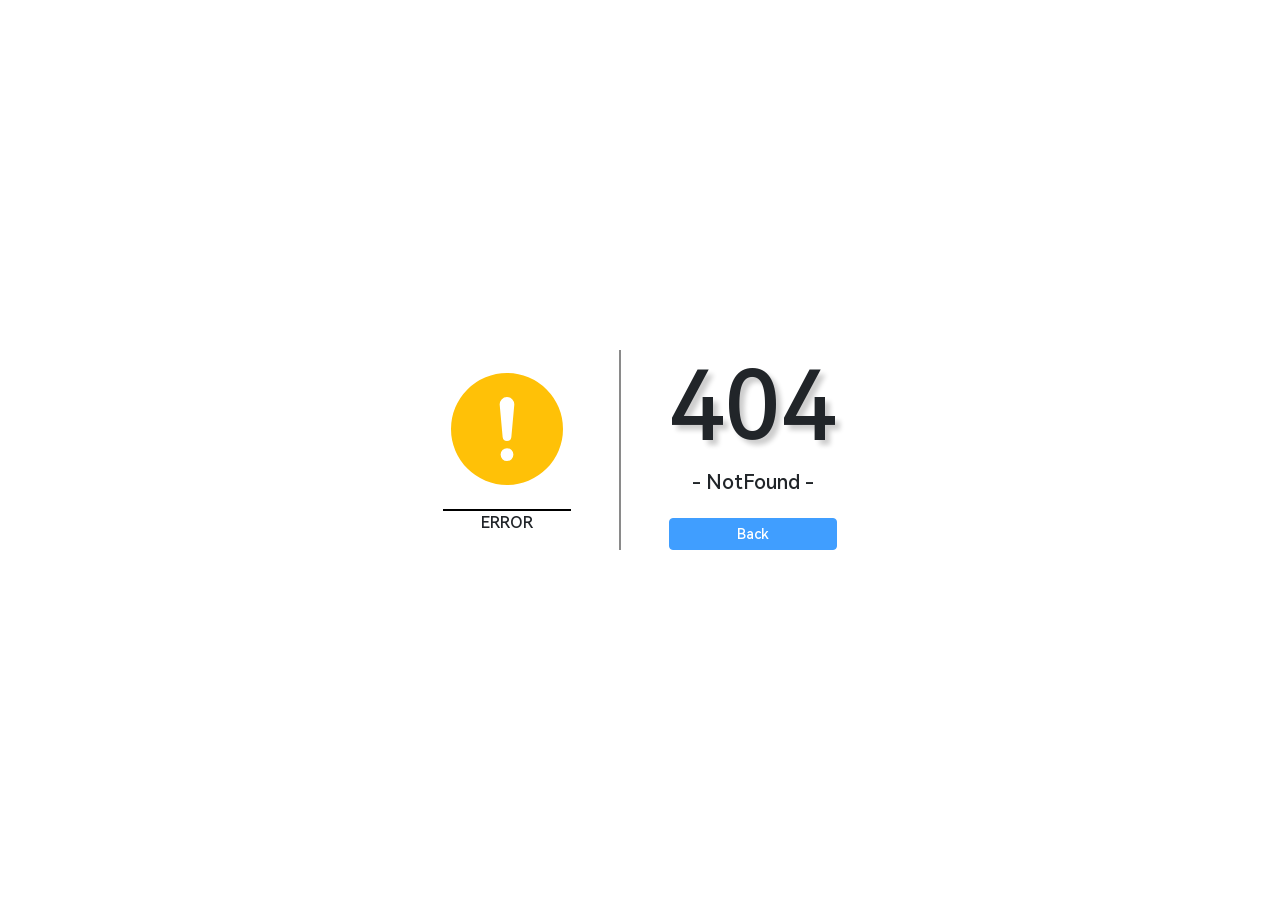
==== index.html @ cea37e4b "First Upload" ====
<!doctype html>
<html lang="cn">
  <head>
    <meta charset="UTF-8" />
    <link rel="icon" type="image/svg+xml" href="/vite.svg" />
    <meta name="viewport" content="width=device-width, initial-scale=1.0" />
    <title>XzTools Box</title>

    <style>
      .before-app-mount {
        position: fixed;
        top: 0;
        left: 0;
        width: 100%;
        height: 100%;
        background-color: #fff;
        z-index: 9999;
        display: flex;
        flex-direction: column;
        justify-content: center;
        align-items: center;
      }
      .before-app-mount #loader-text {
        text-align: center;
        margin-top: 10px;
        font-weight: bold ;
        font-size: 1.5rem;
        color: #999;
        opacity: 0;
        transition: all 1s ease;
      }
      .before-app-mount .loader-status-text {
        position: absolute;
        bottom: 10px;
        right: 20px;
        font-weight: bold ;
        font-size: 1.2rem;
        color: #6d6d6d;
        opacity: 0;
        transition: all 1s ease;
      }
      .before-app-mount .loader-status-text.css {
        bottom: 40px;
      }
      .before-app-mount .loader {
        border: 5px solid #f3f3f3;
        border-top: 5px solid #3498db;
        border-radius: 50%;
        width: 50px;
        height: 50px;
        animation: spin 1s linear infinite;
      }
      @keyframes spin {
        0% { transform: rotate(0deg); }
        100% { transform: rotate(360deg); }
      }
    </style>
    <script type="module" crossorigin src="/assets/index-DbvDPFsM.js"></script>
    <link rel="stylesheet" crossorigin href="/assets/index-CIUN2Kw5.css">
  </head>
  <body>
    <div class="before-app-mount">
      <div class="loader"></div>
      <span id="loader-text"></span>
      <span class="loader-status-text css">CSS 加载完成</span>
      <span class="loader-status-text js">JavaScript 加载完成</span>
    </div>
    <script>
      window.startTime = new Date();
      if (localStorage.getItem('showLoaderStatusText') !== 'true') document.querySelectorAll(".loader-status-text").forEach((e) => e.parentElement.removeChild(e));
      const loaderText = document.querySelector("#loader-text");
      let timer = [
        setTimeout(() => {
          loaderText.innerHTML = "稍安勿躁";
          loaderText.style.opacity = 1;
        }, 5 * 1000)
      ];
      const notices = ['稍等片刻','很快了','拼命加载中','若长时间停留在此,请刷新页面'];
      notices.forEach((e, i) => timer.push(setTimeout(() => loaderText.innerHTML = e, (i + 3) * 5 * 1000)))
      window.closeLoadding = () => {
        document.querySelector(".before-app-mount").style.display = "none";
        timer.forEach((t) => clearTimeout(t));
        delete window.closeLoadding;
        console.log("用时 " + ((new Date() - window.startTime) / 1000).toFixed(2) + " s");
      }
    </script>
    <div id="app"></div>
  </body>

  <!-- By FMaxCloud / XzNetwork Team. -->
</html>
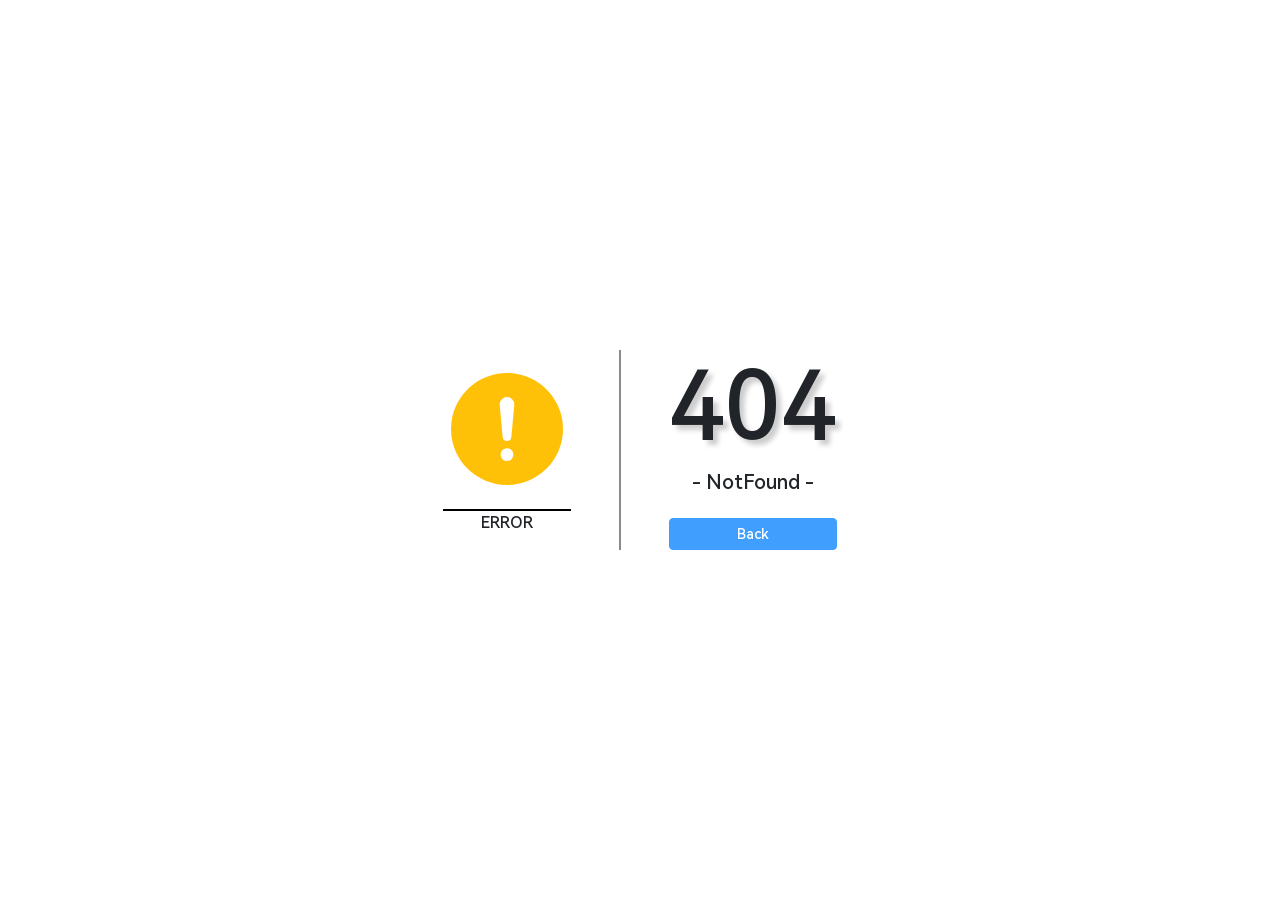
==== commit bc178388: "Add TurnTable" ====
--- a/index.html
+++ b/index.html
@@ -55,8 +55,8 @@
         100% { transform: rotate(360deg); }
       }
     </style>
-    <script type="module" crossorigin src="/assets/index-DbvDPFsM.js"></script>
-    <link rel="stylesheet" crossorigin href="/assets/index-CIUN2Kw5.css">
+    <script type="module" crossorigin src="/assets/index-kB1j82YE.js"></script>
+    <link rel="stylesheet" crossorigin href="/assets/index-BQG4hn-a.css">
   </head>
   <body>
     <div class="before-app-mount">
--- a/assets/index-BQG4hn-a.css
+++ b/assets/index-BQG4hn-a.css
@@ -0,0 +1,5 @@
+@charset "UTF-8";body .before-app-mount .loader-status-text.js{opacity:1}:root{--el-color-white:#ffffff;--el-color-black:#000000;--el-color-primary-rgb:64,158,255;--el-color-success-rgb:103,194,58;--el-color-warning-rgb:230,162,60;--el-color-danger-rgb:245,108,108;--el-color-error-rgb:245,108,108;--el-color-info-rgb:144,147,153;--el-font-size-extra-large:20px;--el-font-size-large:18px;--el-font-size-medium:16px;--el-font-size-base:14px;--el-font-size-small:13px;--el-font-size-extra-small:12px;--el-font-family:"Helvetica Neue",Helvetica,"PingFang SC","Hiragino Sans GB","Microsoft YaHei","微软雅黑",Arial,sans-serif;--el-font-weight-primary:500;--el-font-line-height-primary:24px;--el-index-normal:1;--el-index-top:1000;--el-index-popper:2000;--el-border-radius-base:4px;--el-border-radius-small:2px;--el-border-radius-round:20px;--el-border-radius-circle:100%;--el-transition-duration:.3s;--el-transition-duration-fast:.2s;--el-transition-function-ease-in-out-bezier:cubic-bezier(.645,.045,.355,1);--el-transition-function-fast-bezier:cubic-bezier(.23,1,.32,1);--el-transition-all:all var(--el-transition-duration) var(--el-transition-function-ease-in-out-bezier);--el-transition-fade:opacity var(--el-transition-duration) var(--el-transition-function-fast-bezier);--el-transition-md-fade:transform var(--el-transition-duration) var(--el-transition-function-fast-bezier),opacity var(--el-transition-duration) var(--el-transition-function-fast-bezier);--el-transition-fade-linear:opacity var(--el-transition-duration-fast) linear;--el-transition-border:border-color var(--el-transition-duration-fast) var(--el-transition-function-ease-in-out-bezier);--el-transition-box-shadow:box-shadow var(--el-transition-duration-fast) var(--el-transition-function-ease-in-out-bezier);--el-transition-color:color var(--el-transition-duration-fast) var(--el-transition-function-ease-in-out-bezier);--el-component-size-large:40px;--el-component-size:32px;--el-component-size-small:24px;color-scheme:light;--el-color-primary:#409eff;--el-color-primary-light-3:#79bbff;--el-color-primary-light-5:#a0cfff;--el-color-primary-light-7:#c6e2ff;--el-color-primary-light-8:#d9ecff;--el-color-primary-light-9:#ecf5ff;--el-color-primary-dark-2:#337ecc;--el-color-success:#67c23a;--el-color-success-light-3:#95d475;--el-color-success-light-5:#b3e19d;--el-color-success-light-7:#d1edc4;--el-color-success-light-8:#e1f3d8;--el-color-success-light-9:#f0f9eb;--el-color-success-dark-2:#529b2e;--el-color-warning:#e6a23c;--el-color-warning-light-3:#eebe77;--el-color-warning-light-5:#f3d19e;--el-color-warning-light-7:#f8e3c5;--el-color-warning-light-8:#faecd8;--el-color-warning-light-9:#fdf6ec;--el-color-warning-dark-2:#b88230;--el-color-danger:#f56c6c;--el-color-danger-light-3:#f89898;--el-color-danger-light-5:#fab6b6;--el-color-danger-light-7:#fcd3d3;--el-color-danger-light-8:#fde2e2;--el-color-danger-light-9:#fef0f0;--el-color-danger-dark-2:#c45656;--el-color-error:#f56c6c;--el-color-error-light-3:#f89898;--el-color-error-light-5:#fab6b6;--el-color-error-light-7:#fcd3d3;--el-color-error-light-8:#fde2e2;--el-color-error-light-9:#fef0f0;--el-color-error-dark-2:#c45656;--el-color-info:#909399;--el-color-info-light-3:#b1b3b8;--el-color-info-light-5:#c8c9cc;--el-color-info-light-7:#dedfe0;--el-color-info-light-8:#e9e9eb;--el-color-info-light-9:#f4f4f5;--el-color-info-dark-2:#73767a;--el-bg-color:#ffffff;--el-bg-color-page:#f2f3f5;--el-bg-color-overlay:#ffffff;--el-text-color-primary:#303133;--el-text-color-regular:#606266;--el-text-color-secondary:#909399;--el-text-color-placeholder:#a8abb2;--el-text-color-disabled:#c0c4cc;--el-border-color:#dcdfe6;--el-border-color-light:#e4e7ed;--el-border-color-lighter:#ebeef5;--el-border-color-extra-light:#f2f6fc;--el-border-color-dark:#d4d7de;--el-border-color-darker:#cdd0d6;--el-fill-color:#f0f2f5;--el-fill-color-light:#f5f7fa;--el-fill-color-lighter:#fafafa;--el-fill-color-extra-light:#fafcff;--el-fill-color-dark:#ebedf0;--el-fill-color-darker:#e6e8eb;--el-fill-color-blank:#ffffff;--el-box-shadow:0px 12px 32px 4px rgba(0,0,0,.04),0px 8px 20px rgba(0,0,0,.08);--el-box-shadow-light:0px 0px 12px rgba(0,0,0,.12);--el-box-shadow-lighter:0px 0px 6px rgba(0,0,0,.12);--el-box-shadow-dark:0px 16px 48px 16px rgba(0,0,0,.08),0px 12px 32px rgba(0,0,0,.12),0px 8px 16px -8px rgba(0,0,0,.16);--el-disabled-bg-color:var(--el-fill-color-light);--el-disabled-text-color:var(--el-text-color-placeholder);--el-disabled-border-color:var(--el-border-color-light);--el-overlay-color:rgba(0,0,0,.8);--el-overlay-color-light:rgba(0,0,0,.7);--el-overlay-color-lighter:rgba(0,0,0,.5);--el-mask-color:rgba(255,255,255,.9);--el-mask-color-extra-light:rgba(255,255,255,.3);--el-border-width:1px;--el-border-style:solid;--el-border-color-hover:var(--el-text-color-disabled);--el-border:var(--el-border-width) var(--el-border-style) var(--el-border-color);--el-svg-monochrome-grey:var(--el-border-color)}.fade-in-linear-enter-active,.fade-in-linear-leave-active{transition:var(--el-transition-fade-linear)}.fade-in-linear-enter-from,.fade-in-linear-leave-to{opacity:0}.el-fade-in-linear-enter-active,.el-fade-in-linear-leave-active{transition:var(--el-transition-fade-linear)}.el-fade-in-linear-enter-from,.el-fade-in-linear-leave-to{opacity:0}.el-fade-in-enter-active,.el-fade-in-leave-active{transition:all var(--el-transition-duration) cubic-bezier(.55,0,.1,1)}.el-fade-in-enter-from,.el-fade-in-leave-active{opacity:0}.el-zoom-in-center-enter-active,.el-zoom-in-center-leave-active{transition:all var(--el-transition-duration) cubic-bezier(.55,0,.1,1)}.el-zoom-in-center-enter-from,.el-zoom-in-center-leave-active{opacity:0;transform:scaleX(0)}.el-zoom-in-top-enter-active,.el-zoom-in-top-leave-active{opacity:1;transform:scaleY(1);transform-origin:center top;transition:var(--el-transition-md-fade)}.el-zoom-in-top-enter-active[data-popper-placement^=top],.el-zoom-in-top-leave-active[data-popper-placement^=top]{transform-origin:center bottom}.el-zoom-in-top-enter-from,.el-zoom-in-top-leave-active{opacity:0;transform:scaleY(0)}.el-zoom-in-bottom-enter-active,.el-zoom-in-bottom-leave-active{opacity:1;transform:scaleY(1);transform-origin:center bottom;transition:var(--el-transition-md-fade)}.el-zoom-in-bottom-enter-from,.el-zoom-in-bottom-leave-active{opacity:0;transform:scaleY(0)}.el-zoom-in-left-enter-active,.el-zoom-in-left-leave-active{opacity:1;transform:scale(1);transform-origin:top left;transition:var(--el-transition-md-fade)}.el-zoom-in-left-enter-from,.el-zoom-in-left-leave-active{opacity:0;transform:scale(.45)}.collapse-transition{transition:var(--el-transition-duration) height ease-in-out,var(--el-transition-duration) padding-top ease-in-out,var(--el-transition-duration) padding-bottom ease-in-out}.el-collapse-transition-enter-active,.el-collapse-transition-leave-active{transition:var(--el-transition-duration) max-height ease-in-out,var(--el-transition-duration) padding-top ease-in-out,var(--el-transition-duration) padding-bottom ease-in-out}.horizontal-collapse-transition{transition:var(--el-transition-duration) width ease-in-out,var(--el-transition-duration) padding-left ease-in-out,var(--el-transition-duration) padding-right ease-in-out}.el-list-enter-active,.el-list-leave-active{transition:all 1s}.el-list-enter-from,.el-list-leave-to{opacity:0;transform:translateY(-30px)}.el-list-leave-active{position:absolute!important}.el-opacity-transition{transition:opacity var(--el-transition-duration) cubic-bezier(.55,0,.1,1)}.el-icon-loading{animation:rotating 2s linear infinite}.el-icon--right{margin-left:5px}.el-icon--left{margin-right:5px}@keyframes rotating{0%{transform:rotate(0)}to{transform:rotate(1turn)}}.el-icon{--color:inherit;align-items:center;display:inline-flex;height:1em;justify-content:center;line-height:1em;position:relative;width:1em;fill:currentColor;color:var(--color);font-size:inherit}.el-icon.is-loading{animation:rotating 2s linear infinite}.el-icon svg{height:1em;width:1em}.el-affix--fixed{position:fixed}.el-alert{--el-alert-padding:8px 16px;--el-alert-border-radius-base:var(--el-border-radius-base);--el-alert-title-font-size:14px;--el-alert-title-with-description-font-size:16px;--el-alert-description-font-size:14px;--el-alert-close-font-size:16px;--el-alert-close-customed-font-size:14px;--el-alert-icon-size:16px;--el-alert-icon-large-size:28px;align-items:center;background-color:var(--el-color-white);border-radius:var(--el-alert-border-radius-base);box-sizing:border-box;display:flex;margin:0;opacity:1;overflow:hidden;padding:var(--el-alert-padding);position:relative;transition:opacity var(--el-transition-duration-fast);width:100%}.el-alert.is-light .el-alert__close-btn{color:var(--el-text-color-placeholder)}.el-alert.is-dark .el-alert__close-btn,.el-alert.is-dark .el-alert__description{color:var(--el-color-white)}.el-alert.is-center{justify-content:center}.el-alert--success{--el-alert-bg-color:var(--el-color-success-light-9)}.el-alert--success.is-light{background-color:var(--el-alert-bg-color)}.el-alert--success.is-light,.el-alert--success.is-light .el-alert__description{color:var(--el-color-success)}.el-alert--success.is-dark{background-color:var(--el-color-success);color:var(--el-color-white)}.el-alert--info{--el-alert-bg-color:var(--el-color-info-light-9)}.el-alert--info.is-light{background-color:var(--el-alert-bg-color)}.el-alert--info.is-light,.el-alert--info.is-light .el-alert__description{color:var(--el-color-info)}.el-alert--info.is-dark{background-color:var(--el-color-info);color:var(--el-color-white)}.el-alert--warning{--el-alert-bg-color:var(--el-color-warning-light-9)}.el-alert--warning.is-light{background-color:var(--el-alert-bg-color)}.el-alert--warning.is-light,.el-alert--warning.is-light .el-alert__description{color:var(--el-color-warning)}.el-alert--warning.is-dark{background-color:var(--el-color-warning);color:var(--el-color-white)}.el-alert--error{--el-alert-bg-color:var(--el-color-error-light-9)}.el-alert--error.is-light{background-color:var(--el-alert-bg-color)}.el-alert--error.is-light,.el-alert--error.is-light .el-alert__description{color:var(--el-color-error)}.el-alert--error.is-dark{background-color:var(--el-color-error);color:var(--el-color-white)}.el-alert__content{display:flex;flex-direction:column;gap:4px}.el-alert .el-alert__icon{font-size:var(--el-alert-icon-size);margin-right:8px;width:var(--el-alert-icon-size)}.el-alert .el-alert__icon.is-big{font-size:var(--el-alert-icon-large-size);margin-right:12px;width:var(--el-alert-icon-large-size)}.el-alert__title{font-size:var(--el-alert-title-font-size);line-height:24px}.el-alert__title.with-description{font-size:var(--el-alert-title-with-description-font-size)}.el-alert .el-alert__description{font-size:var(--el-alert-description-font-size);margin:0}.el-alert .el-alert__close-btn{cursor:pointer;font-size:var(--el-alert-close-font-size);opacity:1;position:absolute;right:16px;top:12px}.el-alert .el-alert__close-btn.is-customed{font-size:var(--el-alert-close-customed-font-size);font-style:normal;line-height:24px;top:8px}.el-alert-fade-enter-from,.el-alert-fade-leave-active{opacity:0}.el-aside{box-sizing:border-box;flex-shrink:0;overflow:auto;width:var(--el-aside-width,300px)}.el-autocomplete{--el-input-text-color:var(--el-text-color-regular);--el-input-border:var(--el-border);--el-input-hover-border:var(--el-border-color-hover);--el-input-focus-border:var(--el-color-primary);--el-input-transparent-border:0 0 0 1px transparent inset;--el-input-border-color:var(--el-border-color);--el-input-border-radius:var(--el-border-radius-base);--el-input-bg-color:var(--el-fill-color-blank);--el-input-icon-color:var(--el-text-color-placeholder);--el-input-placeholder-color:var(--el-text-color-placeholder);--el-input-hover-border-color:var(--el-border-color-hover);--el-input-clear-hover-color:var(--el-text-color-secondary);--el-input-focus-border-color:var(--el-color-primary);--el-input-width:100%;display:inline-block;position:relative;width:var(--el-input-width)}.el-autocomplete__popper.el-popper{background:var(--el-bg-color-overlay);box-shadow:var(--el-box-shadow-light)}.el-autocomplete__popper.el-popper,.el-autocomplete__popper.el-popper .el-popper__arrow:before{border:1px solid var(--el-border-color-light)}.el-autocomplete__popper.el-popper[data-popper-placement^=top] .el-popper__arrow:before{border-left-color:transparent;border-top-color:transparent}.el-autocomplete__popper.el-popper[data-popper-placement^=bottom] .el-popper__arrow:before{border-bottom-color:transparent;border-right-color:transparent}.el-autocomplete__popper.el-popper[data-popper-placement^=left] .el-popper__arrow:before{border-bottom-color:transparent;border-left-color:transparent}.el-autocomplete__popper.el-popper[data-popper-placement^=right] .el-popper__arrow:before{border-right-color:transparent;border-top-color:transparent}.el-autocomplete-suggestion{border-radius:var(--el-border-radius-base);box-sizing:border-box}.el-autocomplete-suggestion__wrap{box-sizing:border-box;max-height:280px;padding:10px 0}.el-autocomplete-suggestion__list{margin:0;padding:0}.el-autocomplete-suggestion li{color:var(--el-text-color-regular);cursor:pointer;font-size:var(--el-font-size-base);line-height:34px;list-style:none;margin:0;overflow:hidden;padding:0 20px;text-align:left;text-overflow:ellipsis;white-space:nowrap}.el-autocomplete-suggestion li.highlighted,.el-autocomplete-suggestion li:hover{background-color:var(--el-fill-color-light)}.el-autocomplete-suggestion li.divider{border-top:1px solid var(--el-color-black);margin-top:6px}.el-autocomplete-suggestion li.divider:last-child{margin-bottom:-6px}.el-autocomplete-suggestion.is-loading li{color:var(--el-text-color-secondary);font-size:20px;height:100px;line-height:100px;text-align:center}.el-autocomplete-suggestion.is-loading li:after{content:"";display:inline-block;height:100%;vertical-align:middle}.el-autocomplete-suggestion.is-loading li:hover{background-color:var(--el-bg-color-overlay)}.el-autocomplete-suggestion.is-loading .el-icon-loading{vertical-align:middle}.el-avatar{--el-avatar-text-color:var(--el-color-white);--el-avatar-bg-color:var(--el-text-color-disabled);--el-avatar-text-size:14px;--el-avatar-icon-size:18px;--el-avatar-border-radius:var(--el-border-radius-base);--el-avatar-size-large:56px;--el-avatar-size-small:24px;--el-avatar-size:40px;align-items:center;background:var(--el-avatar-bg-color);box-sizing:border-box;color:var(--el-avatar-text-color);display:inline-flex;font-size:var(--el-avatar-text-size);height:var(--el-avatar-size);justify-content:center;overflow:hidden;text-align:center;width:var(--el-avatar-size)}.el-avatar>img{display:block;height:100%;width:100%}.el-avatar--circle{border-radius:50%}.el-avatar--square{border-radius:var(--el-avatar-border-radius)}.el-avatar--icon{font-size:var(--el-avatar-icon-size)}.el-avatar--small{--el-avatar-size:24px}.el-avatar--large{--el-avatar-size:56px}.el-backtop{--el-backtop-bg-color:var(--el-bg-color-overlay);--el-backtop-text-color:var(--el-color-primary);--el-backtop-hover-bg-color:var(--el-border-color-extra-light);align-items:center;background-color:var(--el-backtop-bg-color);border-radius:50%;box-shadow:var(--el-box-shadow-lighter);color:var(--el-backtop-text-color);cursor:pointer;display:flex;font-size:20px;height:40px;justify-content:center;position:fixed;width:40px;z-index:5}.el-backtop:hover{background-color:var(--el-backtop-hover-bg-color)}.el-backtop__icon{font-size:20px}.el-badge{--el-badge-bg-color:var(--el-color-danger);--el-badge-radius:10px;--el-badge-font-size:12px;--el-badge-padding:6px;--el-badge-size:18px;display:inline-block;position:relative;vertical-align:middle;width:-moz-fit-content;width:fit-content}.el-badge__content{align-items:center;background-color:var(--el-badge-bg-color);border:1px solid var(--el-bg-color);border-radius:var(--el-badge-radius);color:var(--el-color-white);display:inline-flex;font-size:var(--el-badge-font-size);height:var(--el-badge-size);justify-content:center;padding:0 var(--el-badge-padding);white-space:nowrap}.el-badge__content.is-fixed{position:absolute;right:calc(1px + var(--el-badge-size)/2);top:0;transform:translateY(-50%) translate(100%);z-index:var(--el-index-normal)}.el-badge__content.is-fixed.is-dot{right:5px}.el-badge__content.is-dot{border-radius:50%;height:8px;padding:0;right:0;width:8px}.el-badge__content--primary{background-color:var(--el-color-primary)}.el-badge__content--success{background-color:var(--el-color-success)}.el-badge__content--warning{background-color:var(--el-color-warning)}.el-badge__content--info{background-color:var(--el-color-info)}.el-badge__content--danger{background-color:var(--el-color-danger)}.el-breadcrumb{font-size:14px;line-height:1}.el-breadcrumb:after,.el-breadcrumb:before{content:"";display:table}.el-breadcrumb:after{clear:both}.el-breadcrumb__separator{color:var(--el-text-color-placeholder);font-weight:700;margin:0 9px}.el-breadcrumb__separator.el-icon{font-weight:400;margin:0 6px}.el-breadcrumb__separator.el-icon svg{vertical-align:middle}.el-breadcrumb__item{align-items:center;display:inline-flex;float:left}.el-breadcrumb__inner{color:var(--el-text-color-regular)}.el-breadcrumb__inner a,.el-breadcrumb__inner.is-link{color:var(--el-text-color-primary);font-weight:700;text-decoration:none;transition:var(--el-transition-color)}.el-breadcrumb__inner a:hover,.el-breadcrumb__inner.is-link:hover{color:var(--el-color-primary);cursor:pointer}.el-breadcrumb__item:last-child .el-breadcrumb__inner,.el-breadcrumb__item:last-child .el-breadcrumb__inner a,.el-breadcrumb__item:last-child .el-breadcrumb__inner a:hover,.el-breadcrumb__item:last-child .el-breadcrumb__inner:hover{color:var(--el-text-color-regular);cursor:text;font-weight:400}.el-breadcrumb__item:last-child .el-breadcrumb__separator{display:none}.el-button-group{display:inline-block;vertical-align:middle}.el-button-group:after,.el-button-group:before{content:"";display:table}.el-button-group:after{clear:both}.el-button-group>.el-button{float:left;position:relative}.el-button-group>.el-button+.el-button{margin-left:0}.el-button-group>.el-button:first-child{border-bottom-right-radius:0;border-top-right-radius:0}.el-button-group>.el-button:last-child{border-bottom-left-radius:0;border-top-left-radius:0}.el-button-group>.el-button:first-child:last-child{border-bottom-left-radius:var(--el-border-radius-base);border-bottom-right-radius:var(--el-border-radius-base);border-top-left-radius:var(--el-border-radius-base);border-top-right-radius:var(--el-border-radius-base)}.el-button-group>.el-button:first-child:last-child.is-round{border-radius:var(--el-border-radius-round)}.el-button-group>.el-button:first-child:last-child.is-circle{border-radius:50%}.el-button-group>.el-button:not(:first-child):not(:last-child){border-radius:0}.el-button-group>.el-button:not(:last-child){margin-right:-1px}.el-button-group>.el-button.is-active,.el-button-group>.el-button:active,.el-button-group>.el-button:focus,.el-button-group>.el-button:hover{z-index:1}.el-button-group>.el-dropdown>.el-button{border-bottom-left-radius:0;border-left-color:var(--el-button-divide-border-color);border-top-left-radius:0}.el-button-group .el-button--primary:first-child{border-right-color:var(--el-button-divide-border-color)}.el-button-group .el-button--primary:last-child{border-left-color:var(--el-button-divide-border-color)}.el-button-group .el-button--primary:not(:first-child):not(:last-child){border-left-color:var(--el-button-divide-border-color);border-right-color:var(--el-button-divide-border-color)}.el-button-group .el-button--success:first-child{border-right-color:var(--el-button-divide-border-color)}.el-button-group .el-button--success:last-child{border-left-color:var(--el-button-divide-border-color)}.el-button-group .el-button--success:not(:first-child):not(:last-child){border-left-color:var(--el-button-divide-border-color);border-right-color:var(--el-button-divide-border-color)}.el-button-group .el-button--warning:first-child{border-right-color:var(--el-button-divide-border-color)}.el-button-group .el-button--warning:last-child{border-left-color:var(--el-button-divide-border-color)}.el-button-group .el-button--warning:not(:first-child):not(:last-child){border-left-color:var(--el-button-divide-border-color);border-right-color:var(--el-button-divide-border-color)}.el-button-group .el-button--danger:first-child{border-right-color:var(--el-button-divide-border-color)}.el-button-group .el-button--danger:last-child{border-left-color:var(--el-button-divide-border-color)}.el-button-group .el-button--danger:not(:first-child):not(:last-child){border-left-color:var(--el-button-divide-border-color);border-right-color:var(--el-button-divide-border-color)}.el-button-group .el-button--info:first-child{border-right-color:var(--el-button-divide-border-color)}.el-button-group .el-button--info:last-child{border-left-color:var(--el-button-divide-border-color)}.el-button-group .el-button--info:not(:first-child):not(:last-child){border-left-color:var(--el-button-divide-border-color);border-right-color:var(--el-button-divide-border-color)}.el-button{--el-button-font-weight:var(--el-font-weight-primary);--el-button-border-color:var(--el-border-color);--el-button-bg-color:var(--el-fill-color-blank);--el-button-text-color:var(--el-text-color-regular);--el-button-disabled-text-color:var(--el-disabled-text-color);--el-button-disabled-bg-color:var(--el-fill-color-blank);--el-button-disabled-border-color:var(--el-border-color-light);--el-button-divide-border-color:rgba(255,255,255,.5);--el-button-hover-text-color:var(--el-color-primary);--el-button-hover-bg-color:var(--el-color-primary-light-9);--el-button-hover-border-color:var(--el-color-primary-light-7);--el-button-active-text-color:var(--el-button-hover-text-color);--el-button-active-border-color:var(--el-color-primary);--el-button-active-bg-color:var(--el-button-hover-bg-color);--el-button-outline-color:var(--el-color-primary-light-5);--el-button-hover-link-text-color:var(--el-color-info);--el-button-active-color:var(--el-text-color-primary);align-items:center;-webkit-appearance:none;background-color:var(--el-button-bg-color);border:var(--el-border);border-color:var(--el-button-border-color);box-sizing:border-box;color:var(--el-button-text-color);cursor:pointer;display:inline-flex;font-weight:var(--el-button-font-weight);height:32px;justify-content:center;line-height:1;outline:none;text-align:center;transition:.1s;-webkit-user-select:none;-moz-user-select:none;user-select:none;vertical-align:middle;white-space:nowrap}.el-button:hover{background-color:var(--el-button-hover-bg-color);border-color:var(--el-button-hover-border-color);color:var(--el-button-hover-text-color);outline:none}.el-button:active{background-color:var(--el-button-active-bg-color);border-color:var(--el-button-active-border-color);color:var(--el-button-active-text-color);outline:none}.el-button:focus-visible{outline:2px solid var(--el-button-outline-color);outline-offset:1px;transition:outline-offset 0s,outline 0s}.el-button>span{align-items:center;display:inline-flex}.el-button+.el-button{margin-left:12px}.el-button{border-radius:var(--el-border-radius-base);font-size:var(--el-font-size-base)}.el-button,.el-button.is-round{padding:8px 15px}.el-button::-moz-focus-inner{border:0}.el-button [class*=el-icon]+span{margin-left:6px}.el-button [class*=el-icon] svg{vertical-align:bottom}.el-button.is-plain{--el-button-hover-text-color:var(--el-color-primary);--el-button-hover-bg-color:var(--el-fill-color-blank);--el-button-hover-border-color:var(--el-color-primary)}.el-button.is-active{background-color:var(--el-button-active-bg-color);border-color:var(--el-button-active-border-color);color:var(--el-button-active-text-color);outline:none}.el-button.is-disabled,.el-button.is-disabled:hover{background-color:var(--el-button-disabled-bg-color);background-image:none;border-color:var(--el-button-disabled-border-color);color:var(--el-button-disabled-text-color);cursor:not-allowed}.el-button.is-loading{pointer-events:none;position:relative}.el-button.is-loading:before{background-color:var(--el-mask-color-extra-light);border-radius:inherit;bottom:-1px;content:"";left:-1px;pointer-events:none;position:absolute;right:-1px;top:-1px;z-index:1}.el-button.is-round{border-radius:var(--el-border-radius-round)}.el-button.is-circle{border-radius:50%;padding:8px;width:32px}.el-button.is-text{background-color:transparent;border:0 solid transparent;color:var(--el-button-text-color)}.el-button.is-text.is-disabled{background-color:transparent!important;color:var(--el-button-disabled-text-color)}.el-button.is-text:not(.is-disabled):hover{background-color:var(--el-fill-color-light)}.el-button.is-text:not(.is-disabled):focus-visible{outline:2px solid var(--el-button-outline-color);outline-offset:1px;transition:outline-offset 0s,outline 0s}.el-button.is-text:not(.is-disabled):active{background-color:var(--el-fill-color)}.el-button.is-text:not(.is-disabled).is-has-bg{background-color:var(--el-fill-color-light)}.el-button.is-text:not(.is-disabled).is-has-bg:hover{background-color:var(--el-fill-color)}.el-button.is-text:not(.is-disabled).is-has-bg:active{background-color:var(--el-fill-color-dark)}.el-button__text--expand{letter-spacing:.3em;margin-right:-.3em}.el-button.is-link{background:transparent;border-color:transparent;color:var(--el-button-text-color);height:auto;padding:2px}.el-button.is-link:hover{color:var(--el-button-hover-link-text-color)}.el-button.is-link.is-disabled{background-color:transparent!important;border-color:transparent!important;color:var(--el-button-disabled-text-color)}.el-button.is-link:not(.is-disabled):active,.el-button.is-link:not(.is-disabled):hover{background-color:transparent;border-color:transparent}.el-button.is-link:not(.is-disabled):active{color:var(--el-button-active-color)}.el-button--text{background:transparent;border-color:transparent;color:var(--el-color-primary);padding-left:0;padding-right:0}.el-button--text.is-disabled{background-color:transparent!important;border-color:transparent!important;color:var(--el-button-disabled-text-color)}.el-button--text:not(.is-disabled):hover{background-color:transparent;border-color:transparent;color:var(--el-color-primary-light-3)}.el-button--text:not(.is-disabled):active{background-color:transparent;border-color:transparent;color:var(--el-color-primary-dark-2)}.el-button__link--expand{letter-spacing:.3em;margin-right:-.3em}.el-button--primary{--el-button-text-color:var(--el-color-white);--el-button-bg-color:var(--el-color-primary);--el-button-border-color:var(--el-color-primary);--el-button-outline-color:var(--el-color-primary-light-5);--el-button-active-color:var(--el-color-primary-dark-2);--el-button-hover-text-color:var(--el-color-white);--el-button-hover-link-text-color:var(--el-color-primary-light-5);--el-button-hover-bg-color:var(--el-color-primary-light-3);--el-button-hover-border-color:var(--el-color-primary-light-3);--el-button-active-bg-color:var(--el-color-primary-dark-2);--el-button-active-border-color:var(--el-color-primary-dark-2);--el-button-disabled-text-color:var(--el-color-white);--el-button-disabled-bg-color:var(--el-color-primary-light-5);--el-button-disabled-border-color:var(--el-color-primary-light-5)}.el-button--primary.is-link,.el-button--primary.is-plain,.el-button--primary.is-text{--el-button-text-color:var(--el-color-primary);--el-button-bg-color:var(--el-color-primary-light-9);--el-button-border-color:var(--el-color-primary-light-5);--el-button-hover-text-color:var(--el-color-white);--el-button-hover-bg-color:var(--el-color-primary);--el-button-hover-border-color:var(--el-color-primary);--el-button-active-text-color:var(--el-color-white)}.el-button--primary.is-link.is-disabled,.el-button--primary.is-link.is-disabled:active,.el-button--primary.is-link.is-disabled:focus,.el-button--primary.is-link.is-disabled:hover,.el-button--primary.is-plain.is-disabled,.el-button--primary.is-plain.is-disabled:active,.el-button--primary.is-plain.is-disabled:focus,.el-button--primary.is-plain.is-disabled:hover,.el-button--primary.is-text.is-disabled,.el-button--primary.is-text.is-disabled:active,.el-button--primary.is-text.is-disabled:focus,.el-button--primary.is-text.is-disabled:hover{background-color:var(--el-color-primary-light-9);border-color:var(--el-color-primary-light-8);color:var(--el-color-primary-light-5)}.el-button--success{--el-button-text-color:var(--el-color-white);--el-button-bg-color:var(--el-color-success);--el-button-border-color:var(--el-color-success);--el-button-outline-color:var(--el-color-success-light-5);--el-button-active-color:var(--el-color-success-dark-2);--el-button-hover-text-color:var(--el-color-white);--el-button-hover-link-text-color:var(--el-color-success-light-5);--el-button-hover-bg-color:var(--el-color-success-light-3);--el-button-hover-border-color:var(--el-color-success-light-3);--el-button-active-bg-color:var(--el-color-success-dark-2);--el-button-active-border-color:var(--el-color-success-dark-2);--el-button-disabled-text-color:var(--el-color-white);--el-button-disabled-bg-color:var(--el-color-success-light-5);--el-button-disabled-border-color:var(--el-color-success-light-5)}.el-button--success.is-link,.el-button--success.is-plain,.el-button--success.is-text{--el-button-text-color:var(--el-color-success);--el-button-bg-color:var(--el-color-success-light-9);--el-button-border-color:var(--el-color-success-light-5);--el-button-hover-text-color:var(--el-color-white);--el-button-hover-bg-color:var(--el-color-success);--el-button-hover-border-color:var(--el-color-success);--el-button-active-text-color:var(--el-color-white)}.el-button--success.is-link.is-disabled,.el-button--success.is-link.is-disabled:active,.el-button--success.is-link.is-disabled:focus,.el-button--success.is-link.is-disabled:hover,.el-button--success.is-plain.is-disabled,.el-button--success.is-plain.is-disabled:active,.el-button--success.is-plain.is-disabled:focus,.el-button--success.is-plain.is-disabled:hover,.el-button--success.is-text.is-disabled,.el-button--success.is-text.is-disabled:active,.el-button--success.is-text.is-disabled:focus,.el-button--success.is-text.is-disabled:hover{background-color:var(--el-color-success-light-9);border-color:var(--el-color-success-light-8);color:var(--el-color-success-light-5)}.el-button--warning{--el-button-text-color:var(--el-color-white);--el-button-bg-color:var(--el-color-warning);--el-button-border-color:var(--el-color-warning);--el-button-outline-color:var(--el-color-warning-light-5);--el-button-active-color:var(--el-color-warning-dark-2);--el-button-hover-text-color:var(--el-color-white);--el-button-hover-link-text-color:var(--el-color-warning-light-5);--el-button-hover-bg-color:var(--el-color-warning-light-3);--el-button-hover-border-color:var(--el-color-warning-light-3);--el-button-active-bg-color:var(--el-color-warning-dark-2);--el-button-active-border-color:var(--el-color-warning-dark-2);--el-button-disabled-text-color:var(--el-color-white);--el-button-disabled-bg-color:var(--el-color-warning-light-5);--el-button-disabled-border-color:var(--el-color-warning-light-5)}.el-button--warning.is-link,.el-button--warning.is-plain,.el-button--warning.is-text{--el-button-text-color:var(--el-color-warning);--el-button-bg-color:var(--el-color-warning-light-9);--el-button-border-color:var(--el-color-warning-light-5);--el-button-hover-text-color:var(--el-color-white);--el-button-hover-bg-color:var(--el-color-warning);--el-button-hover-border-color:var(--el-color-warning);--el-button-active-text-color:var(--el-color-white)}.el-button--warning.is-link.is-disabled,.el-button--warning.is-link.is-disabled:active,.el-button--warning.is-link.is-disabled:focus,.el-button--warning.is-link.is-disabled:hover,.el-button--warning.is-plain.is-disabled,.el-button--warning.is-plain.is-disabled:active,.el-button--warning.is-plain.is-disabled:focus,.el-button--warning.is-plain.is-disabled:hover,.el-button--warning.is-text.is-disabled,.el-button--warning.is-text.is-disabled:active,.el-button--warning.is-text.is-disabled:focus,.el-button--warning.is-text.is-disabled:hover{background-color:var(--el-color-warning-light-9);border-color:var(--el-color-warning-light-8);color:var(--el-color-warning-light-5)}.el-button--danger{--el-button-text-color:var(--el-color-white);--el-button-bg-color:var(--el-color-danger);--el-button-border-color:var(--el-color-danger);--el-button-outline-color:var(--el-color-danger-light-5);--el-button-active-color:var(--el-color-danger-dark-2);--el-button-hover-text-color:var(--el-color-white);--el-button-hover-link-text-color:var(--el-color-danger-light-5);--el-button-hover-bg-color:var(--el-color-danger-light-3);--el-button-hover-border-color:var(--el-color-danger-light-3);--el-button-active-bg-color:var(--el-color-danger-dark-2);--el-button-active-border-color:var(--el-color-danger-dark-2);--el-button-disabled-text-color:var(--el-color-white);--el-button-disabled-bg-color:var(--el-color-danger-light-5);--el-button-disabled-border-color:var(--el-color-danger-light-5)}.el-button--danger.is-link,.el-button--danger.is-plain,.el-button--danger.is-text{--el-button-text-color:var(--el-color-danger);--el-button-bg-color:var(--el-color-danger-light-9);--el-button-border-color:var(--el-color-danger-light-5);--el-button-hover-text-color:var(--el-color-white);--el-button-hover-bg-color:var(--el-color-danger);--el-button-hover-border-color:var(--el-color-danger);--el-button-active-text-color:var(--el-color-white)}.el-button--danger.is-link.is-disabled,.el-button--danger.is-link.is-disabled:active,.el-button--danger.is-link.is-disabled:focus,.el-button--danger.is-link.is-disabled:hover,.el-button--danger.is-plain.is-disabled,.el-button--danger.is-plain.is-disabled:active,.el-button--danger.is-plain.is-disabled:focus,.el-button--danger.is-plain.is-disabled:hover,.el-button--danger.is-text.is-disabled,.el-button--danger.is-text.is-disabled:active,.el-button--danger.is-text.is-disabled:focus,.el-button--danger.is-text.is-disabled:hover{background-color:var(--el-color-danger-light-9);border-color:var(--el-color-danger-light-8);color:var(--el-color-danger-light-5)}.el-button--info{--el-button-text-color:var(--el-color-white);--el-button-bg-color:var(--el-color-info);--el-button-border-color:var(--el-color-info);--el-button-outline-color:var(--el-color-info-light-5);--el-button-active-color:var(--el-color-info-dark-2);--el-button-hover-text-color:var(--el-color-white);--el-button-hover-link-text-color:var(--el-color-info-light-5);--el-button-hover-bg-color:var(--el-color-info-light-3);--el-button-hover-border-color:var(--el-color-info-light-3);--el-button-active-bg-color:var(--el-color-info-dark-2);--el-button-active-border-color:var(--el-color-info-dark-2);--el-button-disabled-text-color:var(--el-color-white);--el-button-disabled-bg-color:var(--el-color-info-light-5);--el-button-disabled-border-color:var(--el-color-info-light-5)}.el-button--info.is-link,.el-button--info.is-plain,.el-button--info.is-text{--el-button-text-color:var(--el-color-info);--el-button-bg-color:var(--el-color-info-light-9);--el-button-border-color:var(--el-color-info-light-5);--el-button-hover-text-color:var(--el-color-white);--el-button-hover-bg-color:var(--el-color-info);--el-button-hover-border-color:var(--el-color-info);--el-button-active-text-color:var(--el-color-white)}.el-button--info.is-link.is-disabled,.el-button--info.is-link.is-disabled:active,.el-button--info.is-link.is-disabled:focus,.el-button--info.is-link.is-disabled:hover,.el-button--info.is-plain.is-disabled,.el-button--info.is-plain.is-disabled:active,.el-button--info.is-plain.is-disabled:focus,.el-button--info.is-plain.is-disabled:hover,.el-button--info.is-text.is-disabled,.el-button--info.is-text.is-disabled:active,.el-button--info.is-text.is-disabled:focus,.el-button--info.is-text.is-disabled:hover{background-color:var(--el-color-info-light-9);border-color:var(--el-color-info-light-8);color:var(--el-color-info-light-5)}.el-button--large{--el-button-size:40px;height:var(--el-button-size)}.el-button--large [class*=el-icon]+span{margin-left:8px}.el-button--large{border-radius:var(--el-border-radius-base);font-size:var(--el-font-size-base);padding:12px 19px}.el-button--large.is-round{padding:12px 19px}.el-button--large.is-circle{padding:12px;width:var(--el-button-size)}.el-button--small{--el-button-size:24px;height:var(--el-button-size)}.el-button--small [class*=el-icon]+span{margin-left:4px}.el-button--small{border-radius:calc(var(--el-border-radius-base) - 1px);font-size:12px;padding:5px 11px}.el-button--small.is-round{padding:5px 11px}.el-button--small.is-circle{padding:5px;width:var(--el-button-size)}.el-calendar{--el-calendar-border:var(--el-table-border,1px solid var(--el-border-color-lighter));--el-calendar-header-border-bottom:var(--el-calendar-border);--el-calendar-selected-bg-color:var(--el-color-primary-light-9);--el-calendar-cell-width:85px;background-color:var(--el-fill-color-blank)}.el-calendar__header{border-bottom:var(--el-calendar-header-border-bottom);display:flex;justify-content:space-between;padding:12px 20px}.el-calendar__title{align-self:center;color:var(--el-text-color)}.el-calendar__body{padding:12px 20px 35px}.el-calendar-table{table-layout:fixed;width:100%}.el-calendar-table thead th{color:var(--el-text-color-regular);font-weight:400;padding:12px 0}.el-calendar-table:not(.is-range) td.next,.el-calendar-table:not(.is-range) td.prev{color:var(--el-text-color-placeholder)}.el-calendar-table td{border-bottom:var(--el-calendar-border);border-right:var(--el-calendar-border);transition:background-color var(--el-transition-duration-fast) ease;vertical-align:top}.el-calendar-table td.is-selected{background-color:var(--el-calendar-selected-bg-color)}.el-calendar-table td.is-today{color:var(--el-color-primary)}.el-calendar-table tr:first-child td{border-top:var(--el-calendar-border)}.el-calendar-table tr td:first-child{border-left:var(--el-calendar-border)}.el-calendar-table tr.el-calendar-table__row--hide-border td{border-top:none}.el-calendar-table .el-calendar-day{box-sizing:border-box;height:var(--el-calendar-cell-width);padding:8px}.el-calendar-table .el-calendar-day:hover{background-color:var(--el-calendar-selected-bg-color);cursor:pointer}.el-card{--el-card-border-color:var(--el-border-color-light);--el-card-border-radius:4px;--el-card-padding:20px;--el-card-bg-color:var(--el-fill-color-blank);background-color:var(--el-card-bg-color);border:1px solid var(--el-card-border-color);border-radius:var(--el-card-border-radius);color:var(--el-text-color-primary);overflow:hidden;transition:var(--el-transition-duration)}.el-card.is-always-shadow,.el-card.is-hover-shadow:focus,.el-card.is-hover-shadow:hover{box-shadow:var(--el-box-shadow-light)}.el-card__header{border-bottom:1px solid var(--el-card-border-color);box-sizing:border-box;padding:calc(var(--el-card-padding) - 2px) var(--el-card-padding)}.el-card__body{padding:var(--el-card-padding)}.el-card__footer{border-top:1px solid var(--el-card-border-color);box-sizing:border-box;padding:calc(var(--el-card-padding) - 2px) var(--el-card-padding)}.el-carousel__item{display:inline-block;height:100%;left:0;overflow:hidden;position:absolute;top:0;width:100%}.el-carousel__item,.el-carousel__item.is-active{z-index:calc(var(--el-index-normal) - 1)}.el-carousel__item--card,.el-carousel__item.is-animating{transition:transform .4s ease-in-out}.el-carousel__item--card{width:50%}.el-carousel__item--card.is-in-stage{cursor:pointer;z-index:var(--el-index-normal)}.el-carousel__item--card.is-in-stage.is-hover .el-carousel__mask,.el-carousel__item--card.is-in-stage:hover .el-carousel__mask{opacity:.12}.el-carousel__item--card.is-active{z-index:calc(var(--el-index-normal) + 1)}.el-carousel__item--card-vertical{height:50%;width:100%}.el-carousel__mask{background-color:var(--el-color-white);height:100%;left:0;opacity:.24;position:absolute;top:0;transition:var(--el-transition-duration-fast);width:100%}.el-carousel{--el-carousel-arrow-font-size:12px;--el-carousel-arrow-size:36px;--el-carousel-arrow-background:rgba(31,45,61,.11);--el-carousel-arrow-hover-background:rgba(31,45,61,.23);--el-carousel-indicator-width:30px;--el-carousel-indicator-height:2px;--el-carousel-indicator-padding-horizontal:4px;--el-carousel-indicator-padding-vertical:12px;--el-carousel-indicator-out-color:var(--el-border-color-hover);position:relative}.el-carousel--horizontal,.el-carousel--vertical{overflow:hidden}.el-carousel__container{height:300px;position:relative}.el-carousel__arrow{align-items:center;background-color:var(--el-carousel-arrow-background);border:none;border-radius:50%;color:#fff;cursor:pointer;display:inline-flex;font-size:var(--el-carousel-arrow-font-size);height:var(--el-carousel-arrow-size);justify-content:center;margin:0;outline:none;padding:0;position:absolute;text-align:center;top:50%;transform:translateY(-50%);transition:var(--el-transition-duration);width:var(--el-carousel-arrow-size);z-index:10}.el-carousel__arrow--left{left:16px}.el-carousel__arrow--right{right:16px}.el-carousel__arrow:hover{background-color:var(--el-carousel-arrow-hover-background)}.el-carousel__arrow i{cursor:pointer}.el-carousel__indicators{list-style:none;margin:0;padding:0;position:absolute;z-index:calc(var(--el-index-normal) + 1)}.el-carousel__indicators--horizontal{bottom:0;left:50%;transform:translate(-50%)}.el-carousel__indicators--vertical{right:0;top:50%;transform:translateY(-50%)}.el-carousel__indicators--outside{bottom:calc(var(--el-carousel-indicator-height) + var(--el-carousel-indicator-padding-vertical)*2);position:static;text-align:center;transform:none}.el-carousel__indicators--outside .el-carousel__indicator:hover button{opacity:.64}.el-carousel__indicators--outside button{background-color:var(--el-carousel-indicator-out-color);opacity:.24}.el-carousel__indicators--right{right:0}.el-carousel__indicators--labels{left:0;right:0;text-align:center;transform:none}.el-carousel__indicators--labels .el-carousel__button{color:#000;font-size:12px;height:auto;padding:2px 18px;width:auto}.el-carousel__indicators--labels .el-carousel__indicator{padding:6px 4px}.el-carousel__indicator{background-color:transparent;cursor:pointer}.el-carousel__indicator:hover button{opacity:.72}.el-carousel__indicator--horizontal{display:inline-block;padding:var(--el-carousel-indicator-padding-vertical) var(--el-carousel-indicator-padding-horizontal)}.el-carousel__indicator--vertical{padding:var(--el-carousel-indicator-padding-horizontal) var(--el-carousel-indicator-padding-vertical)}.el-carousel__indicator--vertical .el-carousel__button{height:calc(var(--el-carousel-indicator-width)/2);width:var(--el-carousel-indicator-height)}.el-carousel__indicator.is-active button{opacity:1}.el-carousel__button{background-color:#fff;border:none;cursor:pointer;display:block;height:var(--el-carousel-indicator-height);margin:0;opacity:.48;outline:none;padding:0;transition:var(--el-transition-duration);width:var(--el-carousel-indicator-width)}.carousel-arrow-left-enter-from,.carousel-arrow-left-leave-active{opacity:0;transform:translateY(-50%) translate(-10px)}.carousel-arrow-right-enter-from,.carousel-arrow-right-leave-active{opacity:0;transform:translateY(-50%) translate(10px)}.el-transitioning{filter:url(#elCarouselHorizontal)}.el-transitioning-vertical{filter:url(#elCarouselVertical)}.el-cascader-panel{--el-cascader-menu-text-color:var(--el-text-color-regular);--el-cascader-menu-selected-text-color:var(--el-color-primary);--el-cascader-menu-fill:var(--el-bg-color-overlay);--el-cascader-menu-font-size:var(--el-font-size-base);--el-cascader-menu-radius:var(--el-border-radius-base);--el-cascader-menu-border:solid 1px var(--el-border-color-light);--el-cascader-menu-shadow:var(--el-box-shadow-light);--el-cascader-node-background-hover:var(--el-fill-color-light);--el-cascader-node-color-disabled:var(--el-text-color-placeholder);--el-cascader-color-empty:var(--el-text-color-placeholder);--el-cascader-tag-background:var(--el-fill-color);border-radius:var(--el-cascader-menu-radius);display:flex;font-size:var(--el-cascader-menu-font-size)}.el-cascader-panel.is-bordered{border:var(--el-cascader-menu-border);border-radius:var(--el-cascader-menu-radius)}.el-cascader-menu{border-right:var(--el-cascader-menu-border);box-sizing:border-box;color:var(--el-cascader-menu-text-color);min-width:180px}.el-cascader-menu:last-child{border-right:none}.el-cascader-menu:last-child .el-cascader-node{padding-right:20px}.el-cascader-menu__wrap.el-scrollbar__wrap{height:204px}.el-cascader-menu__list{box-sizing:border-box;list-style:none;margin:0;min-height:100%;padding:6px 0;position:relative}.el-cascader-menu__hover-zone{height:100%;left:0;pointer-events:none;position:absolute;top:0;width:100%}.el-cascader-menu__empty-text{align-items:center;color:var(--el-cascader-color-empty);display:flex;left:50%;position:absolute;top:50%;transform:translate(-50%,-50%)}.el-cascader-menu__empty-text .is-loading{margin-right:2px}.el-cascader-node{align-items:center;display:flex;height:34px;line-height:34px;outline:none;padding:0 30px 0 20px;position:relative}.el-cascader-node.is-selectable.in-active-path{color:var(--el-cascader-menu-text-color)}.el-cascader-node.in-active-path,.el-cascader-node.is-active,.el-cascader-node.is-selectable.in-checked-path{color:var(--el-cascader-menu-selected-text-color);font-weight:700}.el-cascader-node:not(.is-disabled){cursor:pointer}.el-cascader-node:not(.is-disabled):focus,.el-cascader-node:not(.is-disabled):hover{background:var(--el-cascader-node-background-hover)}.el-cascader-node.is-disabled{color:var(--el-cascader-node-color-disabled);cursor:not-allowed}.el-cascader-node__prefix{left:10px;position:absolute}.el-cascader-node__postfix{position:absolute;right:10px}.el-cascader-node__label{flex:1;overflow:hidden;padding:0 8px;text-align:left;text-overflow:ellipsis;white-space:nowrap}.el-cascader-node>.el-checkbox,.el-cascader-node>.el-radio{margin-right:0}.el-cascader-node>.el-radio .el-radio__label{padding-left:0}.el-cascader{--el-cascader-menu-text-color:var(--el-text-color-regular);--el-cascader-menu-selected-text-color:var(--el-color-primary);--el-cascader-menu-fill:var(--el-bg-color-overlay);--el-cascader-menu-font-size:var(--el-font-size-base);--el-cascader-menu-radius:var(--el-border-radius-base);--el-cascader-menu-border:solid 1px var(--el-border-color-light);--el-cascader-menu-shadow:var(--el-box-shadow-light);--el-cascader-node-background-hover:var(--el-fill-color-light);--el-cascader-node-color-disabled:var(--el-text-color-placeholder);--el-cascader-color-empty:var(--el-text-color-placeholder);--el-cascader-tag-background:var(--el-fill-color);display:inline-block;font-size:var(--el-font-size-base);line-height:32px;outline:none;position:relative;vertical-align:middle}.el-cascader:not(.is-disabled):hover .el-input__wrapper{box-shadow:0 0 0 1px var(--el-input-hover-border-color) inset;cursor:pointer}.el-cascader .el-input{cursor:pointer;display:flex}.el-cascader .el-input .el-input__inner{cursor:pointer;text-overflow:ellipsis}.el-cascader .el-input .el-input__suffix-inner .el-icon{height:calc(100% - 2px)}.el-cascader .el-input .el-input__suffix-inner .el-icon svg{vertical-align:middle}.el-cascader .el-input .icon-arrow-down{font-size:14px;transition:transform var(--el-transition-duration)}.el-cascader .el-input .icon-arrow-down.is-reverse{transform:rotate(180deg)}.el-cascader .el-input .icon-circle-close:hover{color:var(--el-input-clear-hover-color,var(--el-text-color-secondary))}.el-cascader .el-input.is-focus .el-input__wrapper{box-shadow:0 0 0 1px var(--el-input-focus-border-color,var(--el-color-primary)) inset}.el-cascader--large{font-size:14px;line-height:40px}.el-cascader--small{font-size:12px;line-height:24px}.el-cascader.is-disabled .el-cascader__label{color:var(--el-disabled-text-color);z-index:calc(var(--el-index-normal) + 1)}.el-cascader__dropdown{--el-cascader-menu-text-color:var(--el-text-color-regular);--el-cascader-menu-selected-text-color:var(--el-color-primary);--el-cascader-menu-fill:var(--el-bg-color-overlay);--el-cascader-menu-font-size:var(--el-font-size-base);--el-cascader-menu-radius:var(--el-border-radius-base);--el-cascader-menu-border:solid 1px var(--el-border-color-light);--el-cascader-menu-shadow:var(--el-box-shadow-light);--el-cascader-node-background-hover:var(--el-fill-color-light);--el-cascader-node-color-disabled:var(--el-text-color-placeholder);--el-cascader-color-empty:var(--el-text-color-placeholder);--el-cascader-tag-background:var(--el-fill-color);border-radius:var(--el-cascader-menu-radius);font-size:var(--el-cascader-menu-font-size)}.el-cascader__dropdown.el-popper{background:var(--el-cascader-menu-fill)}.el-cascader__dropdown.el-popper,.el-cascader__dropdown.el-popper .el-popper__arrow:before{border:var(--el-cascader-menu-border)}.el-cascader__dropdown.el-popper[data-popper-placement^=top] .el-popper__arrow:before{border-left-color:transparent;border-top-color:transparent}.el-cascader__dropdown.el-popper[data-popper-placement^=bottom] .el-popper__arrow:before{border-bottom-color:transparent;border-right-color:transparent}.el-cascader__dropdown.el-popper[data-popper-placement^=left] .el-popper__arrow:before{border-bottom-color:transparent;border-left-color:transparent}.el-cascader__dropdown.el-popper[data-popper-placement^=right] .el-popper__arrow:before{border-right-color:transparent;border-top-color:transparent}.el-cascader__dropdown.el-popper{box-shadow:var(--el-cascader-menu-shadow)}.el-cascader__tags{box-sizing:border-box;display:flex;flex-wrap:wrap;left:0;line-height:normal;position:absolute;right:30px;text-align:left;top:50%;transform:translateY(-50%)}.el-cascader__tags .el-tag{align-items:center;background:var(--el-cascader-tag-background);display:inline-flex;margin:2px 0 2px 6px;max-width:100%;text-overflow:ellipsis}.el-cascader__tags .el-tag.el-tag--dark,.el-cascader__tags .el-tag.el-tag--plain{background-color:var(--el-tag-bg-color)}.el-cascader__tags .el-tag:not(.is-hit){border-color:transparent}.el-cascader__tags .el-tag:not(.is-hit).el-tag--dark,.el-cascader__tags .el-tag:not(.is-hit).el-tag--plain{border-color:var(--el-tag-border-color)}.el-cascader__tags .el-tag>span{flex:1;overflow:hidden;text-overflow:ellipsis}.el-cascader__tags .el-tag .el-icon-close{background-color:var(--el-text-color-placeholder);color:var(--el-color-white);flex:none}.el-cascader__tags .el-tag .el-icon-close:hover{background-color:var(--el-text-color-secondary)}.el-cascader__tags.is-validate{right:55px}.el-cascader__collapse-tags{white-space:normal;z-index:var(--el-index-normal)}.el-cascader__collapse-tags .el-tag{align-items:center;background:var(--el-fill-color);display:inline-flex;margin:2px 0 2px 6px;max-width:100%;text-overflow:ellipsis}.el-cascader__collapse-tags .el-tag.el-tag--dark,.el-cascader__collapse-tags .el-tag.el-tag--plain{background-color:var(--el-tag-bg-color)}.el-cascader__collapse-tags .el-tag:not(.is-hit){border-color:transparent}.el-cascader__collapse-tags .el-tag:not(.is-hit).el-tag--dark,.el-cascader__collapse-tags .el-tag:not(.is-hit).el-tag--plain{border-color:var(--el-tag-border-color)}.el-cascader__collapse-tags .el-tag>span{flex:1;overflow:hidden;text-overflow:ellipsis}.el-cascader__collapse-tags .el-tag .el-icon-close{background-color:var(--el-text-color-placeholder);color:var(--el-color-white);flex:none}.el-cascader__collapse-tags .el-tag .el-icon-close:hover{background-color:var(--el-text-color-secondary)}.el-cascader__suggestion-panel{border-radius:var(--el-cascader-menu-radius)}.el-cascader__suggestion-list{color:var(--el-cascader-menu-text-color);font-size:var(--el-font-size-base);margin:0;max-height:204px;padding:6px 0;text-align:center}.el-cascader__suggestion-item{align-items:center;cursor:pointer;display:flex;height:34px;justify-content:space-between;outline:none;padding:0 15px;text-align:left}.el-cascader__suggestion-item:focus,.el-cascader__suggestion-item:hover{background:var(--el-cascader-node-background-hover)}.el-cascader__suggestion-item.is-checked{color:var(--el-cascader-menu-selected-text-color);font-weight:700}.el-cascader__suggestion-item>span{margin-right:10px}.el-cascader__empty-text{color:var(--el-cascader-color-empty);margin:10px 0}.el-cascader__search-input{background:transparent;border:none;box-sizing:border-box;color:var(--el-cascader-menu-text-color);flex:1;height:24px;margin:2px 0 2px 11px;min-width:60px;outline:none;padding:0}.el-cascader__search-input::-moz-placeholder{color:transparent}.el-cascader__search-input::placeholder{color:transparent}.el-check-tag{background-color:var(--el-color-info-light-9);border-radius:var(--el-border-radius-base);color:var(--el-color-info);cursor:pointer;display:inline-block;font-size:var(--el-font-size-base);font-weight:700;line-height:var(--el-font-size-base);padding:7px 15px;transition:var(--el-transition-all)}.el-check-tag:hover{background-color:var(--el-color-info-light-7)}.el-check-tag.el-check-tag--primary.is-checked{background-color:var(--el-color-primary-light-8);color:var(--el-color-primary)}.el-check-tag.el-check-tag--primary.is-checked:hover{background-color:var(--el-color-primary-light-7)}.el-check-tag.el-check-tag--primary.is-checked.is-disabled{background-color:var(--el-color-primary-light-8);color:var(--el-disabled-text-color);cursor:not-allowed}.el-check-tag.el-check-tag--primary.is-checked.is-disabled:hover{background-color:var(--el-color-primary-light-8)}.el-check-tag.el-check-tag--primary.is-disabled{background-color:var(--el-color-info-light-9);color:var(--el-disabled-text-color);cursor:not-allowed}.el-check-tag.el-check-tag--primary.is-disabled:hover{background-color:var(--el-color-info-light-9)}.el-check-tag.el-check-tag--success.is-checked{background-color:var(--el-color-success-light-8);color:var(--el-color-success)}.el-check-tag.el-check-tag--success.is-checked:hover{background-color:var(--el-color-success-light-7)}.el-check-tag.el-check-tag--success.is-checked.is-disabled{background-color:var(--el-color-success-light-8);color:var(--el-disabled-text-color);cursor:not-allowed}.el-check-tag.el-check-tag--success.is-checked.is-disabled:hover{background-color:var(--el-color-success-light-8)}.el-check-tag.el-check-tag--success.is-disabled{color:var(--el-disabled-text-color);cursor:not-allowed}.el-check-tag.el-check-tag--success.is-disabled,.el-check-tag.el-check-tag--success.is-disabled:hover{background-color:var(--el-color-success-light-9)}.el-check-tag.el-check-tag--warning.is-checked{background-color:var(--el-color-warning-light-8);color:var(--el-color-warning)}.el-check-tag.el-check-tag--warning.is-checked:hover{background-color:var(--el-color-warning-light-7)}.el-check-tag.el-check-tag--warning.is-checked.is-disabled{background-color:var(--el-color-warning-light-8);color:var(--el-disabled-text-color);cursor:not-allowed}.el-check-tag.el-check-tag--warning.is-checked.is-disabled:hover{background-color:var(--el-color-warning-light-8)}.el-check-tag.el-check-tag--warning.is-disabled{color:var(--el-disabled-text-color);cursor:not-allowed}.el-check-tag.el-check-tag--warning.is-disabled,.el-check-tag.el-check-tag--warning.is-disabled:hover{background-color:var(--el-color-warning-light-9)}.el-check-tag.el-check-tag--danger.is-checked{background-color:var(--el-color-danger-light-8);color:var(--el-color-danger)}.el-check-tag.el-check-tag--danger.is-checked:hover{background-color:var(--el-color-danger-light-7)}.el-check-tag.el-check-tag--danger.is-checked.is-disabled{background-color:var(--el-color-danger-light-8);color:var(--el-disabled-text-color);cursor:not-allowed}.el-check-tag.el-check-tag--danger.is-checked.is-disabled:hover{background-color:var(--el-color-danger-light-8)}.el-check-tag.el-check-tag--danger.is-disabled{color:var(--el-disabled-text-color);cursor:not-allowed}.el-check-tag.el-check-tag--danger.is-disabled,.el-check-tag.el-check-tag--danger.is-disabled:hover{background-color:var(--el-color-danger-light-9)}.el-check-tag.el-check-tag--error.is-checked{background-color:var(--el-color-error-light-8);color:var(--el-color-error)}.el-check-tag.el-check-tag--error.is-checked:hover{background-color:var(--el-color-error-light-7)}.el-check-tag.el-check-tag--error.is-checked.is-disabled{background-color:var(--el-color-error-light-8);color:var(--el-disabled-text-color);cursor:not-allowed}.el-check-tag.el-check-tag--error.is-checked.is-disabled:hover{background-color:var(--el-color-error-light-8)}.el-check-tag.el-check-tag--error.is-disabled{color:var(--el-disabled-text-color);cursor:not-allowed}.el-check-tag.el-check-tag--error.is-disabled,.el-check-tag.el-check-tag--error.is-disabled:hover{background-color:var(--el-color-error-light-9)}.el-check-tag.el-check-tag--info.is-checked{background-color:var(--el-color-info-light-8);color:var(--el-color-info)}.el-check-tag.el-check-tag--info.is-checked:hover{background-color:var(--el-color-info-light-7)}.el-check-tag.el-check-tag--info.is-checked.is-disabled{background-color:var(--el-color-info-light-8);color:var(--el-disabled-text-color);cursor:not-allowed}.el-check-tag.el-check-tag--info.is-checked.is-disabled:hover{background-color:var(--el-color-info-light-8)}.el-check-tag.el-check-tag--info.is-disabled{color:var(--el-disabled-text-color);cursor:not-allowed}.el-check-tag.el-check-tag--info.is-disabled,.el-check-tag.el-check-tag--info.is-disabled:hover{background-color:var(--el-color-info-light-9)}.el-checkbox-button{--el-checkbox-button-checked-bg-color:var(--el-color-primary);--el-checkbox-button-checked-text-color:var(--el-color-white);--el-checkbox-button-checked-border-color:var(--el-color-primary);display:inline-block;position:relative}.el-checkbox-button__inner{-webkit-appearance:none;background:var(--el-button-bg-color,var(--el-fill-color-blank));border:var(--el-border);border-left-color:transparent;border-radius:0;box-sizing:border-box;color:var(--el-button-text-color,var(--el-text-color-regular));cursor:pointer;display:inline-block;font-size:var(--el-font-size-base);font-weight:var(--el-checkbox-font-weight);line-height:1;margin:0;outline:none;padding:8px 15px;position:relative;text-align:center;transition:var(--el-transition-all);-webkit-user-select:none;-moz-user-select:none;user-select:none;vertical-align:middle;white-space:nowrap}.el-checkbox-button__inner.is-round{padding:8px 15px}.el-checkbox-button__inner:hover{color:var(--el-color-primary)}.el-checkbox-button__inner [class*=el-icon-]{line-height:.9}.el-checkbox-button__inner [class*=el-icon-]+span{margin-left:5px}.el-checkbox-button__original{margin:0;opacity:0;outline:none;position:absolute;z-index:-1}.el-checkbox-button.is-checked .el-checkbox-button__inner{background-color:var(--el-checkbox-button-checked-bg-color);border-color:var(--el-checkbox-button-checked-border-color);box-shadow:-1px 0 0 0 var(--el-color-primary-light-7);color:var(--el-checkbox-button-checked-text-color)}.el-checkbox-button.is-checked:first-child .el-checkbox-button__inner{border-left-color:var(--el-checkbox-button-checked-border-color)}.el-checkbox-button.is-disabled .el-checkbox-button__inner{background-color:var(--el-button-disabled-bg-color,var(--el-fill-color-blank));background-image:none;border-color:var(--el-button-disabled-border-color,var(--el-border-color-light));box-shadow:none;color:var(--el-disabled-text-color);cursor:not-allowed}.el-checkbox-button.is-disabled:first-child .el-checkbox-button__inner{border-left-color:var(--el-button-disabled-border-color,var(--el-border-color-light))}.el-checkbox-button:first-child .el-checkbox-button__inner{border-bottom-left-radius:var(--el-border-radius-base);border-left:var(--el-border);border-top-left-radius:var(--el-border-radius-base);box-shadow:none!important}.el-checkbox-button.is-focus .el-checkbox-button__inner{border-color:var(--el-checkbox-button-checked-border-color)}.el-checkbox-button:last-child .el-checkbox-button__inner{border-bottom-right-radius:var(--el-border-radius-base);border-top-right-radius:var(--el-border-radius-base)}.el-checkbox-button--large .el-checkbox-button__inner{border-radius:0;font-size:var(--el-font-size-base);padding:12px 19px}.el-checkbox-button--large .el-checkbox-button__inner.is-round{padding:12px 19px}.el-checkbox-button--small .el-checkbox-button__inner{border-radius:0;font-size:12px;padding:5px 11px}.el-checkbox-button--small .el-checkbox-button__inner.is-round{padding:5px 11px}.el-checkbox-group{font-size:0;line-height:0}.el-checkbox{--el-checkbox-font-size:14px;--el-checkbox-font-weight:var(--el-font-weight-primary);--el-checkbox-text-color:var(--el-text-color-regular);--el-checkbox-input-height:14px;--el-checkbox-input-width:14px;--el-checkbox-border-radius:var(--el-border-radius-small);--el-checkbox-bg-color:var(--el-fill-color-blank);--el-checkbox-input-border:var(--el-border);--el-checkbox-disabled-border-color:var(--el-border-color);--el-checkbox-disabled-input-fill:var(--el-fill-color-light);--el-checkbox-disabled-icon-color:var(--el-text-color-placeholder);--el-checkbox-disabled-checked-input-fill:var(--el-border-color-extra-light);--el-checkbox-disabled-checked-input-border-color:var(--el-border-color);--el-checkbox-disabled-checked-icon-color:var(--el-text-color-placeholder);--el-checkbox-checked-text-color:var(--el-color-primary);--el-checkbox-checked-input-border-color:var(--el-color-primary);--el-checkbox-checked-bg-color:var(--el-color-primary);--el-checkbox-checked-icon-color:var(--el-color-white);--el-checkbox-input-border-color-hover:var(--el-color-primary);align-items:center;color:var(--el-checkbox-text-color);cursor:pointer;display:inline-flex;font-size:var(--el-font-size-base);font-weight:var(--el-checkbox-font-weight);height:var(--el-checkbox-height,32px);margin-right:30px;position:relative;-webkit-user-select:none;-moz-user-select:none;user-select:none;white-space:nowrap}.el-checkbox.is-disabled{cursor:not-allowed}.el-checkbox.is-bordered{border:var(--el-border);border-radius:var(--el-border-radius-base);box-sizing:border-box;padding:0 15px 0 9px}.el-checkbox.is-bordered.is-checked{border-color:var(--el-color-primary)}.el-checkbox.is-bordered.is-disabled{border-color:var(--el-border-color-lighter)}.el-checkbox.is-bordered.el-checkbox--large{border-radius:var(--el-border-radius-base);padding:0 19px 0 11px}.el-checkbox.is-bordered.el-checkbox--large .el-checkbox__label{font-size:var(--el-font-size-base)}.el-checkbox.is-bordered.el-checkbox--large .el-checkbox__inner{height:14px;width:14px}.el-checkbox.is-bordered.el-checkbox--small{border-radius:calc(var(--el-border-radius-base) - 1px);padding:0 11px 0 7px}.el-checkbox.is-bordered.el-checkbox--small .el-checkbox__label{font-size:12px}.el-checkbox.is-bordered.el-checkbox--small .el-checkbox__inner{height:12px;width:12px}.el-checkbox.is-bordered.el-checkbox--small .el-checkbox__inner:after{height:6px;width:2px}.el-checkbox input:focus-visible+.el-checkbox__inner{border-radius:var(--el-checkbox-border-radius);outline:2px solid var(--el-checkbox-input-border-color-hover);outline-offset:1px}.el-checkbox__input{cursor:pointer;display:inline-flex;outline:none;position:relative;white-space:nowrap}.el-checkbox__input.is-disabled .el-checkbox__inner{background-color:var(--el-checkbox-disabled-input-fill);border-color:var(--el-checkbox-disabled-border-color);cursor:not-allowed}.el-checkbox__input.is-disabled .el-checkbox__inner:after{border-color:var(--el-checkbox-disabled-icon-color);cursor:not-allowed}.el-checkbox__input.is-disabled.is-checked .el-checkbox__inner{background-color:var(--el-checkbox-disabled-checked-input-fill);border-color:var(--el-checkbox-disabled-checked-input-border-color)}.el-checkbox__input.is-disabled.is-checked .el-checkbox__inner:after{border-color:var(--el-checkbox-disabled-checked-icon-color)}.el-checkbox__input.is-disabled.is-indeterminate .el-checkbox__inner{background-color:var(--el-checkbox-disabled-checked-input-fill);border-color:var(--el-checkbox-disabled-checked-input-border-color)}.el-checkbox__input.is-disabled.is-indeterminate .el-checkbox__inner:before{background-color:var(--el-checkbox-disabled-checked-icon-color);border-color:var(--el-checkbox-disabled-checked-icon-color)}.el-checkbox__input.is-disabled+span.el-checkbox__label{color:var(--el-disabled-text-color);cursor:not-allowed}.el-checkbox__input.is-checked .el-checkbox__inner{background-color:var(--el-checkbox-checked-bg-color);border-color:var(--el-checkbox-checked-input-border-color)}.el-checkbox__input.is-checked .el-checkbox__inner:after{border-color:var(--el-checkbox-checked-icon-color);transform:rotate(45deg) scaleY(1)}.el-checkbox__input.is-checked+.el-checkbox__label{color:var(--el-checkbox-checked-text-color)}.el-checkbox__input.is-focus:not(.is-checked) .el-checkbox__original:not(:focus-visible){border-color:var(--el-checkbox-input-border-color-hover)}.el-checkbox__input.is-indeterminate .el-checkbox__inner{background-color:var(--el-checkbox-checked-bg-color);border-color:var(--el-checkbox-checked-input-border-color)}.el-checkbox__input.is-indeterminate .el-checkbox__inner:before{background-color:var(--el-checkbox-checked-icon-color);content:"";display:block;height:2px;left:0;position:absolute;right:0;top:5px;transform:scale(.5)}.el-checkbox__input.is-indeterminate .el-checkbox__inner:after{display:none}.el-checkbox__inner{background-color:var(--el-checkbox-bg-color);border:var(--el-checkbox-input-border);border-radius:var(--el-checkbox-border-radius);box-sizing:border-box;display:inline-block;height:var(--el-checkbox-input-height);position:relative;transition:border-color .25s cubic-bezier(.71,-.46,.29,1.46),background-color .25s cubic-bezier(.71,-.46,.29,1.46),outline .25s cubic-bezier(.71,-.46,.29,1.46);width:var(--el-checkbox-input-width);z-index:var(--el-index-normal)}.el-checkbox__inner:hover{border-color:var(--el-checkbox-input-border-color-hover)}.el-checkbox__inner:after{border:1px solid transparent;border-left:0;border-top:0;box-sizing:content-box;content:"";height:7px;left:4px;position:absolute;top:1px;transform:rotate(45deg) scaleY(0);transform-origin:center;transition:transform .15s ease-in .05s;width:3px}.el-checkbox__original{height:0;margin:0;opacity:0;outline:none;position:absolute;width:0;z-index:-1}.el-checkbox__label{display:inline-block;font-size:var(--el-checkbox-font-size);line-height:1;padding-left:8px}.el-checkbox.el-checkbox--large{height:40px}.el-checkbox.el-checkbox--large .el-checkbox__label{font-size:14px}.el-checkbox.el-checkbox--large .el-checkbox__inner{height:14px;width:14px}.el-checkbox.el-checkbox--small{height:24px}.el-checkbox.el-checkbox--small .el-checkbox__label{font-size:12px}.el-checkbox.el-checkbox--small .el-checkbox__inner{height:12px;width:12px}.el-checkbox.el-checkbox--small .el-checkbox__input.is-indeterminate .el-checkbox__inner:before{top:4px}.el-checkbox.el-checkbox--small .el-checkbox__inner:after{height:6px;width:2px}.el-checkbox:last-of-type{margin-right:0}[class*=el-col-]{box-sizing:border-box}[class*=el-col-].is-guttered{display:block;min-height:1px}.el-col-0{flex:0 0 0%;max-width:0}.el-col-0,.el-col-0.is-guttered{display:none}.el-col-offset-0{margin-left:0}.el-col-pull-0{position:relative;right:0}.el-col-push-0{left:0;position:relative}.el-col-1{flex:0 0 4.1666666667%;max-width:4.1666666667%}.el-col-1,.el-col-1.is-guttered{display:block}.el-col-offset-1{margin-left:4.1666666667%}.el-col-pull-1{position:relative;right:4.1666666667%}.el-col-push-1{left:4.1666666667%;position:relative}.el-col-2{flex:0 0 8.3333333333%;max-width:8.3333333333%}.el-col-2,.el-col-2.is-guttered{display:block}.el-col-offset-2{margin-left:8.3333333333%}.el-col-pull-2{position:relative;right:8.3333333333%}.el-col-push-2{left:8.3333333333%;position:relative}.el-col-3{flex:0 0 12.5%;max-width:12.5%}.el-col-3,.el-col-3.is-guttered{display:block}.el-col-offset-3{margin-left:12.5%}.el-col-pull-3{position:relative;right:12.5%}.el-col-push-3{left:12.5%;position:relative}.el-col-4{flex:0 0 16.6666666667%;max-width:16.6666666667%}.el-col-4,.el-col-4.is-guttered{display:block}.el-col-offset-4{margin-left:16.6666666667%}.el-col-pull-4{position:relative;right:16.6666666667%}.el-col-push-4{left:16.6666666667%;position:relative}.el-col-5{flex:0 0 20.8333333333%;max-width:20.8333333333%}.el-col-5,.el-col-5.is-guttered{display:block}.el-col-offset-5{margin-left:20.8333333333%}.el-col-pull-5{position:relative;right:20.8333333333%}.el-col-push-5{left:20.8333333333%;position:relative}.el-col-6{flex:0 0 25%;max-width:25%}.el-col-6,.el-col-6.is-guttered{display:block}.el-col-offset-6{margin-left:25%}.el-col-pull-6{position:relative;right:25%}.el-col-push-6{left:25%;position:relative}.el-col-7{flex:0 0 29.1666666667%;max-width:29.1666666667%}.el-col-7,.el-col-7.is-guttered{display:block}.el-col-offset-7{margin-left:29.1666666667%}.el-col-pull-7{position:relative;right:29.1666666667%}.el-col-push-7{left:29.1666666667%;position:relative}.el-col-8{flex:0 0 33.3333333333%;max-width:33.3333333333%}.el-col-8,.el-col-8.is-guttered{display:block}.el-col-offset-8{margin-left:33.3333333333%}.el-col-pull-8{position:relative;right:33.3333333333%}.el-col-push-8{left:33.3333333333%;position:relative}.el-col-9{flex:0 0 37.5%;max-width:37.5%}.el-col-9,.el-col-9.is-guttered{display:block}.el-col-offset-9{margin-left:37.5%}.el-col-pull-9{position:relative;right:37.5%}.el-col-push-9{left:37.5%;position:relative}.el-col-10{flex:0 0 41.6666666667%;max-width:41.6666666667%}.el-col-10,.el-col-10.is-guttered{display:block}.el-col-offset-10{margin-left:41.6666666667%}.el-col-pull-10{position:relative;right:41.6666666667%}.el-col-push-10{left:41.6666666667%;position:relative}.el-col-11{flex:0 0 45.8333333333%;max-width:45.8333333333%}.el-col-11,.el-col-11.is-guttered{display:block}.el-col-offset-11{margin-left:45.8333333333%}.el-col-pull-11{position:relative;right:45.8333333333%}.el-col-push-11{left:45.8333333333%;position:relative}.el-col-12{flex:0 0 50%;max-width:50%}.el-col-12,.el-col-12.is-guttered{display:block}.el-col-offset-12{margin-left:50%}.el-col-pull-12{position:relative;right:50%}.el-col-push-12{left:50%;position:relative}.el-col-13{flex:0 0 54.1666666667%;max-width:54.1666666667%}.el-col-13,.el-col-13.is-guttered{display:block}.el-col-offset-13{margin-left:54.1666666667%}.el-col-pull-13{position:relative;right:54.1666666667%}.el-col-push-13{left:54.1666666667%;position:relative}.el-col-14{flex:0 0 58.3333333333%;max-width:58.3333333333%}.el-col-14,.el-col-14.is-guttered{display:block}.el-col-offset-14{margin-left:58.3333333333%}.el-col-pull-14{position:relative;right:58.3333333333%}.el-col-push-14{left:58.3333333333%;position:relative}.el-col-15{flex:0 0 62.5%;max-width:62.5%}.el-col-15,.el-col-15.is-guttered{display:block}.el-col-offset-15{margin-left:62.5%}.el-col-pull-15{position:relative;right:62.5%}.el-col-push-15{left:62.5%;position:relative}.el-col-16{flex:0 0 66.6666666667%;max-width:66.6666666667%}.el-col-16,.el-col-16.is-guttered{display:block}.el-col-offset-16{margin-left:66.6666666667%}.el-col-pull-16{position:relative;right:66.6666666667%}.el-col-push-16{left:66.6666666667%;position:relative}.el-col-17{flex:0 0 70.8333333333%;max-width:70.8333333333%}.el-col-17,.el-col-17.is-guttered{display:block}.el-col-offset-17{margin-left:70.8333333333%}.el-col-pull-17{position:relative;right:70.8333333333%}.el-col-push-17{left:70.8333333333%;position:relative}.el-col-18{flex:0 0 75%;max-width:75%}.el-col-18,.el-col-18.is-guttered{display:block}.el-col-offset-18{margin-left:75%}.el-col-pull-18{position:relative;right:75%}.el-col-push-18{left:75%;position:relative}.el-col-19{flex:0 0 79.1666666667%;max-width:79.1666666667%}.el-col-19,.el-col-19.is-guttered{display:block}.el-col-offset-19{margin-left:79.1666666667%}.el-col-pull-19{position:relative;right:79.1666666667%}.el-col-push-19{left:79.1666666667%;position:relative}.el-col-20{flex:0 0 83.3333333333%;max-width:83.3333333333%}.el-col-20,.el-col-20.is-guttered{display:block}.el-col-offset-20{margin-left:83.3333333333%}.el-col-pull-20{position:relative;right:83.3333333333%}.el-col-push-20{left:83.3333333333%;position:relative}.el-col-21{flex:0 0 87.5%;max-width:87.5%}.el-col-21,.el-col-21.is-guttered{display:block}.el-col-offset-21{margin-left:87.5%}.el-col-pull-21{position:relative;right:87.5%}.el-col-push-21{left:87.5%;position:relative}.el-col-22{flex:0 0 91.6666666667%;max-width:91.6666666667%}.el-col-22,.el-col-22.is-guttered{display:block}.el-col-offset-22{margin-left:91.6666666667%}.el-col-pull-22{position:relative;right:91.6666666667%}.el-col-push-22{left:91.6666666667%;position:relative}.el-col-23{flex:0 0 95.8333333333%;max-width:95.8333333333%}.el-col-23,.el-col-23.is-guttered{display:block}.el-col-offset-23{margin-left:95.8333333333%}.el-col-pull-23{position:relative;right:95.8333333333%}.el-col-push-23{left:95.8333333333%;position:relative}.el-col-24{flex:0 0 100%;max-width:100%}.el-col-24,.el-col-24.is-guttered{display:block}.el-col-offset-24{margin-left:100%}.el-col-pull-24{position:relative;right:100%}.el-col-push-24{left:100%;position:relative}@media only screen and (max-width:767px){.el-col-xs-0{display:none;flex:0 0 0%;max-width:0}.el-col-xs-0.is-guttered{display:none}.el-col-xs-offset-0{margin-left:0}.el-col-xs-pull-0{position:relative;right:0}.el-col-xs-push-0{left:0;position:relative}.el-col-xs-1{flex:0 0 4.1666666667%;max-width:4.1666666667%}.el-col-xs-1,.el-col-xs-1.is-guttered{display:block}.el-col-xs-offset-1{margin-left:4.1666666667%}.el-col-xs-pull-1{position:relative;right:4.1666666667%}.el-col-xs-push-1{left:4.1666666667%;position:relative}.el-col-xs-2{flex:0 0 8.3333333333%;max-width:8.3333333333%}.el-col-xs-2,.el-col-xs-2.is-guttered{display:block}.el-col-xs-offset-2{margin-left:8.3333333333%}.el-col-xs-pull-2{position:relative;right:8.3333333333%}.el-col-xs-push-2{left:8.3333333333%;position:relative}.el-col-xs-3{flex:0 0 12.5%;max-width:12.5%}.el-col-xs-3,.el-col-xs-3.is-guttered{display:block}.el-col-xs-offset-3{margin-left:12.5%}.el-col-xs-pull-3{position:relative;right:12.5%}.el-col-xs-push-3{left:12.5%;position:relative}.el-col-xs-4{flex:0 0 16.6666666667%;max-width:16.6666666667%}.el-col-xs-4,.el-col-xs-4.is-guttered{display:block}.el-col-xs-offset-4{margin-left:16.6666666667%}.el-col-xs-pull-4{position:relative;right:16.6666666667%}.el-col-xs-push-4{left:16.6666666667%;position:relative}.el-col-xs-5{flex:0 0 20.8333333333%;max-width:20.8333333333%}.el-col-xs-5,.el-col-xs-5.is-guttered{display:block}.el-col-xs-offset-5{margin-left:20.8333333333%}.el-col-xs-pull-5{position:relative;right:20.8333333333%}.el-col-xs-push-5{left:20.8333333333%;position:relative}.el-col-xs-6{flex:0 0 25%;max-width:25%}.el-col-xs-6,.el-col-xs-6.is-guttered{display:block}.el-col-xs-offset-6{margin-left:25%}.el-col-xs-pull-6{position:relative;right:25%}.el-col-xs-push-6{left:25%;position:relative}.el-col-xs-7{flex:0 0 29.1666666667%;max-width:29.1666666667%}.el-col-xs-7,.el-col-xs-7.is-guttered{display:block}.el-col-xs-offset-7{margin-left:29.1666666667%}.el-col-xs-pull-7{position:relative;right:29.1666666667%}.el-col-xs-push-7{left:29.1666666667%;position:relative}.el-col-xs-8{flex:0 0 33.3333333333%;max-width:33.3333333333%}.el-col-xs-8,.el-col-xs-8.is-guttered{display:block}.el-col-xs-offset-8{margin-left:33.3333333333%}.el-col-xs-pull-8{position:relative;right:33.3333333333%}.el-col-xs-push-8{left:33.3333333333%;position:relative}.el-col-xs-9{flex:0 0 37.5%;max-width:37.5%}.el-col-xs-9,.el-col-xs-9.is-guttered{display:block}.el-col-xs-offset-9{margin-left:37.5%}.el-col-xs-pull-9{position:relative;right:37.5%}.el-col-xs-push-9{left:37.5%;position:relative}.el-col-xs-10{display:block;flex:0 0 41.6666666667%;max-width:41.6666666667%}.el-col-xs-10.is-guttered{display:block}.el-col-xs-offset-10{margin-left:41.6666666667%}.el-col-xs-pull-10{position:relative;right:41.6666666667%}.el-col-xs-push-10{left:41.6666666667%;position:relative}.el-col-xs-11{display:block;flex:0 0 45.8333333333%;max-width:45.8333333333%}.el-col-xs-11.is-guttered{display:block}.el-col-xs-offset-11{margin-left:45.8333333333%}.el-col-xs-pull-11{position:relative;right:45.8333333333%}.el-col-xs-push-11{left:45.8333333333%;position:relative}.el-col-xs-12{display:block;flex:0 0 50%;max-width:50%}.el-col-xs-12.is-guttered{display:block}.el-col-xs-offset-12{margin-left:50%}.el-col-xs-pull-12{position:relative;right:50%}.el-col-xs-push-12{left:50%;position:relative}.el-col-xs-13{display:block;flex:0 0 54.1666666667%;max-width:54.1666666667%}.el-col-xs-13.is-guttered{display:block}.el-col-xs-offset-13{margin-left:54.1666666667%}.el-col-xs-pull-13{position:relative;right:54.1666666667%}.el-col-xs-push-13{left:54.1666666667%;position:relative}.el-col-xs-14{display:block;flex:0 0 58.3333333333%;max-width:58.3333333333%}.el-col-xs-14.is-guttered{display:block}.el-col-xs-offset-14{margin-left:58.3333333333%}.el-col-xs-pull-14{position:relative;right:58.3333333333%}.el-col-xs-push-14{left:58.3333333333%;position:relative}.el-col-xs-15{display:block;flex:0 0 62.5%;max-width:62.5%}.el-col-xs-15.is-guttered{display:block}.el-col-xs-offset-15{margin-left:62.5%}.el-col-xs-pull-15{position:relative;right:62.5%}.el-col-xs-push-15{left:62.5%;position:relative}.el-col-xs-16{display:block;flex:0 0 66.6666666667%;max-width:66.6666666667%}.el-col-xs-16.is-guttered{display:block}.el-col-xs-offset-16{margin-left:66.6666666667%}.el-col-xs-pull-16{position:relative;right:66.6666666667%}.el-col-xs-push-16{left:66.6666666667%;position:relative}.el-col-xs-17{display:block;flex:0 0 70.8333333333%;max-width:70.8333333333%}.el-col-xs-17.is-guttered{display:block}.el-col-xs-offset-17{margin-left:70.8333333333%}.el-col-xs-pull-17{position:relative;right:70.8333333333%}.el-col-xs-push-17{left:70.8333333333%;position:relative}.el-col-xs-18{display:block;flex:0 0 75%;max-width:75%}.el-col-xs-18.is-guttered{display:block}.el-col-xs-offset-18{margin-left:75%}.el-col-xs-pull-18{position:relative;right:75%}.el-col-xs-push-18{left:75%;position:relative}.el-col-xs-19{display:block;flex:0 0 79.1666666667%;max-width:79.1666666667%}.el-col-xs-19.is-guttered{display:block}.el-col-xs-offset-19{margin-left:79.1666666667%}.el-col-xs-pull-19{position:relative;right:79.1666666667%}.el-col-xs-push-19{left:79.1666666667%;position:relative}.el-col-xs-20{display:block;flex:0 0 83.3333333333%;max-width:83.3333333333%}.el-col-xs-20.is-guttered{display:block}.el-col-xs-offset-20{margin-left:83.3333333333%}.el-col-xs-pull-20{position:relative;right:83.3333333333%}.el-col-xs-push-20{left:83.3333333333%;position:relative}.el-col-xs-21{display:block;flex:0 0 87.5%;max-width:87.5%}.el-col-xs-21.is-guttered{display:block}.el-col-xs-offset-21{margin-left:87.5%}.el-col-xs-pull-21{position:relative;right:87.5%}.el-col-xs-push-21{left:87.5%;position:relative}.el-col-xs-22{display:block;flex:0 0 91.6666666667%;max-width:91.6666666667%}.el-col-xs-22.is-guttered{display:block}.el-col-xs-offset-22{margin-left:91.6666666667%}.el-col-xs-pull-22{position:relative;right:91.6666666667%}.el-col-xs-push-22{left:91.6666666667%;position:relative}.el-col-xs-23{display:block;flex:0 0 95.8333333333%;max-width:95.8333333333%}.el-col-xs-23.is-guttered{display:block}.el-col-xs-offset-23{margin-left:95.8333333333%}.el-col-xs-pull-23{position:relative;right:95.8333333333%}.el-col-xs-push-23{left:95.8333333333%;position:relative}.el-col-xs-24{display:block;flex:0 0 100%;max-width:100%}.el-col-xs-24.is-guttered{display:block}.el-col-xs-offset-24{margin-left:100%}.el-col-xs-pull-24{position:relative;right:100%}.el-col-xs-push-24{left:100%;position:relative}}@media only screen and (min-width:768px){.el-col-sm-0{display:none;flex:0 0 0%;max-width:0}.el-col-sm-0.is-guttered{display:none}.el-col-sm-offset-0{margin-left:0}.el-col-sm-pull-0{position:relative;right:0}.el-col-sm-push-0{left:0;position:relative}.el-col-sm-1{flex:0 0 4.1666666667%;max-width:4.1666666667%}.el-col-sm-1,.el-col-sm-1.is-guttered{display:block}.el-col-sm-offset-1{margin-left:4.1666666667%}.el-col-sm-pull-1{position:relative;right:4.1666666667%}.el-col-sm-push-1{left:4.1666666667%;position:relative}.el-col-sm-2{flex:0 0 8.3333333333%;max-width:8.3333333333%}.el-col-sm-2,.el-col-sm-2.is-guttered{display:block}.el-col-sm-offset-2{margin-left:8.3333333333%}.el-col-sm-pull-2{position:relative;right:8.3333333333%}.el-col-sm-push-2{left:8.3333333333%;position:relative}.el-col-sm-3{flex:0 0 12.5%;max-width:12.5%}.el-col-sm-3,.el-col-sm-3.is-guttered{display:block}.el-col-sm-offset-3{margin-left:12.5%}.el-col-sm-pull-3{position:relative;right:12.5%}.el-col-sm-push-3{left:12.5%;position:relative}.el-col-sm-4{flex:0 0 16.6666666667%;max-width:16.6666666667%}.el-col-sm-4,.el-col-sm-4.is-guttered{display:block}.el-col-sm-offset-4{margin-left:16.6666666667%}.el-col-sm-pull-4{position:relative;right:16.6666666667%}.el-col-sm-push-4{left:16.6666666667%;position:relative}.el-col-sm-5{flex:0 0 20.8333333333%;max-width:20.8333333333%}.el-col-sm-5,.el-col-sm-5.is-guttered{display:block}.el-col-sm-offset-5{margin-left:20.8333333333%}.el-col-sm-pull-5{position:relative;right:20.8333333333%}.el-col-sm-push-5{left:20.8333333333%;position:relative}.el-col-sm-6{flex:0 0 25%;max-width:25%}.el-col-sm-6,.el-col-sm-6.is-guttered{display:block}.el-col-sm-offset-6{margin-left:25%}.el-col-sm-pull-6{position:relative;right:25%}.el-col-sm-push-6{left:25%;position:relative}.el-col-sm-7{flex:0 0 29.1666666667%;max-width:29.1666666667%}.el-col-sm-7,.el-col-sm-7.is-guttered{display:block}.el-col-sm-offset-7{margin-left:29.1666666667%}.el-col-sm-pull-7{position:relative;right:29.1666666667%}.el-col-sm-push-7{left:29.1666666667%;position:relative}.el-col-sm-8{flex:0 0 33.3333333333%;max-width:33.3333333333%}.el-col-sm-8,.el-col-sm-8.is-guttered{display:block}.el-col-sm-offset-8{margin-left:33.3333333333%}.el-col-sm-pull-8{position:relative;right:33.3333333333%}.el-col-sm-push-8{left:33.3333333333%;position:relative}.el-col-sm-9{flex:0 0 37.5%;max-width:37.5%}.el-col-sm-9,.el-col-sm-9.is-guttered{display:block}.el-col-sm-offset-9{margin-left:37.5%}.el-col-sm-pull-9{position:relative;right:37.5%}.el-col-sm-push-9{left:37.5%;position:relative}.el-col-sm-10{display:block;flex:0 0 41.6666666667%;max-width:41.6666666667%}.el-col-sm-10.is-guttered{display:block}.el-col-sm-offset-10{margin-left:41.6666666667%}.el-col-sm-pull-10{position:relative;right:41.6666666667%}.el-col-sm-push-10{left:41.6666666667%;position:relative}.el-col-sm-11{display:block;flex:0 0 45.8333333333%;max-width:45.8333333333%}.el-col-sm-11.is-guttered{display:block}.el-col-sm-offset-11{margin-left:45.8333333333%}.el-col-sm-pull-11{position:relative;right:45.8333333333%}.el-col-sm-push-11{left:45.8333333333%;position:relative}.el-col-sm-12{display:block;flex:0 0 50%;max-width:50%}.el-col-sm-12.is-guttered{display:block}.el-col-sm-offset-12{margin-left:50%}.el-col-sm-pull-12{position:relative;right:50%}.el-col-sm-push-12{left:50%;position:relative}.el-col-sm-13{display:block;flex:0 0 54.1666666667%;max-width:54.1666666667%}.el-col-sm-13.is-guttered{display:block}.el-col-sm-offset-13{margin-left:54.1666666667%}.el-col-sm-pull-13{position:relative;right:54.1666666667%}.el-col-sm-push-13{left:54.1666666667%;position:relative}.el-col-sm-14{display:block;flex:0 0 58.3333333333%;max-width:58.3333333333%}.el-col-sm-14.is-guttered{display:block}.el-col-sm-offset-14{margin-left:58.3333333333%}.el-col-sm-pull-14{position:relative;right:58.3333333333%}.el-col-sm-push-14{left:58.3333333333%;position:relative}.el-col-sm-15{display:block;flex:0 0 62.5%;max-width:62.5%}.el-col-sm-15.is-guttered{display:block}.el-col-sm-offset-15{margin-left:62.5%}.el-col-sm-pull-15{position:relative;right:62.5%}.el-col-sm-push-15{left:62.5%;position:relative}.el-col-sm-16{display:block;flex:0 0 66.6666666667%;max-width:66.6666666667%}.el-col-sm-16.is-guttered{display:block}.el-col-sm-offset-16{margin-left:66.6666666667%}.el-col-sm-pull-16{position:relative;right:66.6666666667%}.el-col-sm-push-16{left:66.6666666667%;position:relative}.el-col-sm-17{display:block;flex:0 0 70.8333333333%;max-width:70.8333333333%}.el-col-sm-17.is-guttered{display:block}.el-col-sm-offset-17{margin-left:70.8333333333%}.el-col-sm-pull-17{position:relative;right:70.8333333333%}.el-col-sm-push-17{left:70.8333333333%;position:relative}.el-col-sm-18{display:block;flex:0 0 75%;max-width:75%}.el-col-sm-18.is-guttered{display:block}.el-col-sm-offset-18{margin-left:75%}.el-col-sm-pull-18{position:relative;right:75%}.el-col-sm-push-18{left:75%;position:relative}.el-col-sm-19{display:block;flex:0 0 79.1666666667%;max-width:79.1666666667%}.el-col-sm-19.is-guttered{display:block}.el-col-sm-offset-19{margin-left:79.1666666667%}.el-col-sm-pull-19{position:relative;right:79.1666666667%}.el-col-sm-push-19{left:79.1666666667%;position:relative}.el-col-sm-20{display:block;flex:0 0 83.3333333333%;max-width:83.3333333333%}.el-col-sm-20.is-guttered{display:block}.el-col-sm-offset-20{margin-left:83.3333333333%}.el-col-sm-pull-20{position:relative;right:83.3333333333%}.el-col-sm-push-20{left:83.3333333333%;position:relative}.el-col-sm-21{display:block;flex:0 0 87.5%;max-width:87.5%}.el-col-sm-21.is-guttered{display:block}.el-col-sm-offset-21{margin-left:87.5%}.el-col-sm-pull-21{position:relative;right:87.5%}.el-col-sm-push-21{left:87.5%;position:relative}.el-col-sm-22{display:block;flex:0 0 91.6666666667%;max-width:91.6666666667%}.el-col-sm-22.is-guttered{display:block}.el-col-sm-offset-22{margin-left:91.6666666667%}.el-col-sm-pull-22{position:relative;right:91.6666666667%}.el-col-sm-push-22{left:91.6666666667%;position:relative}.el-col-sm-23{display:block;flex:0 0 95.8333333333%;max-width:95.8333333333%}.el-col-sm-23.is-guttered{display:block}.el-col-sm-offset-23{margin-left:95.8333333333%}.el-col-sm-pull-23{position:relative;right:95.8333333333%}.el-col-sm-push-23{left:95.8333333333%;position:relative}.el-col-sm-24{display:block;flex:0 0 100%;max-width:100%}.el-col-sm-24.is-guttered{display:block}.el-col-sm-offset-24{margin-left:100%}.el-col-sm-pull-24{position:relative;right:100%}.el-col-sm-push-24{left:100%;position:relative}}@media only screen and (min-width:992px){.el-col-md-0{display:none;flex:0 0 0%;max-width:0}.el-col-md-0.is-guttered{display:none}.el-col-md-offset-0{margin-left:0}.el-col-md-pull-0{position:relative;right:0}.el-col-md-push-0{left:0;position:relative}.el-col-md-1{flex:0 0 4.1666666667%;max-width:4.1666666667%}.el-col-md-1,.el-col-md-1.is-guttered{display:block}.el-col-md-offset-1{margin-left:4.1666666667%}.el-col-md-pull-1{position:relative;right:4.1666666667%}.el-col-md-push-1{left:4.1666666667%;position:relative}.el-col-md-2{flex:0 0 8.3333333333%;max-width:8.3333333333%}.el-col-md-2,.el-col-md-2.is-guttered{display:block}.el-col-md-offset-2{margin-left:8.3333333333%}.el-col-md-pull-2{position:relative;right:8.3333333333%}.el-col-md-push-2{left:8.3333333333%;position:relative}.el-col-md-3{flex:0 0 12.5%;max-width:12.5%}.el-col-md-3,.el-col-md-3.is-guttered{display:block}.el-col-md-offset-3{margin-left:12.5%}.el-col-md-pull-3{position:relative;right:12.5%}.el-col-md-push-3{left:12.5%;position:relative}.el-col-md-4{flex:0 0 16.6666666667%;max-width:16.6666666667%}.el-col-md-4,.el-col-md-4.is-guttered{display:block}.el-col-md-offset-4{margin-left:16.6666666667%}.el-col-md-pull-4{position:relative;right:16.6666666667%}.el-col-md-push-4{left:16.6666666667%;position:relative}.el-col-md-5{flex:0 0 20.8333333333%;max-width:20.8333333333%}.el-col-md-5,.el-col-md-5.is-guttered{display:block}.el-col-md-offset-5{margin-left:20.8333333333%}.el-col-md-pull-5{position:relative;right:20.8333333333%}.el-col-md-push-5{left:20.8333333333%;position:relative}.el-col-md-6{flex:0 0 25%;max-width:25%}.el-col-md-6,.el-col-md-6.is-guttered{display:block}.el-col-md-offset-6{margin-left:25%}.el-col-md-pull-6{position:relative;right:25%}.el-col-md-push-6{left:25%;position:relative}.el-col-md-7{flex:0 0 29.1666666667%;max-width:29.1666666667%}.el-col-md-7,.el-col-md-7.is-guttered{display:block}.el-col-md-offset-7{margin-left:29.1666666667%}.el-col-md-pull-7{position:relative;right:29.1666666667%}.el-col-md-push-7{left:29.1666666667%;position:relative}.el-col-md-8{flex:0 0 33.3333333333%;max-width:33.3333333333%}.el-col-md-8,.el-col-md-8.is-guttered{display:block}.el-col-md-offset-8{margin-left:33.3333333333%}.el-col-md-pull-8{position:relative;right:33.3333333333%}.el-col-md-push-8{left:33.3333333333%;position:relative}.el-col-md-9{flex:0 0 37.5%;max-width:37.5%}.el-col-md-9,.el-col-md-9.is-guttered{display:block}.el-col-md-offset-9{margin-left:37.5%}.el-col-md-pull-9{position:relative;right:37.5%}.el-col-md-push-9{left:37.5%;position:relative}.el-col-md-10{display:block;flex:0 0 41.6666666667%;max-width:41.6666666667%}.el-col-md-10.is-guttered{display:block}.el-col-md-offset-10{margin-left:41.6666666667%}.el-col-md-pull-10{position:relative;right:41.6666666667%}.el-col-md-push-10{left:41.6666666667%;position:relative}.el-col-md-11{display:block;flex:0 0 45.8333333333%;max-width:45.8333333333%}.el-col-md-11.is-guttered{display:block}.el-col-md-offset-11{margin-left:45.8333333333%}.el-col-md-pull-11{position:relative;right:45.8333333333%}.el-col-md-push-11{left:45.8333333333%;position:relative}.el-col-md-12{display:block;flex:0 0 50%;max-width:50%}.el-col-md-12.is-guttered{display:block}.el-col-md-offset-12{margin-left:50%}.el-col-md-pull-12{position:relative;right:50%}.el-col-md-push-12{left:50%;position:relative}.el-col-md-13{display:block;flex:0 0 54.1666666667%;max-width:54.1666666667%}.el-col-md-13.is-guttered{display:block}.el-col-md-offset-13{margin-left:54.1666666667%}.el-col-md-pull-13{position:relative;right:54.1666666667%}.el-col-md-push-13{left:54.1666666667%;position:relative}.el-col-md-14{display:block;flex:0 0 58.3333333333%;max-width:58.3333333333%}.el-col-md-14.is-guttered{display:block}.el-col-md-offset-14{margin-left:58.3333333333%}.el-col-md-pull-14{position:relative;right:58.3333333333%}.el-col-md-push-14{left:58.3333333333%;position:relative}.el-col-md-15{display:block;flex:0 0 62.5%;max-width:62.5%}.el-col-md-15.is-guttered{display:block}.el-col-md-offset-15{margin-left:62.5%}.el-col-md-pull-15{position:relative;right:62.5%}.el-col-md-push-15{left:62.5%;position:relative}.el-col-md-16{display:block;flex:0 0 66.6666666667%;max-width:66.6666666667%}.el-col-md-16.is-guttered{display:block}.el-col-md-offset-16{margin-left:66.6666666667%}.el-col-md-pull-16{position:relative;right:66.6666666667%}.el-col-md-push-16{left:66.6666666667%;position:relative}.el-col-md-17{display:block;flex:0 0 70.8333333333%;max-width:70.8333333333%}.el-col-md-17.is-guttered{display:block}.el-col-md-offset-17{margin-left:70.8333333333%}.el-col-md-pull-17{position:relative;right:70.8333333333%}.el-col-md-push-17{left:70.8333333333%;position:relative}.el-col-md-18{display:block;flex:0 0 75%;max-width:75%}.el-col-md-18.is-guttered{display:block}.el-col-md-offset-18{margin-left:75%}.el-col-md-pull-18{position:relative;right:75%}.el-col-md-push-18{left:75%;position:relative}.el-col-md-19{display:block;flex:0 0 79.1666666667%;max-width:79.1666666667%}.el-col-md-19.is-guttered{display:block}.el-col-md-offset-19{margin-left:79.1666666667%}.el-col-md-pull-19{position:relative;right:79.1666666667%}.el-col-md-push-19{left:79.1666666667%;position:relative}.el-col-md-20{display:block;flex:0 0 83.3333333333%;max-width:83.3333333333%}.el-col-md-20.is-guttered{display:block}.el-col-md-offset-20{margin-left:83.3333333333%}.el-col-md-pull-20{position:relative;right:83.3333333333%}.el-col-md-push-20{left:83.3333333333%;position:relative}.el-col-md-21{display:block;flex:0 0 87.5%;max-width:87.5%}.el-col-md-21.is-guttered{display:block}.el-col-md-offset-21{margin-left:87.5%}.el-col-md-pull-21{position:relative;right:87.5%}.el-col-md-push-21{left:87.5%;position:relative}.el-col-md-22{display:block;flex:0 0 91.6666666667%;max-width:91.6666666667%}.el-col-md-22.is-guttered{display:block}.el-col-md-offset-22{margin-left:91.6666666667%}.el-col-md-pull-22{position:relative;right:91.6666666667%}.el-col-md-push-22{left:91.6666666667%;position:relative}.el-col-md-23{display:block;flex:0 0 95.8333333333%;max-width:95.8333333333%}.el-col-md-23.is-guttered{display:block}.el-col-md-offset-23{margin-left:95.8333333333%}.el-col-md-pull-23{position:relative;right:95.8333333333%}.el-col-md-push-23{left:95.8333333333%;position:relative}.el-col-md-24{display:block;flex:0 0 100%;max-width:100%}.el-col-md-24.is-guttered{display:block}.el-col-md-offset-24{margin-left:100%}.el-col-md-pull-24{position:relative;right:100%}.el-col-md-push-24{left:100%;position:relative}}@media only screen and (min-width:1200px){.el-col-lg-0{display:none;flex:0 0 0%;max-width:0}.el-col-lg-0.is-guttered{display:none}.el-col-lg-offset-0{margin-left:0}.el-col-lg-pull-0{position:relative;right:0}.el-col-lg-push-0{left:0;position:relative}.el-col-lg-1{flex:0 0 4.1666666667%;max-width:4.1666666667%}.el-col-lg-1,.el-col-lg-1.is-guttered{display:block}.el-col-lg-offset-1{margin-left:4.1666666667%}.el-col-lg-pull-1{position:relative;right:4.1666666667%}.el-col-lg-push-1{left:4.1666666667%;position:relative}.el-col-lg-2{flex:0 0 8.3333333333%;max-width:8.3333333333%}.el-col-lg-2,.el-col-lg-2.is-guttered{display:block}.el-col-lg-offset-2{margin-left:8.3333333333%}.el-col-lg-pull-2{position:relative;right:8.3333333333%}.el-col-lg-push-2{left:8.3333333333%;position:relative}.el-col-lg-3{flex:0 0 12.5%;max-width:12.5%}.el-col-lg-3,.el-col-lg-3.is-guttered{display:block}.el-col-lg-offset-3{margin-left:12.5%}.el-col-lg-pull-3{position:relative;right:12.5%}.el-col-lg-push-3{left:12.5%;position:relative}.el-col-lg-4{flex:0 0 16.6666666667%;max-width:16.6666666667%}.el-col-lg-4,.el-col-lg-4.is-guttered{display:block}.el-col-lg-offset-4{margin-left:16.6666666667%}.el-col-lg-pull-4{position:relative;right:16.6666666667%}.el-col-lg-push-4{left:16.6666666667%;position:relative}.el-col-lg-5{flex:0 0 20.8333333333%;max-width:20.8333333333%}.el-col-lg-5,.el-col-lg-5.is-guttered{display:block}.el-col-lg-offset-5{margin-left:20.8333333333%}.el-col-lg-pull-5{position:relative;right:20.8333333333%}.el-col-lg-push-5{left:20.8333333333%;position:relative}.el-col-lg-6{flex:0 0 25%;max-width:25%}.el-col-lg-6,.el-col-lg-6.is-guttered{display:block}.el-col-lg-offset-6{margin-left:25%}.el-col-lg-pull-6{position:relative;right:25%}.el-col-lg-push-6{left:25%;position:relative}.el-col-lg-7{flex:0 0 29.1666666667%;max-width:29.1666666667%}.el-col-lg-7,.el-col-lg-7.is-guttered{display:block}.el-col-lg-offset-7{margin-left:29.1666666667%}.el-col-lg-pull-7{position:relative;right:29.1666666667%}.el-col-lg-push-7{left:29.1666666667%;position:relative}.el-col-lg-8{flex:0 0 33.3333333333%;max-width:33.3333333333%}.el-col-lg-8,.el-col-lg-8.is-guttered{display:block}.el-col-lg-offset-8{margin-left:33.3333333333%}.el-col-lg-pull-8{position:relative;right:33.3333333333%}.el-col-lg-push-8{left:33.3333333333%;position:relative}.el-col-lg-9{flex:0 0 37.5%;max-width:37.5%}.el-col-lg-9,.el-col-lg-9.is-guttered{display:block}.el-col-lg-offset-9{margin-left:37.5%}.el-col-lg-pull-9{position:relative;right:37.5%}.el-col-lg-push-9{left:37.5%;position:relative}.el-col-lg-10{display:block;flex:0 0 41.6666666667%;max-width:41.6666666667%}.el-col-lg-10.is-guttered{display:block}.el-col-lg-offset-10{margin-left:41.6666666667%}.el-col-lg-pull-10{position:relative;right:41.6666666667%}.el-col-lg-push-10{left:41.6666666667%;position:relative}.el-col-lg-11{display:block;flex:0 0 45.8333333333%;max-width:45.8333333333%}.el-col-lg-11.is-guttered{display:block}.el-col-lg-offset-11{margin-left:45.8333333333%}.el-col-lg-pull-11{position:relative;right:45.8333333333%}.el-col-lg-push-11{left:45.8333333333%;position:relative}.el-col-lg-12{display:block;flex:0 0 50%;max-width:50%}.el-col-lg-12.is-guttered{display:block}.el-col-lg-offset-12{margin-left:50%}.el-col-lg-pull-12{position:relative;right:50%}.el-col-lg-push-12{left:50%;position:relative}.el-col-lg-13{display:block;flex:0 0 54.1666666667%;max-width:54.1666666667%}.el-col-lg-13.is-guttered{display:block}.el-col-lg-offset-13{margin-left:54.1666666667%}.el-col-lg-pull-13{position:relative;right:54.1666666667%}.el-col-lg-push-13{left:54.1666666667%;position:relative}.el-col-lg-14{display:block;flex:0 0 58.3333333333%;max-width:58.3333333333%}.el-col-lg-14.is-guttered{display:block}.el-col-lg-offset-14{margin-left:58.3333333333%}.el-col-lg-pull-14{position:relative;right:58.3333333333%}.el-col-lg-push-14{left:58.3333333333%;position:relative}.el-col-lg-15{display:block;flex:0 0 62.5%;max-width:62.5%}.el-col-lg-15.is-guttered{display:block}.el-col-lg-offset-15{margin-left:62.5%}.el-col-lg-pull-15{position:relative;right:62.5%}.el-col-lg-push-15{left:62.5%;position:relative}.el-col-lg-16{display:block;flex:0 0 66.6666666667%;max-width:66.6666666667%}.el-col-lg-16.is-guttered{display:block}.el-col-lg-offset-16{margin-left:66.6666666667%}.el-col-lg-pull-16{position:relative;right:66.6666666667%}.el-col-lg-push-16{left:66.6666666667%;position:relative}.el-col-lg-17{display:block;flex:0 0 70.8333333333%;max-width:70.8333333333%}.el-col-lg-17.is-guttered{display:block}.el-col-lg-offset-17{margin-left:70.8333333333%}.el-col-lg-pull-17{position:relative;right:70.8333333333%}.el-col-lg-push-17{left:70.8333333333%;position:relative}.el-col-lg-18{display:block;flex:0 0 75%;max-width:75%}.el-col-lg-18.is-guttered{display:block}.el-col-lg-offset-18{margin-left:75%}.el-col-lg-pull-18{position:relative;right:75%}.el-col-lg-push-18{left:75%;position:relative}.el-col-lg-19{display:block;flex:0 0 79.1666666667%;max-width:79.1666666667%}.el-col-lg-19.is-guttered{display:block}.el-col-lg-offset-19{margin-left:79.1666666667%}.el-col-lg-pull-19{position:relative;right:79.1666666667%}.el-col-lg-push-19{left:79.1666666667%;position:relative}.el-col-lg-20{display:block;flex:0 0 83.3333333333%;max-width:83.3333333333%}.el-col-lg-20.is-guttered{display:block}.el-col-lg-offset-20{margin-left:83.3333333333%}.el-col-lg-pull-20{position:relative;right:83.3333333333%}.el-col-lg-push-20{left:83.3333333333%;position:relative}.el-col-lg-21{display:block;flex:0 0 87.5%;max-width:87.5%}.el-col-lg-21.is-guttered{display:block}.el-col-lg-offset-21{margin-left:87.5%}.el-col-lg-pull-21{position:relative;right:87.5%}.el-col-lg-push-21{left:87.5%;position:relative}.el-col-lg-22{display:block;flex:0 0 91.6666666667%;max-width:91.6666666667%}.el-col-lg-22.is-guttered{display:block}.el-col-lg-offset-22{margin-left:91.6666666667%}.el-col-lg-pull-22{position:relative;right:91.6666666667%}.el-col-lg-push-22{left:91.6666666667%;position:relative}.el-col-lg-23{display:block;flex:0 0 95.8333333333%;max-width:95.8333333333%}.el-col-lg-23.is-guttered{display:block}.el-col-lg-offset-23{margin-left:95.8333333333%}.el-col-lg-pull-23{position:relative;right:95.8333333333%}.el-col-lg-push-23{left:95.8333333333%;position:relative}.el-col-lg-24{display:block;flex:0 0 100%;max-width:100%}.el-col-lg-24.is-guttered{display:block}.el-col-lg-offset-24{margin-left:100%}.el-col-lg-pull-24{position:relative;right:100%}.el-col-lg-push-24{left:100%;position:relative}}@media only screen and (min-width:1920px){.el-col-xl-0{display:none;flex:0 0 0%;max-width:0}.el-col-xl-0.is-guttered{display:none}.el-col-xl-offset-0{margin-left:0}.el-col-xl-pull-0{position:relative;right:0}.el-col-xl-push-0{left:0;position:relative}.el-col-xl-1{flex:0 0 4.1666666667%;max-width:4.1666666667%}.el-col-xl-1,.el-col-xl-1.is-guttered{display:block}.el-col-xl-offset-1{margin-left:4.1666666667%}.el-col-xl-pull-1{position:relative;right:4.1666666667%}.el-col-xl-push-1{left:4.1666666667%;position:relative}.el-col-xl-2{flex:0 0 8.3333333333%;max-width:8.3333333333%}.el-col-xl-2,.el-col-xl-2.is-guttered{display:block}.el-col-xl-offset-2{margin-left:8.3333333333%}.el-col-xl-pull-2{position:relative;right:8.3333333333%}.el-col-xl-push-2{left:8.3333333333%;position:relative}.el-col-xl-3{flex:0 0 12.5%;max-width:12.5%}.el-col-xl-3,.el-col-xl-3.is-guttered{display:block}.el-col-xl-offset-3{margin-left:12.5%}.el-col-xl-pull-3{position:relative;right:12.5%}.el-col-xl-push-3{left:12.5%;position:relative}.el-col-xl-4{flex:0 0 16.6666666667%;max-width:16.6666666667%}.el-col-xl-4,.el-col-xl-4.is-guttered{display:block}.el-col-xl-offset-4{margin-left:16.6666666667%}.el-col-xl-pull-4{position:relative;right:16.6666666667%}.el-col-xl-push-4{left:16.6666666667%;position:relative}.el-col-xl-5{flex:0 0 20.8333333333%;max-width:20.8333333333%}.el-col-xl-5,.el-col-xl-5.is-guttered{display:block}.el-col-xl-offset-5{margin-left:20.8333333333%}.el-col-xl-pull-5{position:relative;right:20.8333333333%}.el-col-xl-push-5{left:20.8333333333%;position:relative}.el-col-xl-6{flex:0 0 25%;max-width:25%}.el-col-xl-6,.el-col-xl-6.is-guttered{display:block}.el-col-xl-offset-6{margin-left:25%}.el-col-xl-pull-6{position:relative;right:25%}.el-col-xl-push-6{left:25%;position:relative}.el-col-xl-7{flex:0 0 29.1666666667%;max-width:29.1666666667%}.el-col-xl-7,.el-col-xl-7.is-guttered{display:block}.el-col-xl-offset-7{margin-left:29.1666666667%}.el-col-xl-pull-7{position:relative;right:29.1666666667%}.el-col-xl-push-7{left:29.1666666667%;position:relative}.el-col-xl-8{flex:0 0 33.3333333333%;max-width:33.3333333333%}.el-col-xl-8,.el-col-xl-8.is-guttered{display:block}.el-col-xl-offset-8{margin-left:33.3333333333%}.el-col-xl-pull-8{position:relative;right:33.3333333333%}.el-col-xl-push-8{left:33.3333333333%;position:relative}.el-col-xl-9{flex:0 0 37.5%;max-width:37.5%}.el-col-xl-9,.el-col-xl-9.is-guttered{display:block}.el-col-xl-offset-9{margin-left:37.5%}.el-col-xl-pull-9{position:relative;right:37.5%}.el-col-xl-push-9{left:37.5%;position:relative}.el-col-xl-10{display:block;flex:0 0 41.6666666667%;max-width:41.6666666667%}.el-col-xl-10.is-guttered{display:block}.el-col-xl-offset-10{margin-left:41.6666666667%}.el-col-xl-pull-10{position:relative;right:41.6666666667%}.el-col-xl-push-10{left:41.6666666667%;position:relative}.el-col-xl-11{display:block;flex:0 0 45.8333333333%;max-width:45.8333333333%}.el-col-xl-11.is-guttered{display:block}.el-col-xl-offset-11{margin-left:45.8333333333%}.el-col-xl-pull-11{position:relative;right:45.8333333333%}.el-col-xl-push-11{left:45.8333333333%;position:relative}.el-col-xl-12{display:block;flex:0 0 50%;max-width:50%}.el-col-xl-12.is-guttered{display:block}.el-col-xl-offset-12{margin-left:50%}.el-col-xl-pull-12{position:relative;right:50%}.el-col-xl-push-12{left:50%;position:relative}.el-col-xl-13{display:block;flex:0 0 54.1666666667%;max-width:54.1666666667%}.el-col-xl-13.is-guttered{display:block}.el-col-xl-offset-13{margin-left:54.1666666667%}.el-col-xl-pull-13{position:relative;right:54.1666666667%}.el-col-xl-push-13{left:54.1666666667%;position:relative}.el-col-xl-14{display:block;flex:0 0 58.3333333333%;max-width:58.3333333333%}.el-col-xl-14.is-guttered{display:block}.el-col-xl-offset-14{margin-left:58.3333333333%}.el-col-xl-pull-14{position:relative;right:58.3333333333%}.el-col-xl-push-14{left:58.3333333333%;position:relative}.el-col-xl-15{display:block;flex:0 0 62.5%;max-width:62.5%}.el-col-xl-15.is-guttered{display:block}.el-col-xl-offset-15{margin-left:62.5%}.el-col-xl-pull-15{position:relative;right:62.5%}.el-col-xl-push-15{left:62.5%;position:relative}.el-col-xl-16{display:block;flex:0 0 66.6666666667%;max-width:66.6666666667%}.el-col-xl-16.is-guttered{display:block}.el-col-xl-offset-16{margin-left:66.6666666667%}.el-col-xl-pull-16{position:relative;right:66.6666666667%}.el-col-xl-push-16{left:66.6666666667%;position:relative}.el-col-xl-17{display:block;flex:0 0 70.8333333333%;max-width:70.8333333333%}.el-col-xl-17.is-guttered{display:block}.el-col-xl-offset-17{margin-left:70.8333333333%}.el-col-xl-pull-17{position:relative;right:70.8333333333%}.el-col-xl-push-17{left:70.8333333333%;position:relative}.el-col-xl-18{display:block;flex:0 0 75%;max-width:75%}.el-col-xl-18.is-guttered{display:block}.el-col-xl-offset-18{margin-left:75%}.el-col-xl-pull-18{position:relative;right:75%}.el-col-xl-push-18{left:75%;position:relative}.el-col-xl-19{display:block;flex:0 0 79.1666666667%;max-width:79.1666666667%}.el-col-xl-19.is-guttered{display:block}.el-col-xl-offset-19{margin-left:79.1666666667%}.el-col-xl-pull-19{position:relative;right:79.1666666667%}.el-col-xl-push-19{left:79.1666666667%;position:relative}.el-col-xl-20{display:block;flex:0 0 83.3333333333%;max-width:83.3333333333%}.el-col-xl-20.is-guttered{display:block}.el-col-xl-offset-20{margin-left:83.3333333333%}.el-col-xl-pull-20{position:relative;right:83.3333333333%}.el-col-xl-push-20{left:83.3333333333%;position:relative}.el-col-xl-21{display:block;flex:0 0 87.5%;max-width:87.5%}.el-col-xl-21.is-guttered{display:block}.el-col-xl-offset-21{margin-left:87.5%}.el-col-xl-pull-21{position:relative;right:87.5%}.el-col-xl-push-21{left:87.5%;position:relative}.el-col-xl-22{display:block;flex:0 0 91.6666666667%;max-width:91.6666666667%}.el-col-xl-22.is-guttered{display:block}.el-col-xl-offset-22{margin-left:91.6666666667%}.el-col-xl-pull-22{position:relative;right:91.6666666667%}.el-col-xl-push-22{left:91.6666666667%;position:relative}.el-col-xl-23{display:block;flex:0 0 95.8333333333%;max-width:95.8333333333%}.el-col-xl-23.is-guttered{display:block}.el-col-xl-offset-23{margin-left:95.8333333333%}.el-col-xl-pull-23{position:relative;right:95.8333333333%}.el-col-xl-push-23{left:95.8333333333%;position:relative}.el-col-xl-24{display:block;flex:0 0 100%;max-width:100%}.el-col-xl-24.is-guttered{display:block}.el-col-xl-offset-24{margin-left:100%}.el-col-xl-pull-24{position:relative;right:100%}.el-col-xl-push-24{left:100%;position:relative}}.el-collapse{--el-collapse-border-color:var(--el-border-color-lighter);--el-collapse-header-height:48px;--el-collapse-header-bg-color:var(--el-fill-color-blank);--el-collapse-header-text-color:var(--el-text-color-primary);--el-collapse-header-font-size:13px;--el-collapse-content-bg-color:var(--el-fill-color-blank);--el-collapse-content-font-size:13px;--el-collapse-content-text-color:var(--el-text-color-primary);border-bottom:1px solid var(--el-collapse-border-color);border-top:1px solid var(--el-collapse-border-color)}.el-collapse-item.is-disabled .el-collapse-item__header{color:var(--el-text-color-disabled);cursor:not-allowed}.el-collapse-item__header{align-items:center;background-color:var(--el-collapse-header-bg-color);border:none;border-bottom:1px solid var(--el-collapse-border-color);color:var(--el-collapse-header-text-color);cursor:pointer;display:flex;font-size:var(--el-collapse-header-font-size);font-weight:500;height:var(--el-collapse-header-height);line-height:var(--el-collapse-header-height);outline:none;padding:0;transition:border-bottom-color var(--el-transition-duration);width:100%}.el-collapse-item__arrow{font-weight:300;margin:0 8px 0 auto;transition:transform var(--el-transition-duration)}.el-collapse-item__arrow.is-active{transform:rotate(90deg)}.el-collapse-item__header.focusing:focus:not(:hover){color:var(--el-color-primary)}.el-collapse-item__header.is-active{border-bottom-color:transparent}.el-collapse-item__wrap{background-color:var(--el-collapse-content-bg-color);border-bottom:1px solid var(--el-collapse-border-color);box-sizing:border-box;overflow:hidden;will-change:height}.el-collapse-item__content{color:var(--el-collapse-content-text-color);font-size:var(--el-collapse-content-font-size);line-height:1.7692307692;padding-bottom:25px}.el-collapse-item:last-child{margin-bottom:-1px}.el-color-predefine{display:flex;font-size:12px;margin-top:8px;width:280px}.el-color-predefine__colors{display:flex;flex:1;flex-wrap:wrap}.el-color-predefine__color-selector{border-radius:4px;cursor:pointer;height:20px;margin:0 0 8px 8px;width:20px}.el-color-predefine__color-selector:nth-child(10n+1){margin-left:0}.el-color-predefine__color-selector.selected{box-shadow:0 0 3px 2px var(--el-color-primary)}.el-color-predefine__color-selector>div{border-radius:3px;display:flex;height:100%}.el-color-predefine__color-selector.is-alpha{background-image:url([data-uri])}.el-color-hue-slider{background-color:red;box-sizing:border-box;float:right;height:12px;padding:0 2px;position:relative;width:280px}.el-color-hue-slider__bar{background:linear-gradient(90deg,red 0,#ff0 17%,#0f0 33%,#0ff,#00f 67%,#f0f 83%,red);height:100%;position:relative}.el-color-hue-slider__thumb{background:#fff;border:1px solid var(--el-border-color-lighter);border-radius:1px;box-shadow:0 0 2px #0009;box-sizing:border-box;cursor:pointer;height:100%;left:0;position:absolute;top:0;width:4px;z-index:1}.el-color-hue-slider__thumb:focus-visible{outline:2px solid var(--el-color-primary);outline-offset:1px}.el-color-hue-slider.is-vertical{height:180px;padding:2px 0;width:12px}.el-color-hue-slider.is-vertical .el-color-hue-slider__bar{background:linear-gradient(180deg,red 0,#ff0 17%,#0f0 33%,#0ff,#00f 67%,#f0f 83%,red)}.el-color-hue-slider.is-vertical .el-color-hue-slider__thumb{height:4px;left:0;top:0;width:100%}.el-color-svpanel{height:180px;position:relative;width:280px}.el-color-svpanel__black,.el-color-svpanel__white{bottom:0;left:0;position:absolute;right:0;top:0}.el-color-svpanel__white{background:linear-gradient(90deg,#fff,#fff0)}.el-color-svpanel__black{background:linear-gradient(0deg,#000,#0000)}.el-color-svpanel__cursor{position:absolute}.el-color-svpanel__cursor>div{border-radius:50%;box-shadow:0 0 0 1.5px #fff,inset 0 0 1px 1px #0000004d,0 0 1px 2px #0006;cursor:head;height:4px;transform:translate(-2px,-2px);width:4px}.el-color-alpha-slider{background-image:linear-gradient(45deg,var(--el-color-picker-alpha-bg-a) 25%,var(--el-color-picker-alpha-bg-b) 25%),linear-gradient(135deg,var(--el-color-picker-alpha-bg-a) 25%,var(--el-color-picker-alpha-bg-b) 25%),linear-gradient(45deg,var(--el-color-picker-alpha-bg-b) 75%,var(--el-color-picker-alpha-bg-a) 75%),linear-gradient(135deg,var(--el-color-picker-alpha-bg-b) 75%,var(--el-color-picker-alpha-bg-a) 75%);background-position:0 0,6px 0,6px -6px,0 6px;background-size:12px 12px;box-sizing:border-box;height:12px;position:relative;width:280px}.el-color-alpha-slider__bar{background:linear-gradient(to right,rgba(255,255,255,0) 0,var(--el-bg-color) 100%);height:100%;position:relative}.el-color-alpha-slider__thumb{background:#fff;border:1px solid var(--el-border-color-lighter);border-radius:1px;box-shadow:0 0 2px #0009;box-sizing:border-box;cursor:pointer;height:100%;left:0;position:absolute;top:0;width:4px;z-index:1}.el-color-alpha-slider__thumb:focus-visible{outline:2px solid var(--el-color-primary);outline-offset:1px}.el-color-alpha-slider.is-vertical{height:180px;width:20px}.el-color-alpha-slider.is-vertical .el-color-alpha-slider__bar{background:linear-gradient(180deg,#fff0 0,#fff)}.el-color-alpha-slider.is-vertical .el-color-alpha-slider__thumb{height:4px;left:0;top:0;width:100%}.el-color-dropdown{width:300px}.el-color-dropdown__main-wrapper{margin-bottom:6px}.el-color-dropdown__main-wrapper:after{clear:both;content:"";display:table}.el-color-dropdown__btns{margin-top:12px;text-align:right}.el-color-dropdown__value{color:#000;float:left;font-size:12px;line-height:26px;width:160px}.el-color-picker{display:inline-block;line-height:normal;outline:none;position:relative}.el-color-picker:hover:not(.is-disabled,.is-focused) .el-color-picker__trigger{border-color:var(--el-border-color-hover)}.el-color-picker:focus-visible:not(.is-disabled) .el-color-picker__trigger{outline:2px solid var(--el-color-primary);outline-offset:1px}.el-color-picker.is-focused .el-color-picker__trigger{border-color:var(--el-color-primary)}.el-color-picker.is-disabled .el-color-picker__trigger{cursor:not-allowed}.el-color-picker--large{height:40px}.el-color-picker--large .el-color-picker__trigger{height:40px;width:40px}.el-color-picker--large .el-color-picker__mask{height:38px;width:38px}.el-color-picker--small{height:24px}.el-color-picker--small .el-color-picker__trigger{height:24px;width:24px}.el-color-picker--small .el-color-picker__mask{height:22px;width:22px}.el-color-picker--small .el-color-picker__empty,.el-color-picker--small .el-color-picker__icon{transform:scale(.8)}.el-color-picker__mask{background-color:#ffffffb3;border-radius:4px;cursor:not-allowed;height:30px;left:1px;position:absolute;top:1px;width:30px;z-index:1}.el-color-picker__trigger{align-items:center;border:1px solid var(--el-border-color);border-radius:4px;box-sizing:border-box;cursor:pointer;display:inline-flex;font-size:0;height:32px;justify-content:center;padding:4px;position:relative;width:32px}.el-color-picker__color{border:1px solid var(--el-text-color-secondary);border-radius:var(--el-border-radius-small);box-sizing:border-box;display:block;height:100%;position:relative;text-align:center;width:100%}.el-color-picker__color.is-alpha{background-image:linear-gradient(45deg,var(--el-color-picker-alpha-bg-a) 25%,var(--el-color-picker-alpha-bg-b) 25%),linear-gradient(135deg,var(--el-color-picker-alpha-bg-a) 25%,var(--el-color-picker-alpha-bg-b) 25%),linear-gradient(45deg,var(--el-color-picker-alpha-bg-b) 75%,var(--el-color-picker-alpha-bg-a) 75%),linear-gradient(135deg,var(--el-color-picker-alpha-bg-b) 75%,var(--el-color-picker-alpha-bg-a) 75%);background-position:0 0,6px 0,6px -6px,0 6px;background-size:12px 12px}.el-color-picker__color-inner{align-items:center;display:inline-flex;height:100%;justify-content:center;width:100%}.el-color-picker .el-color-picker__empty{color:var(--el-text-color-secondary);font-size:12px}.el-color-picker .el-color-picker__icon{align-items:center;color:#fff;display:inline-flex;font-size:12px;justify-content:center}.el-color-picker__panel{background-color:#fff;border-radius:var(--el-border-radius-base);box-shadow:var(--el-box-shadow-light);box-sizing:content-box;padding:6px;position:absolute;z-index:10}.el-color-picker__panel.el-popper{border:1px solid var(--el-border-color-lighter)}.el-color-picker,.el-color-picker__panel{--el-color-picker-alpha-bg-a:#ccc;--el-color-picker-alpha-bg-b:transparent}.dark .el-color-picker,.dark .el-color-picker__panel{--el-color-picker-alpha-bg-a:#333333}.el-container{box-sizing:border-box;display:flex;flex:1;flex-basis:auto;flex-direction:row;min-width:0}.el-container.is-vertical{flex-direction:column}.el-date-table{font-size:12px;-webkit-user-select:none;-moz-user-select:none;user-select:none}.el-date-table.is-week-mode .el-date-table__row:hover .el-date-table-cell{background-color:var(--el-datepicker-inrange-bg-color)}.el-date-table.is-week-mode .el-date-table__row:hover td.available:hover{color:var(--el-datepicker-text-color)}.el-date-table.is-week-mode .el-date-table__row:hover td:first-child .el-date-table-cell{border-bottom-left-radius:15px;border-top-left-radius:15px;margin-left:5px}.el-date-table.is-week-mode .el-date-table__row:hover td:last-child .el-date-table-cell{border-bottom-right-radius:15px;border-top-right-radius:15px;margin-right:5px}.el-date-table.is-week-mode .el-date-table__row.current .el-date-table-cell{background-color:var(--el-datepicker-inrange-bg-color)}.el-date-table td{box-sizing:border-box;cursor:pointer;height:30px;padding:4px 0;position:relative;text-align:center;width:32px}.el-date-table td .el-date-table-cell{box-sizing:border-box;height:30px;padding:3px 0}.el-date-table td .el-date-table-cell .el-date-table-cell__text{border-radius:50%;display:block;height:24px;left:50%;line-height:24px;margin:0 auto;position:absolute;transform:translate(-50%);width:24px}.el-date-table td.next-month,.el-date-table td.prev-month{color:var(--el-datepicker-off-text-color)}.el-date-table td.today{position:relative}.el-date-table td.today .el-date-table-cell__text{color:var(--el-color-primary);font-weight:700}.el-date-table td.today.end-date .el-date-table-cell__text,.el-date-table td.today.start-date .el-date-table-cell__text{color:#fff}.el-date-table td.available:hover{color:var(--el-datepicker-hover-text-color)}.el-date-table td.in-range .el-date-table-cell{background-color:var(--el-datepicker-inrange-bg-color)}.el-date-table td.in-range .el-date-table-cell:hover{background-color:var(--el-datepicker-inrange-hover-bg-color)}.el-date-table td.current:not(.disabled) .el-date-table-cell__text{background-color:var(--el-datepicker-active-color);color:#fff}.el-date-table td.current:not(.disabled):focus-visible .el-date-table-cell__text{outline:2px solid var(--el-datepicker-active-color);outline-offset:1px}.el-date-table td.end-date .el-date-table-cell,.el-date-table td.start-date .el-date-table-cell{color:#fff}.el-date-table td.end-date .el-date-table-cell__text,.el-date-table td.start-date .el-date-table-cell__text{background-color:var(--el-datepicker-active-color)}.el-date-table td.start-date .el-date-table-cell{border-bottom-left-radius:15px;border-top-left-radius:15px;margin-left:5px}.el-date-table td.end-date .el-date-table-cell{border-bottom-right-radius:15px;border-top-right-radius:15px;margin-right:5px}.el-date-table td.disabled .el-date-table-cell{background-color:var(--el-fill-color-light);color:var(--el-text-color-placeholder);cursor:not-allowed;opacity:1}.el-date-table td.selected .el-date-table-cell{border-radius:15px;margin-left:5px;margin-right:5px}.el-date-table td.selected .el-date-table-cell__text{background-color:var(--el-datepicker-active-color);border-radius:15px;color:#fff}.el-date-table td.week{color:var(--el-datepicker-header-text-color);font-size:80%}.el-date-table td:focus{outline:none}.el-date-table th{border-bottom:1px solid var(--el-border-color-lighter);color:var(--el-datepicker-header-text-color);font-weight:400;padding:5px}.el-month-table{border-collapse:collapse;font-size:12px;margin:-1px}.el-month-table td{cursor:pointer;padding:8px 0;position:relative;text-align:center;width:68px}.el-month-table td .el-date-table-cell{box-sizing:border-box;height:48px;padding:6px 0}.el-month-table td.today .el-date-table-cell__text{color:var(--el-color-primary);font-weight:700}.el-month-table td.today.end-date .el-date-table-cell__text,.el-month-table td.today.start-date .el-date-table-cell__text{color:#fff}.el-month-table td.disabled .el-date-table-cell__text{background-color:var(--el-fill-color-light);color:var(--el-text-color-placeholder);cursor:not-allowed}.el-month-table td.disabled .el-date-table-cell__text:hover{color:var(--el-text-color-placeholder)}.el-month-table td .el-date-table-cell__text{border-radius:18px;color:var(--el-datepicker-text-color);display:block;height:36px;left:50%;line-height:36px;margin:0 auto;position:absolute;transform:translate(-50%);width:54px}.el-month-table td .el-date-table-cell__text:hover{color:var(--el-datepicker-hover-text-color)}.el-month-table td.in-range .el-date-table-cell{background-color:var(--el-datepicker-inrange-bg-color)}.el-month-table td.in-range .el-date-table-cell:hover{background-color:var(--el-datepicker-inrange-hover-bg-color)}.el-month-table td.end-date .el-date-table-cell,.el-month-table td.start-date .el-date-table-cell{color:#fff}.el-month-table td.end-date .el-date-table-cell__text,.el-month-table td.start-date .el-date-table-cell__text{background-color:var(--el-datepicker-active-color);color:#fff}.el-month-table td.start-date .el-date-table-cell{border-bottom-left-radius:24px;border-top-left-radius:24px;margin-left:3px}.el-month-table td.end-date .el-date-table-cell{border-bottom-right-radius:24px;border-top-right-radius:24px;margin-right:3px}.el-month-table td.current:not(.disabled) .el-date-table-cell{border-radius:24px;margin-left:3px;margin-right:3px}.el-month-table td.current:not(.disabled) .el-date-table-cell__text{background-color:var(--el-datepicker-active-color);color:#fff}.el-month-table td:focus-visible{outline:none}.el-month-table td:focus-visible .el-date-table-cell__text{outline:2px solid var(--el-datepicker-active-color);outline-offset:1px}.el-year-table{border-collapse:collapse;font-size:12px;margin:-1px}.el-year-table .el-icon{color:var(--el-datepicker-icon-color)}.el-year-table td{cursor:pointer;padding:8px 0;position:relative;text-align:center;width:68px}.el-year-table td .el-date-table-cell{box-sizing:border-box;height:48px;padding:6px 0}.el-year-table td.today .el-date-table-cell__text{color:var(--el-color-primary);font-weight:700}.el-year-table td.today.end-date .el-date-table-cell__text,.el-year-table td.today.start-date .el-date-table-cell__text{color:#fff}.el-year-table td.disabled .el-date-table-cell__text{background-color:var(--el-fill-color-light);color:var(--el-text-color-placeholder);cursor:not-allowed}.el-year-table td.disabled .el-date-table-cell__text:hover{color:var(--el-text-color-placeholder)}.el-year-table td .el-date-table-cell__text{border-radius:18px;color:var(--el-datepicker-text-color);display:block;height:36px;left:50%;line-height:36px;margin:0 auto;position:absolute;transform:translate(-50%);width:60px}.el-year-table td .el-date-table-cell__text:hover{color:var(--el-datepicker-hover-text-color)}.el-year-table td.in-range .el-date-table-cell{background-color:var(--el-datepicker-inrange-bg-color)}.el-year-table td.in-range .el-date-table-cell:hover{background-color:var(--el-datepicker-inrange-hover-bg-color)}.el-year-table td.end-date .el-date-table-cell,.el-year-table td.start-date .el-date-table-cell{color:#fff}.el-year-table td.end-date .el-date-table-cell__text,.el-year-table td.start-date .el-date-table-cell__text{background-color:var(--el-datepicker-active-color);color:#fff}.el-year-table td.start-date .el-date-table-cell{border-bottom-left-radius:24px;border-top-left-radius:24px}.el-year-table td.end-date .el-date-table-cell{border-bottom-right-radius:24px;border-top-right-radius:24px}.el-year-table td.current:not(.disabled) .el-date-table-cell__text{background-color:var(--el-datepicker-active-color);color:#fff}.el-year-table td:focus-visible{outline:none}.el-year-table td:focus-visible .el-date-table-cell__text{outline:2px solid var(--el-datepicker-active-color);outline-offset:1px}.el-time-spinner.has-seconds .el-time-spinner__wrapper{width:33.3%}.el-time-spinner__wrapper{display:inline-block;max-height:192px;overflow:auto;position:relative;vertical-align:top;width:50%}.el-time-spinner__wrapper.el-scrollbar__wrap:not(.el-scrollbar__wrap--hidden-default){padding-bottom:15px}.el-time-spinner__wrapper.is-arrow{box-sizing:border-box;overflow:hidden;text-align:center}.el-time-spinner__wrapper.is-arrow .el-time-spinner__list{transform:translateY(-32px)}.el-time-spinner__wrapper.is-arrow .el-time-spinner__item:hover:not(.is-disabled):not(.is-active){background:var(--el-fill-color-light);cursor:default}.el-time-spinner__arrow{color:var(--el-text-color-secondary);cursor:pointer;font-size:12px;height:30px;left:0;line-height:30px;position:absolute;text-align:center;width:100%;z-index:var(--el-index-normal)}.el-time-spinner__arrow:hover{color:var(--el-color-primary)}.el-time-spinner__arrow.arrow-up{top:10px}.el-time-spinner__arrow.arrow-down{bottom:10px}.el-time-spinner__input.el-input{width:70%}.el-time-spinner__input.el-input .el-input__inner,.el-time-spinner__list{padding:0;text-align:center}.el-time-spinner__list{list-style:none;margin:0}.el-time-spinner__list:after,.el-time-spinner__list:before{content:"";display:block;height:80px;width:100%}.el-time-spinner__item{color:var(--el-text-color-regular);font-size:12px;height:32px;line-height:32px}.el-time-spinner__item:hover:not(.is-disabled):not(.is-active){background:var(--el-fill-color-light);cursor:pointer}.el-time-spinner__item.is-active:not(.is-disabled){color:var(--el-text-color-primary);font-weight:700}.el-time-spinner__item.is-disabled{color:var(--el-text-color-placeholder);cursor:not-allowed}.el-picker__popper{--el-datepicker-border-color:var(--el-disabled-border-color)}.el-picker__popper.el-popper{background:var(--el-bg-color-overlay);box-shadow:var(--el-box-shadow-light)}.el-picker__popper.el-popper,.el-picker__popper.el-popper .el-popper__arrow:before{border:1px solid var(--el-datepicker-border-color)}.el-picker__popper.el-popper[data-popper-placement^=top] .el-popper__arrow:before{border-left-color:transparent;border-top-color:transparent}.el-picker__popper.el-popper[data-popper-placement^=bottom] .el-popper__arrow:before{border-bottom-color:transparent;border-right-color:transparent}.el-picker__popper.el-popper[data-popper-placement^=left] .el-popper__arrow:before{border-bottom-color:transparent;border-left-color:transparent}.el-picker__popper.el-popper[data-popper-placement^=right] .el-popper__arrow:before{border-right-color:transparent;border-top-color:transparent}.el-date-editor{--el-date-editor-width:220px;--el-date-editor-monthrange-width:300px;--el-date-editor-daterange-width:350px;--el-date-editor-datetimerange-width:400px;--el-input-text-color:var(--el-text-color-regular);--el-input-border:var(--el-border);--el-input-hover-border:var(--el-border-color-hover);--el-input-focus-border:var(--el-color-primary);--el-input-transparent-border:0 0 0 1px transparent inset;--el-input-border-color:var(--el-border-color);--el-input-border-radius:var(--el-border-radius-base);--el-input-bg-color:var(--el-fill-color-blank);--el-input-icon-color:var(--el-text-color-placeholder);--el-input-placeholder-color:var(--el-text-color-placeholder);--el-input-hover-border-color:var(--el-border-color-hover);--el-input-clear-hover-color:var(--el-text-color-secondary);--el-input-focus-border-color:var(--el-color-primary);--el-input-width:100%;position:relative;text-align:left;vertical-align:middle}.el-date-editor.el-input__wrapper{box-shadow:0 0 0 1px var(--el-input-border-color,var(--el-border-color)) inset}.el-date-editor.el-input__wrapper:hover{box-shadow:0 0 0 1px var(--el-input-hover-border-color) inset}.el-date-editor.el-input,.el-date-editor.el-input__wrapper{height:var(--el-input-height,var(--el-component-size));width:var(--el-date-editor-width)}.el-date-editor--monthrange{--el-date-editor-width:var(--el-date-editor-monthrange-width)}.el-date-editor--daterange,.el-date-editor--timerange{--el-date-editor-width:var(--el-date-editor-daterange-width)}.el-date-editor--datetimerange{--el-date-editor-width:var(--el-date-editor-datetimerange-width)}.el-date-editor--dates .el-input__wrapper{text-overflow:ellipsis;white-space:nowrap}.el-date-editor .clear-icon,.el-date-editor .close-icon{cursor:pointer}.el-date-editor .clear-icon:hover{color:var(--el-text-color-secondary)}.el-date-editor .el-range__icon{color:var(--el-text-color-placeholder);float:left;font-size:14px;height:inherit}.el-date-editor .el-range__icon svg{vertical-align:middle}.el-date-editor .el-range-input{-webkit-appearance:none;-moz-appearance:none;appearance:none;background-color:transparent;border:none;color:var(--el-text-color-regular);display:inline-block;font-size:var(--el-font-size-base);height:30px;line-height:30px;margin:0;outline:none;padding:0;text-align:center;width:39%}.el-date-editor .el-range-input::-moz-placeholder{color:var(--el-text-color-placeholder)}.el-date-editor .el-range-input::placeholder{color:var(--el-text-color-placeholder)}.el-date-editor .el-range-separator{align-items:center;color:var(--el-text-color-primary);display:inline-flex;flex:1;font-size:14px;height:100%;justify-content:center;margin:0;overflow-wrap:break-word;padding:0 5px}.el-date-editor .el-range__close-icon{color:var(--el-text-color-placeholder);cursor:pointer;font-size:14px;height:inherit;width:unset}.el-date-editor .el-range__close-icon:hover{color:var(--el-text-color-secondary)}.el-date-editor .el-range__close-icon svg{vertical-align:middle}.el-date-editor .el-range__close-icon--hidden{opacity:0;visibility:hidden}.el-range-editor.el-input__wrapper{align-items:center;display:inline-flex;padding:0 10px;vertical-align:middle}.el-range-editor.is-active,.el-range-editor.is-active:hover{box-shadow:0 0 0 1px var(--el-input-focus-border-color) inset}.el-range-editor--large{line-height:var(--el-component-size-large)}.el-range-editor--large.el-input__wrapper{height:var(--el-component-size-large)}.el-range-editor--large .el-range-separator{font-size:14px;line-height:40px}.el-range-editor--large .el-range-input{font-size:14px;height:38px;line-height:38px}.el-range-editor--small{line-height:var(--el-component-size-small)}.el-range-editor--small.el-input__wrapper{height:var(--el-component-size-small)}.el-range-editor--small .el-range-separator{font-size:12px;line-height:24px}.el-range-editor--small .el-range-input{font-size:12px;height:22px;line-height:22px}.el-range-editor.is-disabled{background-color:var(--el-disabled-bg-color);color:var(--el-disabled-text-color);cursor:not-allowed}.el-range-editor.is-disabled,.el-range-editor.is-disabled:focus,.el-range-editor.is-disabled:hover{border-color:var(--el-disabled-border-color)}.el-range-editor.is-disabled input{background-color:var(--el-disabled-bg-color);color:var(--el-disabled-text-color);cursor:not-allowed}.el-range-editor.is-disabled input::-moz-placeholder{color:var(--el-text-color-placeholder)}.el-range-editor.is-disabled input::placeholder{color:var(--el-text-color-placeholder)}.el-range-editor.is-disabled .el-range-separator{color:var(--el-disabled-text-color)}.el-picker-panel{background:var(--el-bg-color-overlay);border-radius:var(--el-border-radius-base);color:var(--el-text-color-regular);line-height:30px}.el-picker-panel .el-time-panel{background-color:var(--el-bg-color-overlay);border:1px solid var(--el-datepicker-border-color);box-shadow:var(--el-box-shadow-light);margin:5px 0}.el-picker-panel__body-wrapper:after,.el-picker-panel__body:after{clear:both;content:"";display:table}.el-picker-panel__content{margin:15px;position:relative}.el-picker-panel__footer{background-color:var(--el-bg-color-overlay);border-top:1px solid var(--el-datepicker-inner-border-color);font-size:0;padding:4px 12px;position:relative;text-align:right}.el-picker-panel__shortcut{background-color:transparent;border:0;color:var(--el-datepicker-text-color);cursor:pointer;display:block;font-size:14px;line-height:28px;outline:none;padding-left:12px;text-align:left;width:100%}.el-picker-panel__shortcut:hover{color:var(--el-datepicker-hover-text-color)}.el-picker-panel__shortcut.active{background-color:#e6f1fe;color:var(--el-datepicker-active-color)}.el-picker-panel__btn{background-color:transparent;border:1px solid var(--el-fill-color-darker);border-radius:2px;color:var(--el-text-color-primary);cursor:pointer;font-size:12px;line-height:24px;outline:none;padding:0 20px}.el-picker-panel__btn[disabled]{color:var(--el-text-color-disabled);cursor:not-allowed}.el-picker-panel__icon-btn{background:transparent;border:0;color:var(--el-datepicker-icon-color);cursor:pointer;font-size:12px;margin-top:8px;outline:none}.el-picker-panel__icon-btn:hover{color:var(--el-datepicker-hover-text-color)}.el-picker-panel__icon-btn:focus-visible{color:var(--el-datepicker-hover-text-color)}.el-picker-panel__icon-btn.is-disabled{color:var(--el-text-color-disabled)}.el-picker-panel__icon-btn.is-disabled:hover{cursor:not-allowed}.el-picker-panel__icon-btn .el-icon{cursor:pointer;font-size:inherit}.el-picker-panel__link-btn{vertical-align:middle}.el-picker-panel [slot=sidebar],.el-picker-panel__sidebar{background-color:var(--el-bg-color-overlay);border-right:1px solid var(--el-datepicker-inner-border-color);bottom:0;box-sizing:border-box;overflow:auto;padding-top:6px;position:absolute;top:0;width:110px}.el-picker-panel [slot=sidebar]+.el-picker-panel__body,.el-picker-panel__sidebar+.el-picker-panel__body{margin-left:110px}.el-date-picker{--el-datepicker-text-color:var(--el-text-color-regular);--el-datepicker-off-text-color:var(--el-text-color-placeholder);--el-datepicker-header-text-color:var(--el-text-color-regular);--el-datepicker-icon-color:var(--el-text-color-primary);--el-datepicker-border-color:var(--el-disabled-border-color);--el-datepicker-inner-border-color:var(--el-border-color-light);--el-datepicker-inrange-bg-color:var(--el-border-color-extra-light);--el-datepicker-inrange-hover-bg-color:var(--el-border-color-extra-light);--el-datepicker-active-color:var(--el-color-primary);--el-datepicker-hover-text-color:var(--el-color-primary);width:322px}.el-date-picker.has-sidebar.has-time{width:434px}.el-date-picker.has-sidebar{width:438px}.el-date-picker.has-time .el-picker-panel__body-wrapper{position:relative}.el-date-picker .el-picker-panel__content{width:292px}.el-date-picker table{table-layout:fixed;width:100%}.el-date-picker__editor-wrap{display:table-cell;padding:0 5px;position:relative}.el-date-picker__time-header{border-bottom:1px solid var(--el-datepicker-inner-border-color);box-sizing:border-box;display:table;font-size:12px;padding:8px 5px 5px;position:relative;width:100%}.el-date-picker__header{padding:12px 12px 0;text-align:center}.el-date-picker__header--bordered{border-bottom:1px solid var(--el-border-color-lighter);margin-bottom:0;padding-bottom:12px}.el-date-picker__header--bordered+.el-picker-panel__content{margin-top:0}.el-date-picker__header-label{color:var(--el-text-color-regular);cursor:pointer;font-size:16px;font-weight:500;line-height:22px;padding:0 5px;text-align:center}.el-date-picker__header-label:hover{color:var(--el-datepicker-hover-text-color)}.el-date-picker__header-label:focus-visible{color:var(--el-datepicker-hover-text-color);outline:none}.el-date-picker__header-label.active{color:var(--el-datepicker-active-color)}.el-date-picker__prev-btn{float:left}.el-date-picker__next-btn{float:right}.el-date-picker__time-wrap{padding:10px;text-align:center}.el-date-picker__time-label{cursor:pointer;float:left;line-height:30px;margin-left:10px}.el-date-picker .el-time-panel{position:absolute}.el-date-range-picker{--el-datepicker-text-color:var(--el-text-color-regular);--el-datepicker-off-text-color:var(--el-text-color-placeholder);--el-datepicker-header-text-color:var(--el-text-color-regular);--el-datepicker-icon-color:var(--el-text-color-primary);--el-datepicker-border-color:var(--el-disabled-border-color);--el-datepicker-inner-border-color:var(--el-border-color-light);--el-datepicker-inrange-bg-color:var(--el-border-color-extra-light);--el-datepicker-inrange-hover-bg-color:var(--el-border-color-extra-light);--el-datepicker-active-color:var(--el-color-primary);--el-datepicker-hover-text-color:var(--el-color-primary);width:646px}.el-date-range-picker.has-sidebar{width:756px}.el-date-range-picker.has-time .el-picker-panel__body-wrapper{position:relative}.el-date-range-picker table{table-layout:fixed;width:100%}.el-date-range-picker .el-picker-panel__body{min-width:513px}.el-date-range-picker .el-picker-panel__content{margin:0}.el-date-range-picker__header{height:28px;position:relative;text-align:center}.el-date-range-picker__header [class*=arrow-left]{float:left}.el-date-range-picker__header [class*=arrow-right]{float:right}.el-date-range-picker__header div{font-size:16px;font-weight:500;margin-right:50px}.el-date-range-picker__content{box-sizing:border-box;float:left;margin:0;padding:16px;width:50%}.el-date-range-picker__content.is-left{border-right:1px solid var(--el-datepicker-inner-border-color)}.el-date-range-picker__content .el-date-range-picker__header div{margin-left:50px;margin-right:50px}.el-date-range-picker__editors-wrap{box-sizing:border-box;display:table-cell}.el-date-range-picker__editors-wrap.is-right{text-align:right}.el-date-range-picker__time-header{border-bottom:1px solid var(--el-datepicker-inner-border-color);box-sizing:border-box;display:table;font-size:12px;padding:8px 5px 5px;position:relative;width:100%}.el-date-range-picker__time-header>.el-icon-arrow-right{color:var(--el-datepicker-icon-color);display:table-cell;font-size:20px;vertical-align:middle}.el-date-range-picker__time-picker-wrap{display:table-cell;padding:0 5px;position:relative}.el-date-range-picker__time-picker-wrap .el-picker-panel{background:#fff;position:absolute;right:0;top:13px;z-index:1}.el-date-range-picker__time-picker-wrap .el-time-panel{position:absolute}.el-time-range-picker{overflow:visible;width:354px}.el-time-range-picker__content{padding:10px;position:relative;text-align:center;z-index:1}.el-time-range-picker__cell{box-sizing:border-box;display:inline-block;margin:0;padding:4px 7px 7px;width:50%}.el-time-range-picker__header{font-size:14px;margin-bottom:5px;text-align:center}.el-time-range-picker__body{border:1px solid var(--el-datepicker-border-color);border-radius:2px}.el-time-panel{border-radius:2px;box-sizing:content-box;left:0;position:relative;-webkit-user-select:none;-moz-user-select:none;user-select:none;width:180px;z-index:var(--el-index-top)}.el-time-panel__content{font-size:0;overflow:hidden;position:relative}.el-time-panel__content:after,.el-time-panel__content:before{box-sizing:border-box;content:"";height:32px;left:0;margin-top:-16px;padding-top:6px;position:absolute;right:0;text-align:left;top:50%;z-index:-1}.el-time-panel__content:after{left:50%;margin-left:12%;margin-right:12%}.el-time-panel__content:before{border-bottom:1px solid var(--el-border-color-light);border-top:1px solid var(--el-border-color-light);margin-left:12%;margin-right:12%;padding-left:50%}.el-time-panel__content.has-seconds:after{left:66.6666666667%}.el-time-panel__content.has-seconds:before{padding-left:33.3333333333%}.el-time-panel__footer{border-top:1px solid var(--el-timepicker-inner-border-color,var(--el-border-color-light));box-sizing:border-box;height:36px;line-height:25px;padding:4px;text-align:right}.el-time-panel__btn{background-color:transparent;border:none;color:var(--el-text-color-primary);cursor:pointer;font-size:12px;line-height:28px;margin:0 5px;outline:none;padding:0 5px}.el-time-panel__btn.confirm{color:var(--el-timepicker-active-color,var(--el-color-primary));font-weight:800}.el-descriptions{--el-descriptions-table-border:1px solid var(--el-border-color-lighter);--el-descriptions-item-bordered-label-background:var(--el-fill-color-light);box-sizing:border-box;color:var(--el-text-color-primary);font-size:var(--el-font-size-base)}.el-descriptions__header{align-items:center;display:flex;justify-content:space-between;margin-bottom:16px}.el-descriptions__title{color:var(--el-text-color-primary);font-size:16px;font-weight:700}.el-descriptions__body{background-color:var(--el-fill-color-blank)}.el-descriptions__body .el-descriptions__table{border-collapse:collapse;width:100%}.el-descriptions__body .el-descriptions__table .el-descriptions__cell{box-sizing:border-box;font-size:14px;font-weight:400;line-height:23px;text-align:left}.el-descriptions__body .el-descriptions__table .el-descriptions__cell.is-left{text-align:left}.el-descriptions__body .el-descriptions__table .el-descriptions__cell.is-center{text-align:center}.el-descriptions__body .el-descriptions__table .el-descriptions__cell.is-right{text-align:right}.el-descriptions__body .el-descriptions__table.is-bordered .el-descriptions__cell{border:var(--el-descriptions-table-border);padding:8px 11px}.el-descriptions__body .el-descriptions__table:not(.is-bordered) .el-descriptions__cell{padding-bottom:12px}.el-descriptions--large{font-size:14px}.el-descriptions--large .el-descriptions__header{margin-bottom:20px}.el-descriptions--large .el-descriptions__header .el-descriptions__title{font-size:16px}.el-descriptions--large .el-descriptions__body .el-descriptions__table .el-descriptions__cell{font-size:14px}.el-descriptions--large .el-descriptions__body .el-descriptions__table.is-bordered .el-descriptions__cell{padding:12px 15px}.el-descriptions--large .el-descriptions__body .el-descriptions__table:not(.is-bordered) .el-descriptions__cell{padding-bottom:16px}.el-descriptions--small{font-size:12px}.el-descriptions--small .el-descriptions__header{margin-bottom:12px}.el-descriptions--small .el-descriptions__header .el-descriptions__title{font-size:14px}.el-descriptions--small .el-descriptions__body .el-descriptions__table .el-descriptions__cell{font-size:12px}.el-descriptions--small .el-descriptions__body .el-descriptions__table.is-bordered .el-descriptions__cell{padding:4px 7px}.el-descriptions--small .el-descriptions__body .el-descriptions__table:not(.is-bordered) .el-descriptions__cell{padding-bottom:8px}.el-descriptions__label.el-descriptions__cell.is-bordered-label{background:var(--el-descriptions-item-bordered-label-background);color:var(--el-text-color-regular);font-weight:700}.el-descriptions__label:not(.is-bordered-label){color:var(--el-text-color-primary);margin-right:16px}.el-descriptions__label.el-descriptions__cell:not(.is-bordered-label).is-vertical-label{padding-bottom:6px}.el-descriptions__content.el-descriptions__cell.is-bordered-content{color:var(--el-text-color-primary)}.el-descriptions__content:not(.is-bordered-label){color:var(--el-text-color-regular)}.el-descriptions--large .el-descriptions__label:not(.is-bordered-label){margin-right:16px}.el-descriptions--large .el-descriptions__label.el-descriptions__cell:not(.is-bordered-label).is-vertical-label{padding-bottom:8px}.el-descriptions--small .el-descriptions__label:not(.is-bordered-label){margin-right:12px}.el-descriptions--small .el-descriptions__label.el-descriptions__cell:not(.is-bordered-label).is-vertical-label{padding-bottom:4px}:root{--el-popup-modal-bg-color:var(--el-color-black);--el-popup-modal-opacity:.5}.v-modal-enter{animation:v-modal-in var(--el-transition-duration-fast) ease}.v-modal-leave{animation:v-modal-out var(--el-transition-duration-fast) ease forwards}@keyframes v-modal-in{0%{opacity:0}}@keyframes v-modal-out{to{opacity:0}}.v-modal{background:var(--el-popup-modal-bg-color);height:100%;left:0;opacity:var(--el-popup-modal-opacity);position:fixed;top:0;width:100%}.el-popup-parent--hidden{overflow:hidden}.el-dialog{--el-dialog-width:50%;--el-dialog-margin-top:15vh;--el-dialog-bg-color:var(--el-bg-color);--el-dialog-box-shadow:var(--el-box-shadow);--el-dialog-title-font-size:var(--el-font-size-large);--el-dialog-content-font-size:14px;--el-dialog-font-line-height:var(--el-font-line-height-primary);--el-dialog-padding-primary:16px;--el-dialog-border-radius:var(--el-border-radius-base);background:var(--el-dialog-bg-color);border-radius:var(--el-dialog-border-radius);box-shadow:var(--el-dialog-box-shadow);box-sizing:border-box;margin:var(--el-dialog-margin-top,15vh) auto 50px;overflow-wrap:break-word;padding:var(--el-dialog-padding-primary);position:relative;width:var(--el-dialog-width,50%)}.el-dialog:focus{outline:none!important}.el-dialog.is-align-center{margin:auto}.el-dialog.is-fullscreen{--el-dialog-width:100%;--el-dialog-margin-top:0;height:100%;margin-bottom:0;overflow:auto}.el-dialog__wrapper{bottom:0;left:0;margin:0;overflow:auto;position:fixed;right:0;top:0}.el-dialog.is-draggable .el-dialog__header{cursor:move;-webkit-user-select:none;-moz-user-select:none;user-select:none}.el-dialog__header{padding-bottom:var(--el-dialog-padding-primary)}.el-dialog__header.show-close{padding-right:calc(var(--el-dialog-padding-primary) + var(--el-message-close-size, 16px))}.el-dialog__headerbtn{background:transparent;border:none;cursor:pointer;font-size:var(--el-message-close-size,16px);height:48px;outline:none;padding:0;position:absolute;right:0;top:0;width:48px}.el-dialog__headerbtn .el-dialog__close{color:var(--el-color-info);font-size:inherit}.el-dialog__headerbtn:focus .el-dialog__close,.el-dialog__headerbtn:hover .el-dialog__close{color:var(--el-color-primary)}.el-dialog__title{color:var(--el-text-color-primary);font-size:var(--el-dialog-title-font-size);line-height:var(--el-dialog-font-line-height)}.el-dialog__body{color:var(--el-text-color-regular);font-size:var(--el-dialog-content-font-size)}.el-dialog__footer{box-sizing:border-box;padding-top:var(--el-dialog-padding-primary);text-align:right}.el-dialog--center{text-align:center}.el-dialog--center .el-dialog__body{text-align:initial}.el-dialog--center .el-dialog__footer{text-align:inherit}.el-overlay-dialog{bottom:0;left:0;overflow:auto;position:fixed;right:0;top:0}.dialog-fade-enter-active{animation:modal-fade-in var(--el-transition-duration)}.dialog-fade-enter-active .el-overlay-dialog{animation:dialog-fade-in var(--el-transition-duration)}.dialog-fade-leave-active{animation:modal-fade-out var(--el-transition-duration)}.dialog-fade-leave-active .el-overlay-dialog{animation:dialog-fade-out var(--el-transition-duration)}@keyframes dialog-fade-in{0%{opacity:0;transform:translate3d(0,-20px,0)}to{opacity:1;transform:translateZ(0)}}@keyframes dialog-fade-out{0%{opacity:1;transform:translateZ(0)}to{opacity:0;transform:translate3d(0,-20px,0)}}@keyframes modal-fade-in{0%{opacity:0}to{opacity:1}}@keyframes modal-fade-out{0%{opacity:1}to{opacity:0}}.el-divider{position:relative}.el-divider--horizontal{border-top:1px var(--el-border-color) var(--el-border-style);display:block;height:1px;margin:24px 0;width:100%}.el-divider--vertical{border-left:1px var(--el-border-color) var(--el-border-style);display:inline-block;height:1em;margin:0 8px;position:relative;vertical-align:middle;width:1px}.el-divider__text{background-color:var(--el-bg-color);color:var(--el-text-color-primary);font-size:14px;font-weight:500;padding:0 20px;position:absolute}.el-divider__text.is-left{left:20px;transform:translateY(-50%)}.el-divider__text.is-center{left:50%;transform:translate(-50%) translateY(-50%)}.el-divider__text.is-right{right:20px;transform:translateY(-50%)}.el-drawer{--el-drawer-bg-color:var(--el-dialog-bg-color,var(--el-bg-color));--el-drawer-padding-primary:var(--el-dialog-padding-primary,20px);background-color:var(--el-drawer-bg-color);box-shadow:var(--el-box-shadow-dark);box-sizing:border-box;display:flex;flex-direction:column;overflow:hidden;position:absolute;transition:all var(--el-transition-duration)}.el-drawer .btt,.el-drawer .ltr,.el-drawer .rtl,.el-drawer .ttb{transform:translate(0)}.el-drawer__sr-focus:focus{outline:none!important}.el-drawer__header{align-items:center;color:#72767b;display:flex;margin-bottom:32px;padding:var(--el-drawer-padding-primary);padding-bottom:0}.el-drawer__header>:first-child{flex:1}.el-drawer__title{flex:1;font-size:16px;line-height:inherit;margin:0}.el-drawer__footer{padding:var(--el-drawer-padding-primary);padding-top:10px;text-align:right}.el-drawer__close-btn{background-color:transparent;border:none;color:inherit;cursor:pointer;display:inline-flex;font-size:var(--el-font-size-extra-large);outline:none}.el-drawer__close-btn:focus i,.el-drawer__close-btn:hover i{color:var(--el-color-primary)}.el-drawer__body{flex:1;overflow:auto;padding:var(--el-drawer-padding-primary)}.el-drawer__body>*{box-sizing:border-box}.el-drawer.ltr,.el-drawer.rtl{bottom:0;height:100%;top:0}.el-drawer.btt,.el-drawer.ttb{left:0;right:0;width:100%}.el-drawer.ltr{left:0}.el-drawer.rtl{right:0}.el-drawer.ttb{top:0}.el-drawer.btt{bottom:0}.el-drawer-fade-enter-active,.el-drawer-fade-leave-active{transition:all var(--el-transition-duration)}.el-drawer-fade-enter-active,.el-drawer-fade-enter-from,.el-drawer-fade-enter-to,.el-drawer-fade-leave-active,.el-drawer-fade-leave-from,.el-drawer-fade-leave-to{overflow:hidden!important}.el-drawer-fade-enter-from,.el-drawer-fade-leave-to{background-color:transparent!important}.el-drawer-fade-enter-from .rtl,.el-drawer-fade-leave-to .rtl{transform:translate(100%)}.el-drawer-fade-enter-from .ltr,.el-drawer-fade-leave-to .ltr{transform:translate(-100%)}.el-drawer-fade-enter-from .ttb,.el-drawer-fade-leave-to .ttb{transform:translateY(-100%)}.el-drawer-fade-enter-from .btt,.el-drawer-fade-leave-to .btt{transform:translateY(100%)}.el-dropdown{--el-dropdown-menu-box-shadow:var(--el-box-shadow-light);--el-dropdown-menuItem-hover-fill:var(--el-color-primary-light-9);--el-dropdown-menuItem-hover-color:var(--el-color-primary);--el-dropdown-menu-index:10;color:var(--el-text-color-regular);display:inline-flex;font-size:var(--el-font-size-base);line-height:1;position:relative;vertical-align:top}.el-dropdown.is-disabled{color:var(--el-text-color-placeholder);cursor:not-allowed}.el-dropdown__popper{--el-dropdown-menu-box-shadow:var(--el-box-shadow-light);--el-dropdown-menuItem-hover-fill:var(--el-color-primary-light-9);--el-dropdown-menuItem-hover-color:var(--el-color-primary);--el-dropdown-menu-index:10}.el-dropdown__popper.el-popper{background:var(--el-bg-color-overlay);box-shadow:var(--el-dropdown-menu-box-shadow)}.el-dropdown__popper.el-popper,.el-dropdown__popper.el-popper .el-popper__arrow:before{border:1px solid var(--el-border-color-light)}.el-dropdown__popper.el-popper[data-popper-placement^=top] .el-popper__arrow:before{border-left-color:transparent;border-top-color:transparent}.el-dropdown__popper.el-popper[data-popper-placement^=bottom] .el-popper__arrow:before{border-bottom-color:transparent;border-right-color:transparent}.el-dropdown__popper.el-popper[data-popper-placement^=left] .el-popper__arrow:before{border-bottom-color:transparent;border-left-color:transparent}.el-dropdown__popper.el-popper[data-popper-placement^=right] .el-popper__arrow:before{border-right-color:transparent;border-top-color:transparent}.el-dropdown__popper .el-dropdown-menu{border:none}.el-dropdown__popper .el-dropdown__popper-selfdefine{outline:none}.el-dropdown__popper .el-scrollbar__bar{z-index:calc(var(--el-dropdown-menu-index) + 1)}.el-dropdown__popper .el-dropdown__list{box-sizing:border-box;list-style:none;margin:0;padding:0}.el-dropdown .el-dropdown__caret-button{align-items:center;border-left:none;display:inline-flex;justify-content:center;padding-left:0;padding-right:0;width:32px}.el-dropdown .el-dropdown__caret-button>span{display:inline-flex}.el-dropdown .el-dropdown__caret-button:before{background:var(--el-overlay-color-lighter);bottom:-1px;content:"";display:block;left:0;position:absolute;top:-1px;width:1px}.el-dropdown .el-dropdown__caret-button.el-button:before{background:var(--el-border-color);opacity:.5}.el-dropdown .el-dropdown__caret-button .el-dropdown__icon{font-size:inherit;padding-left:0}.el-dropdown .el-dropdown-selfdefine{outline:none}.el-dropdown--large .el-dropdown__caret-button{width:40px}.el-dropdown--small .el-dropdown__caret-button{width:24px}.el-dropdown-menu{background-color:var(--el-bg-color-overlay);border:none;border-radius:var(--el-border-radius-base);box-shadow:none;left:0;list-style:none;margin:0;padding:5px 0;position:relative;top:0;z-index:var(--el-dropdown-menu-index)}.el-dropdown-menu__item{align-items:center;color:var(--el-text-color-regular);cursor:pointer;display:flex;font-size:var(--el-font-size-base);line-height:22px;list-style:none;margin:0;outline:none;padding:5px 16px;white-space:nowrap}.el-dropdown-menu__item:not(.is-disabled):focus,.el-dropdown-menu__item:not(.is-disabled):hover{background-color:var(--el-dropdown-menuItem-hover-fill);color:var(--el-dropdown-menuItem-hover-color)}.el-dropdown-menu__item i{margin-right:5px}.el-dropdown-menu__item--divided{border-top:1px solid var(--el-border-color-lighter);margin:6px 0}.el-dropdown-menu__item.is-disabled{color:var(--el-text-color-disabled);cursor:not-allowed}.el-dropdown-menu--large{padding:7px 0}.el-dropdown-menu--large .el-dropdown-menu__item{font-size:14px;line-height:22px;padding:7px 20px}.el-dropdown-menu--large .el-dropdown-menu__item--divided{margin:8px 0}.el-dropdown-menu--small{padding:3px 0}.el-dropdown-menu--small .el-dropdown-menu__item{font-size:12px;line-height:20px;padding:2px 12px}.el-dropdown-menu--small .el-dropdown-menu__item--divided{margin:4px 0}.el-empty{--el-empty-padding:40px 0;--el-empty-image-width:160px;--el-empty-description-margin-top:20px;--el-empty-bottom-margin-top:20px;--el-empty-fill-color-0:var(--el-color-white);--el-empty-fill-color-1:#fcfcfd;--el-empty-fill-color-2:#f8f9fb;--el-empty-fill-color-3:#f7f8fc;--el-empty-fill-color-4:#eeeff3;--el-empty-fill-color-5:#edeef2;--el-empty-fill-color-6:#e9ebef;--el-empty-fill-color-7:#e5e7e9;--el-empty-fill-color-8:#e0e3e9;--el-empty-fill-color-9:#d5d7de;align-items:center;box-sizing:border-box;display:flex;flex-direction:column;justify-content:center;padding:var(--el-empty-padding);text-align:center}.el-empty__image{width:var(--el-empty-image-width)}.el-empty__image img{height:100%;-o-object-fit:contain;object-fit:contain;-webkit-user-select:none;-moz-user-select:none;user-select:none;vertical-align:top;width:100%}.el-empty__image svg{color:var(--el-svg-monochrome-grey);fill:currentColor;height:100%;vertical-align:top;width:100%}.el-empty__description{margin-top:var(--el-empty-description-margin-top)}.el-empty__description p{color:var(--el-text-color-secondary);font-size:var(--el-font-size-base);margin:0}.el-empty__bottom{margin-top:var(--el-empty-bottom-margin-top)}.el-footer{--el-footer-padding:0 20px;--el-footer-height:60px;box-sizing:border-box;flex-shrink:0;height:var(--el-footer-height);padding:var(--el-footer-padding)}.el-form{--el-form-label-font-size:var(--el-font-size-base);--el-form-inline-content-width:220px}.el-form--inline .el-form-item{display:inline-flex;margin-right:32px;vertical-align:middle}.el-form--inline.el-form--label-top{display:flex;flex-wrap:wrap}.el-form--inline.el-form--label-top .el-form-item{display:block}.el-form-item{display:flex;--font-size:14px;margin-bottom:18px}.el-form-item .el-form-item{margin-bottom:0}.el-form-item .el-input__validateIcon{display:none}.el-form-item--large{--font-size:14px;--el-form-label-font-size:var(--font-size);margin-bottom:22px}.el-form-item--large .el-form-item__label{height:40px;line-height:40px}.el-form-item--large .el-form-item__content{line-height:40px}.el-form-item--large .el-form-item__error{padding-top:4px}.el-form-item--default{--font-size:14px;--el-form-label-font-size:var(--font-size);margin-bottom:18px}.el-form-item--default .el-form-item__label{height:32px;line-height:32px}.el-form-item--default .el-form-item__content{line-height:32px}.el-form-item--default .el-form-item__error{padding-top:2px}.el-form-item--small{--font-size:12px;--el-form-label-font-size:var(--font-size);margin-bottom:18px}.el-form-item--small .el-form-item__label{height:24px;line-height:24px}.el-form-item--small .el-form-item__content{line-height:24px}.el-form-item--small .el-form-item__error{padding-top:2px}.el-form-item--label-left .el-form-item__label{justify-content:flex-start}.el-form-item--label-top{display:block}.el-form-item--label-top .el-form-item__label{display:block;height:auto;line-height:22px;margin-bottom:8px;text-align:left}.el-form-item__label-wrap{display:flex}.el-form-item__label{align-items:flex-start;box-sizing:border-box;color:var(--el-text-color-regular);display:inline-flex;flex:0 0 auto;font-size:var(--el-form-label-font-size);height:32px;justify-content:flex-end;line-height:32px;padding:0 12px 0 0}.el-form-item__content{align-items:center;display:flex;flex:1;flex-wrap:wrap;font-size:var(--font-size);line-height:32px;min-width:0;position:relative}.el-form-item__content .el-input-group{vertical-align:top}.el-form-item__error{color:var(--el-color-danger);font-size:12px;left:0;line-height:1;padding-top:2px;position:absolute;top:100%}.el-form-item__error--inline{display:inline-block;left:auto;margin-left:10px;position:relative;top:auto}.el-form-item.is-required:not(.is-no-asterisk).asterisk-left>.el-form-item__label-wrap>.el-form-item__label:before,.el-form-item.is-required:not(.is-no-asterisk).asterisk-left>.el-form-item__label:before{color:var(--el-color-danger);content:"*";margin-right:4px}.el-form-item.is-required:not(.is-no-asterisk).asterisk-right>.el-form-item__label-wrap>.el-form-item__label:after,.el-form-item.is-required:not(.is-no-asterisk).asterisk-right>.el-form-item__label:after{color:var(--el-color-danger);content:"*";margin-left:4px}.el-form-item.is-error .el-input__wrapper,.el-form-item.is-error .el-input__wrapper.is-focus,.el-form-item.is-error .el-input__wrapper:focus,.el-form-item.is-error .el-input__wrapper:hover,.el-form-item.is-error .el-select__wrapper,.el-form-item.is-error .el-select__wrapper.is-focus,.el-form-item.is-error .el-select__wrapper:focus,.el-form-item.is-error .el-select__wrapper:hover,.el-form-item.is-error .el-textarea__inner,.el-form-item.is-error .el-textarea__inner.is-focus,.el-form-item.is-error .el-textarea__inner:focus,.el-form-item.is-error .el-textarea__inner:hover{box-shadow:0 0 0 1px var(--el-color-danger) inset}.el-form-item.is-error .el-input-group__append .el-input__wrapper,.el-form-item.is-error .el-input-group__prepend .el-input__wrapper{box-shadow:inset 0 0 0 1px transparent}.el-form-item.is-error .el-input-group__append .el-input__validateIcon,.el-form-item.is-error .el-input-group__prepend .el-input__validateIcon{display:none}.el-form-item.is-error .el-input__validateIcon{color:var(--el-color-danger)}.el-form-item--feedback .el-input__validateIcon{display:inline-flex}.el-header{--el-header-padding:0 20px;--el-header-height:60px;box-sizing:border-box;flex-shrink:0;height:var(--el-header-height);padding:var(--el-header-padding)}.el-image-viewer__wrapper{bottom:0;left:0;position:fixed;right:0;top:0}.el-image-viewer__btn{align-items:center;border-radius:50%;box-sizing:border-box;cursor:pointer;display:flex;justify-content:center;opacity:.8;position:absolute;-webkit-user-select:none;-moz-user-select:none;user-select:none;z-index:1}.el-image-viewer__btn .el-icon{cursor:pointer;font-size:inherit}.el-image-viewer__close{font-size:40px;height:40px;right:40px;top:40px;width:40px}.el-image-viewer__canvas{align-items:center;display:flex;height:100%;justify-content:center;position:static;-webkit-user-select:none;-moz-user-select:none;user-select:none;width:100%}.el-image-viewer__actions{background-color:var(--el-text-color-regular);border-color:#fff;border-radius:22px;bottom:30px;height:44px;left:50%;padding:0 23px;transform:translate(-50%);width:282px}.el-image-viewer__actions__inner{align-items:center;color:#fff;cursor:default;display:flex;font-size:23px;height:100%;justify-content:space-around;width:100%}.el-image-viewer__prev{left:40px}.el-image-viewer__next,.el-image-viewer__prev{background-color:var(--el-text-color-regular);border-color:#fff;color:#fff;font-size:24px;height:44px;top:50%;transform:translateY(-50%);width:44px}.el-image-viewer__next{right:40px;text-indent:2px}.el-image-viewer__close{background-color:var(--el-text-color-regular);border-color:#fff;color:#fff;font-size:24px;height:44px;width:44px}.el-image-viewer__mask{background:#000;height:100%;left:0;opacity:.5;position:absolute;top:0;width:100%}.viewer-fade-enter-active{animation:viewer-fade-in var(--el-transition-duration)}.viewer-fade-leave-active{animation:viewer-fade-out var(--el-transition-duration)}@keyframes viewer-fade-in{0%{opacity:0;transform:translate3d(0,-20px,0)}to{opacity:1;transform:translateZ(0)}}@keyframes viewer-fade-out{0%{opacity:1;transform:translateZ(0)}to{opacity:0;transform:translate3d(0,-20px,0)}}.el-image__error,.el-image__inner,.el-image__placeholder,.el-image__wrapper{height:100%;width:100%}.el-image{display:inline-block;overflow:hidden;position:relative}.el-image__inner{opacity:1;vertical-align:top}.el-image__inner.is-loading{opacity:0}.el-image__wrapper{left:0;position:absolute;top:0}.el-image__error,.el-image__placeholder{background:var(--el-fill-color-light)}.el-image__error{align-items:center;color:var(--el-text-color-placeholder);display:flex;font-size:14px;justify-content:center;vertical-align:middle}.el-image__preview{cursor:pointer}.el-textarea{--el-input-text-color:var(--el-text-color-regular);--el-input-border:var(--el-border);--el-input-hover-border:var(--el-border-color-hover);--el-input-focus-border:var(--el-color-primary);--el-input-transparent-border:0 0 0 1px transparent inset;--el-input-border-color:var(--el-border-color);--el-input-border-radius:var(--el-border-radius-base);--el-input-bg-color:var(--el-fill-color-blank);--el-input-icon-color:var(--el-text-color-placeholder);--el-input-placeholder-color:var(--el-text-color-placeholder);--el-input-hover-border-color:var(--el-border-color-hover);--el-input-clear-hover-color:var(--el-text-color-secondary);--el-input-focus-border-color:var(--el-color-primary);--el-input-width:100%;display:inline-block;font-size:var(--el-font-size-base);position:relative;vertical-align:bottom;width:100%}.el-textarea__inner{-webkit-appearance:none;background-color:var(--el-input-bg-color,var(--el-fill-color-blank));background-image:none;border:none;border-radius:var(--el-input-border-radius,var(--el-border-radius-base));box-shadow:0 0 0 1px var(--el-input-border-color,var(--el-border-color)) inset;box-sizing:border-box;color:var(--el-input-text-color,var(--el-text-color-regular));display:block;font-family:inherit;font-size:inherit;line-height:1.5;padding:5px 11px;position:relative;resize:vertical;transition:var(--el-transition-box-shadow);width:100%}.el-textarea__inner::-moz-placeholder{color:var(--el-input-placeholder-color,var(--el-text-color-placeholder))}.el-textarea__inner::placeholder{color:var(--el-input-placeholder-color,var(--el-text-color-placeholder))}.el-textarea__inner:hover{box-shadow:0 0 0 1px var(--el-input-hover-border-color) inset}.el-textarea__inner:focus{box-shadow:0 0 0 1px var(--el-input-focus-border-color) inset;outline:none}.el-textarea .el-input__count{background:var(--el-fill-color-blank);bottom:5px;color:var(--el-color-info);font-size:12px;line-height:14px;position:absolute;right:10px}.el-textarea.is-disabled .el-textarea__inner{background-color:var(--el-disabled-bg-color);box-shadow:0 0 0 1px var(--el-disabled-border-color) inset;color:var(--el-disabled-text-color);cursor:not-allowed}.el-textarea.is-disabled .el-textarea__inner::-moz-placeholder{color:var(--el-text-color-placeholder)}.el-textarea.is-disabled .el-textarea__inner::placeholder{color:var(--el-text-color-placeholder)}.el-textarea.is-exceed .el-textarea__inner{box-shadow:0 0 0 1px var(--el-color-danger) inset}.el-textarea.is-exceed .el-input__count{color:var(--el-color-danger)}.el-input{--el-input-text-color:var(--el-text-color-regular);--el-input-border:var(--el-border);--el-input-hover-border:var(--el-border-color-hover);--el-input-focus-border:var(--el-color-primary);--el-input-transparent-border:0 0 0 1px transparent inset;--el-input-border-color:var(--el-border-color);--el-input-border-radius:var(--el-border-radius-base);--el-input-bg-color:var(--el-fill-color-blank);--el-input-icon-color:var(--el-text-color-placeholder);--el-input-placeholder-color:var(--el-text-color-placeholder);--el-input-hover-border-color:var(--el-border-color-hover);--el-input-clear-hover-color:var(--el-text-color-secondary);--el-input-focus-border-color:var(--el-color-primary);--el-input-width:100%;--el-input-height:var(--el-component-size);box-sizing:border-box;display:inline-flex;font-size:var(--el-font-size-base);line-height:var(--el-input-height);position:relative;vertical-align:middle;width:var(--el-input-width)}.el-input::-webkit-scrollbar{width:6px;z-index:11}.el-input::-webkit-scrollbar:horizontal{height:6px}.el-input::-webkit-scrollbar-thumb{background:var(--el-text-color-disabled);border-radius:5px;width:6px}.el-input::-webkit-scrollbar-corner,.el-input::-webkit-scrollbar-track{background:var(--el-fill-color-blank)}.el-input::-webkit-scrollbar-track-piece{background:var(--el-fill-color-blank);width:6px}.el-input .el-input__clear,.el-input .el-input__password{color:var(--el-input-icon-color);cursor:pointer;font-size:14px}.el-input .el-input__clear:hover,.el-input .el-input__password:hover{color:var(--el-input-clear-hover-color)}.el-input .el-input__count{align-items:center;color:var(--el-color-info);display:inline-flex;font-size:12px;height:100%}.el-input .el-input__count .el-input__count-inner{background:var(--el-fill-color-blank);display:inline-block;line-height:normal;padding-left:8px}.el-input__wrapper{align-items:center;background-color:var(--el-input-bg-color,var(--el-fill-color-blank));background-image:none;border-radius:var(--el-input-border-radius,var(--el-border-radius-base));box-shadow:0 0 0 1px var(--el-input-border-color,var(--el-border-color)) inset;cursor:text;display:inline-flex;flex-grow:1;justify-content:center;padding:1px 11px;transform:translateZ(0);transition:var(--el-transition-box-shadow)}.el-input__wrapper:hover{box-shadow:0 0 0 1px var(--el-input-hover-border-color) inset}.el-input__wrapper.is-focus{box-shadow:0 0 0 1px var(--el-input-focus-border-color) inset}.el-input__inner{--el-input-inner-height:calc(var(--el-input-height, 32px) - 2px);-webkit-appearance:none;background:none;border:none;box-sizing:border-box;color:var(--el-input-text-color,var(--el-text-color-regular));flex-grow:1;font-size:inherit;height:var(--el-input-inner-height);line-height:var(--el-input-inner-height);outline:none;padding:0;width:100%}.el-input__inner:focus{outline:none}.el-input__inner::-moz-placeholder{color:var(--el-input-placeholder-color,var(--el-text-color-placeholder))}.el-input__inner::placeholder{color:var(--el-input-placeholder-color,var(--el-text-color-placeholder))}.el-input__inner[type=password]::-ms-reveal{display:none}.el-input__inner[type=number]{line-height:1}.el-input__prefix{color:var(--el-input-icon-color,var(--el-text-color-placeholder));display:inline-flex;flex-shrink:0;flex-wrap:nowrap;height:100%;pointer-events:none;text-align:center;transition:all var(--el-transition-duration);white-space:nowrap}.el-input__prefix-inner{align-items:center;display:inline-flex;justify-content:center;pointer-events:all}.el-input__prefix-inner>:last-child{margin-right:8px}.el-input__prefix-inner>:first-child,.el-input__prefix-inner>:first-child.el-input__icon{margin-left:0}.el-input__suffix{color:var(--el-input-icon-color,var(--el-text-color-placeholder));display:inline-flex;flex-shrink:0;flex-wrap:nowrap;height:100%;pointer-events:none;text-align:center;transition:all var(--el-transition-duration);white-space:nowrap}.el-input__suffix-inner{align-items:center;display:inline-flex;justify-content:center;pointer-events:all}.el-input__suffix-inner>:first-child{margin-left:8px}.el-input .el-input__icon{align-items:center;display:flex;height:inherit;justify-content:center;line-height:inherit;margin-left:8px;transition:all var(--el-transition-duration)}.el-input__validateIcon{pointer-events:none}.el-input.is-active .el-input__wrapper{box-shadow:0 0 0 1px var(--el-input-focus-color, ) inset}.el-input.is-disabled{cursor:not-allowed}.el-input.is-disabled .el-input__wrapper{background-color:var(--el-disabled-bg-color);box-shadow:0 0 0 1px var(--el-disabled-border-color) inset}.el-input.is-disabled .el-input__inner{color:var(--el-disabled-text-color);-webkit-text-fill-color:var(--el-disabled-text-color);cursor:not-allowed}.el-input.is-disabled .el-input__inner::-moz-placeholder{color:var(--el-text-color-placeholder)}.el-input.is-disabled .el-input__inner::placeholder{color:var(--el-text-color-placeholder)}.el-input.is-disabled .el-input__icon{cursor:not-allowed}.el-input.is-exceed .el-input__wrapper{box-shadow:0 0 0 1px var(--el-color-danger) inset}.el-input.is-exceed .el-input__suffix .el-input__count{color:var(--el-color-danger)}.el-input--large{--el-input-height:var(--el-component-size-large);font-size:14px}.el-input--large .el-input__wrapper{padding:1px 15px}.el-input--large .el-input__inner{--el-input-inner-height:calc(var(--el-input-height, 40px) - 2px)}.el-input--small{--el-input-height:var(--el-component-size-small);font-size:12px}.el-input--small .el-input__wrapper{padding:1px 7px}.el-input--small .el-input__inner{--el-input-inner-height:calc(var(--el-input-height, 24px) - 2px)}.el-input-group{align-items:stretch;display:inline-flex;width:100%}.el-input-group__append,.el-input-group__prepend{align-items:center;background-color:var(--el-fill-color-light);border-radius:var(--el-input-border-radius);color:var(--el-color-info);display:inline-flex;justify-content:center;min-height:100%;padding:0 20px;position:relative;white-space:nowrap}.el-input-group__append:focus,.el-input-group__prepend:focus{outline:none}.el-input-group__append .el-button,.el-input-group__append .el-select,.el-input-group__prepend .el-button,.el-input-group__prepend .el-select{display:inline-block;margin:0 -20px}.el-input-group__append button.el-button,.el-input-group__append button.el-button:hover,.el-input-group__append div.el-select .el-select__wrapper,.el-input-group__append div.el-select:hover .el-select__wrapper,.el-input-group__prepend button.el-button,.el-input-group__prepend button.el-button:hover,.el-input-group__prepend div.el-select .el-select__wrapper,.el-input-group__prepend div.el-select:hover .el-select__wrapper{background-color:transparent;border-color:transparent;color:inherit}.el-input-group__append .el-button,.el-input-group__append .el-input,.el-input-group__prepend .el-button,.el-input-group__prepend .el-input{font-size:inherit}.el-input-group__prepend{border-bottom-right-radius:0;border-right:0;border-top-right-radius:0;box-shadow:1px 0 0 0 var(--el-input-border-color) inset,0 1px 0 0 var(--el-input-border-color) inset,0 -1px 0 0 var(--el-input-border-color) inset}.el-input-group__append{border-left:0;box-shadow:0 1px 0 0 var(--el-input-border-color) inset,0 -1px 0 0 var(--el-input-border-color) inset,-1px 0 0 0 var(--el-input-border-color) inset}.el-input-group--prepend>.el-input__wrapper,.el-input-group__append{border-bottom-left-radius:0;border-top-left-radius:0}.el-input-group--prepend .el-input-group__prepend .el-select .el-select__wrapper{border-bottom-right-radius:0;border-top-right-radius:0;box-shadow:1px 0 0 0 var(--el-input-border-color) inset,0 1px 0 0 var(--el-input-border-color) inset,0 -1px 0 0 var(--el-input-border-color) inset}.el-input-group--append>.el-input__wrapper{border-bottom-right-radius:0;border-top-right-radius:0}.el-input-group--append .el-input-group__append .el-select .el-select__wrapper{border-bottom-left-radius:0;border-top-left-radius:0;box-shadow:0 1px 0 0 var(--el-input-border-color) inset,0 -1px 0 0 var(--el-input-border-color) inset,-1px 0 0 0 var(--el-input-border-color) inset}.el-input-hidden{display:none!important}.el-input-number{display:inline-flex;line-height:30px;position:relative;vertical-align:middle;width:150px}.el-input-number .el-input__wrapper{padding-left:42px;padding-right:42px}.el-input-number .el-input__inner{-webkit-appearance:none;-moz-appearance:textfield;line-height:1;text-align:center}.el-input-number .el-input__inner::-webkit-inner-spin-button,.el-input-number .el-input__inner::-webkit-outer-spin-button{-webkit-appearance:none;margin:0}.el-input-number__decrease,.el-input-number__increase{align-items:center;background:var(--el-fill-color-light);bottom:1px;color:var(--el-text-color-regular);cursor:pointer;display:flex;font-size:13px;height:auto;justify-content:center;position:absolute;top:1px;-webkit-user-select:none;-moz-user-select:none;user-select:none;width:32px;z-index:1}.el-input-number__decrease:hover,.el-input-number__increase:hover{color:var(--el-color-primary)}.el-input-number__decrease:hover~.el-input:not(.is-disabled) .el-input__wrapper,.el-input-number__increase:hover~.el-input:not(.is-disabled) .el-input__wrapper{box-shadow:0 0 0 1px var(--el-input-focus-border-color,var(--el-color-primary)) inset}.el-input-number__decrease.is-disabled,.el-input-number__increase.is-disabled{color:var(--el-disabled-text-color);cursor:not-allowed}.el-input-number__increase{border-left:var(--el-border);border-radius:0 var(--el-border-radius-base) var(--el-border-radius-base) 0;right:1px}.el-input-number__decrease{border-radius:var(--el-border-radius-base) 0 0 var(--el-border-radius-base);border-right:var(--el-border);left:1px}.el-input-number.is-disabled .el-input-number__decrease,.el-input-number.is-disabled .el-input-number__increase{border-color:var(--el-disabled-border-color);color:var(--el-disabled-border-color)}.el-input-number.is-disabled .el-input-number__decrease:hover,.el-input-number.is-disabled .el-input-number__increase:hover{color:var(--el-disabled-border-color);cursor:not-allowed}.el-input-number--large{line-height:38px;width:180px}.el-input-number--large .el-input-number__decrease,.el-input-number--large .el-input-number__increase{font-size:14px;width:40px}.el-input-number--large .el-input--large .el-input__wrapper{padding-left:47px;padding-right:47px}.el-input-number--small{line-height:22px;width:120px}.el-input-number--small .el-input-number__decrease,.el-input-number--small .el-input-number__increase{font-size:12px;width:24px}.el-input-number--small .el-input--small .el-input__wrapper{padding-left:31px;padding-right:31px}.el-input-number--small .el-input-number__decrease [class*=el-icon],.el-input-number--small .el-input-number__increase [class*=el-icon]{transform:scale(.9)}.el-input-number.is-without-controls .el-input__wrapper{padding-left:15px;padding-right:15px}.el-input-number.is-controls-right .el-input__wrapper{padding-left:15px;padding-right:42px}.el-input-number.is-controls-right .el-input-number__decrease,.el-input-number.is-controls-right .el-input-number__increase{--el-input-number-controls-height:15px;height:var(--el-input-number-controls-height);line-height:var(--el-input-number-controls-height)}.el-input-number.is-controls-right .el-input-number__decrease [class*=el-icon],.el-input-number.is-controls-right .el-input-number__increase [class*=el-icon]{transform:scale(.8)}.el-input-number.is-controls-right .el-input-number__increase{border-bottom:var(--el-border);border-radius:0 var(--el-border-radius-base) 0 0;bottom:auto;left:auto}.el-input-number.is-controls-right .el-input-number__decrease{border-left:var(--el-border);border-radius:0 0 var(--el-border-radius-base) 0;border-right:none;left:auto;right:1px;top:auto}.el-input-number.is-controls-right[class*=large] [class*=decrease],.el-input-number.is-controls-right[class*=large] [class*=increase]{--el-input-number-controls-height:19px}.el-input-number.is-controls-right[class*=small] [class*=decrease],.el-input-number.is-controls-right[class*=small] [class*=increase]{--el-input-number-controls-height:11px}.el-link{--el-link-font-size:var(--el-font-size-base);--el-link-font-weight:var(--el-font-weight-primary);--el-link-text-color:var(--el-text-color-regular);--el-link-hover-text-color:var(--el-color-primary);--el-link-disabled-text-color:var(--el-text-color-placeholder);align-items:center;color:var(--el-link-text-color);cursor:pointer;display:inline-flex;flex-direction:row;font-size:var(--el-link-font-size);font-weight:var(--el-link-font-weight);justify-content:center;outline:none;padding:0;position:relative;text-decoration:none;vertical-align:middle}.el-link:hover{color:var(--el-link-hover-text-color)}.el-link.is-underline:hover:after{border-bottom:1px solid var(--el-link-hover-text-color);bottom:0;content:"";height:0;left:0;position:absolute;right:0}.el-link.is-disabled{color:var(--el-link-disabled-text-color);cursor:not-allowed}.el-link [class*=el-icon-]+span{margin-left:5px}.el-link.el-link--default:after{border-color:var(--el-link-hover-text-color)}.el-link__inner{align-items:center;display:inline-flex;justify-content:center}.el-link.el-link--primary{--el-link-text-color:var(--el-color-primary);--el-link-hover-text-color:var(--el-color-primary-light-3);--el-link-disabled-text-color:var(--el-color-primary-light-5)}.el-link.el-link--primary.is-underline:hover:after,.el-link.el-link--primary:after{border-color:var(--el-link-text-color)}.el-link.el-link--success{--el-link-text-color:var(--el-color-success);--el-link-hover-text-color:var(--el-color-success-light-3);--el-link-disabled-text-color:var(--el-color-success-light-5)}.el-link.el-link--success.is-underline:hover:after,.el-link.el-link--success:after{border-color:var(--el-link-text-color)}.el-link.el-link--warning{--el-link-text-color:var(--el-color-warning);--el-link-hover-text-color:var(--el-color-warning-light-3);--el-link-disabled-text-color:var(--el-color-warning-light-5)}.el-link.el-link--warning.is-underline:hover:after,.el-link.el-link--warning:after{border-color:var(--el-link-text-color)}.el-link.el-link--danger{--el-link-text-color:var(--el-color-danger);--el-link-hover-text-color:var(--el-color-danger-light-3);--el-link-disabled-text-color:var(--el-color-danger-light-5)}.el-link.el-link--danger.is-underline:hover:after,.el-link.el-link--danger:after{border-color:var(--el-link-text-color)}.el-link.el-link--error{--el-link-text-color:var(--el-color-error);--el-link-hover-text-color:var(--el-color-error-light-3);--el-link-disabled-text-color:var(--el-color-error-light-5)}.el-link.el-link--error.is-underline:hover:after,.el-link.el-link--error:after{border-color:var(--el-link-text-color)}.el-link.el-link--info{--el-link-text-color:var(--el-color-info);--el-link-hover-text-color:var(--el-color-info-light-3);--el-link-disabled-text-color:var(--el-color-info-light-5)}.el-link.el-link--info.is-underline:hover:after,.el-link.el-link--info:after{border-color:var(--el-link-text-color)}:root{--el-loading-spinner-size:42px;--el-loading-fullscreen-spinner-size:50px}.el-loading-parent--relative{position:relative!important}.el-loading-parent--hidden{overflow:hidden!important}.el-loading-mask{background-color:var(--el-mask-color);bottom:0;left:0;margin:0;position:absolute;right:0;top:0;transition:opacity var(--el-transition-duration);z-index:2000}.el-loading-mask.is-fullscreen{position:fixed}.el-loading-mask.is-fullscreen .el-loading-spinner{margin-top:calc((0px - var(--el-loading-fullscreen-spinner-size))/2)}.el-loading-mask.is-fullscreen .el-loading-spinner .circular{height:var(--el-loading-fullscreen-spinner-size);width:var(--el-loading-fullscreen-spinner-size)}.el-loading-spinner{margin-top:calc((0px - var(--el-loading-spinner-size))/2);position:absolute;text-align:center;top:50%;width:100%}.el-loading-spinner .el-loading-text{color:var(--el-color-primary);font-size:14px;margin:3px 0}.el-loading-spinner .circular{animation:loading-rotate 2s linear infinite;display:inline;height:var(--el-loading-spinner-size);width:var(--el-loading-spinner-size)}.el-loading-spinner .path{animation:loading-dash 1.5s ease-in-out infinite;stroke-dasharray:90,150;stroke-dashoffset:0;stroke-width:2;stroke:var(--el-color-primary);stroke-linecap:round}.el-loading-spinner i{color:var(--el-color-primary)}.el-loading-fade-enter-from,.el-loading-fade-leave-to{opacity:0}@keyframes loading-rotate{to{transform:rotate(1turn)}}@keyframes loading-dash{0%{stroke-dasharray:1,200;stroke-dashoffset:0}50%{stroke-dasharray:90,150;stroke-dashoffset:-40px}to{stroke-dasharray:90,150;stroke-dashoffset:-120px}}.el-main{--el-main-padding:20px;box-sizing:border-box;display:block;flex:1;flex-basis:auto;overflow:auto;padding:var(--el-main-padding)}:root{--el-menu-active-color:var(--el-color-primary);--el-menu-text-color:var(--el-text-color-primary);--el-menu-hover-text-color:var(--el-color-primary);--el-menu-bg-color:var(--el-fill-color-blank);--el-menu-hover-bg-color:var(--el-color-primary-light-9);--el-menu-item-height:56px;--el-menu-sub-item-height:calc(var(--el-menu-item-height) - 6px);--el-menu-horizontal-height:60px;--el-menu-horizontal-sub-item-height:36px;--el-menu-item-font-size:var(--el-font-size-base);--el-menu-item-hover-fill:var(--el-color-primary-light-9);--el-menu-border-color:var(--el-border-color);--el-menu-base-level-padding:20px;--el-menu-level-padding:20px;--el-menu-icon-width:24px}.el-menu{background-color:var(--el-menu-bg-color);border-right:1px solid var(--el-menu-border-color);box-sizing:border-box;list-style:none;margin:0;padding-left:0;position:relative}.el-menu--vertical:not(.el-menu--collapse):not(.el-menu--popup-container) .el-menu-item,.el-menu--vertical:not(.el-menu--collapse):not(.el-menu--popup-container) .el-menu-item-group__title,.el-menu--vertical:not(.el-menu--collapse):not(.el-menu--popup-container) .el-sub-menu__title{padding-left:calc(var(--el-menu-base-level-padding) + var(--el-menu-level)*var(--el-menu-level-padding));white-space:nowrap}.el-menu:not(.el-menu--collapse) .el-sub-menu__title{padding-right:calc(var(--el-menu-base-level-padding) + var(--el-menu-icon-width))}.el-menu--horizontal{border-right:none;display:flex;flex-wrap:nowrap;height:var(--el-menu-horizontal-height)}.el-menu--horizontal.el-menu--popup-container{height:unset}.el-menu--horizontal.el-menu{border-bottom:1px solid var(--el-menu-border-color)}.el-menu--horizontal>.el-menu-item{align-items:center;border-bottom:2px solid transparent;color:var(--el-menu-text-color);display:inline-flex;height:100%;justify-content:center;margin:0}.el-menu--horizontal>.el-menu-item a,.el-menu--horizontal>.el-menu-item a:hover{color:inherit}.el-menu--horizontal>.el-sub-menu:focus,.el-menu--horizontal>.el-sub-menu:hover{outline:none}.el-menu--horizontal>.el-sub-menu:hover .el-sub-menu__title{color:var(--el-menu-hover-text-color)}.el-menu--horizontal>.el-sub-menu.is-active .el-sub-menu__title{border-bottom:2px solid var(--el-menu-active-color);color:var(--el-menu-active-color)}.el-menu--horizontal>.el-sub-menu .el-sub-menu__title{border-bottom:2px solid transparent;color:var(--el-menu-text-color);height:100%}.el-menu--horizontal>.el-sub-menu .el-sub-menu__title:hover{background-color:var(--el-menu-bg-color)}.el-menu--horizontal .el-menu .el-menu-item,.el-menu--horizontal .el-menu .el-sub-menu__title{align-items:center;background-color:var(--el-menu-bg-color);color:var(--el-menu-text-color);display:flex;height:var(--el-menu-horizontal-sub-item-height);line-height:var(--el-menu-horizontal-sub-item-height);padding:0 10px}.el-menu--horizontal .el-menu .el-sub-menu__title{padding-right:40px}.el-menu--horizontal .el-menu .el-menu-item.is-active,.el-menu--horizontal .el-menu .el-sub-menu.is-active>.el-sub-menu__title{color:var(--el-menu-active-color)}.el-menu--horizontal .el-menu-item:not(.is-disabled):focus,.el-menu--horizontal .el-menu-item:not(.is-disabled):hover{background-color:var(--el-menu-hover-bg-color);color:var(--el-menu-hover-text-color);outline:none}.el-menu--horizontal>.el-menu-item.is-active{border-bottom:2px solid var(--el-menu-active-color);color:var(--el-menu-active-color)!important}.el-menu--collapse{width:calc(var(--el-menu-icon-width) + var(--el-menu-base-level-padding)*2)}.el-menu--collapse>.el-menu-item [class^=el-icon],.el-menu--collapse>.el-menu-item-group>ul>.el-sub-menu>.el-sub-menu__title [class^=el-icon],.el-menu--collapse>.el-sub-menu>.el-sub-menu__title [class^=el-icon]{margin:0;text-align:center;vertical-align:middle;width:var(--el-menu-icon-width)}.el-menu--collapse>.el-menu-item .el-sub-menu__icon-arrow,.el-menu--collapse>.el-menu-item-group>ul>.el-sub-menu>.el-sub-menu__title .el-sub-menu__icon-arrow,.el-menu--collapse>.el-sub-menu>.el-sub-menu__title .el-sub-menu__icon-arrow{display:none}.el-menu--collapse>.el-menu-item-group>ul>.el-sub-menu>.el-sub-menu__title>span,.el-menu--collapse>.el-menu-item>span,.el-menu--collapse>.el-sub-menu>.el-sub-menu__title>span{display:inline-block;height:0;overflow:hidden;visibility:hidden;width:0}.el-menu--collapse>.el-menu-item.is-active i{color:inherit}.el-menu--collapse .el-menu .el-sub-menu{min-width:200px}.el-menu--collapse .el-sub-menu.is-active .el-sub-menu__title{color:var(--el-menu-active-color)}.el-menu--popup{border:none;border-radius:var(--el-border-radius-small);box-shadow:var(--el-box-shadow-light);min-width:200px;padding:5px 0;z-index:100}.el-menu .el-icon{flex-shrink:0}.el-menu-item{align-items:center;box-sizing:border-box;color:var(--el-menu-text-color);cursor:pointer;display:flex;font-size:var(--el-menu-item-font-size);height:var(--el-menu-item-height);line-height:var(--el-menu-item-height);list-style:none;padding:0 var(--el-menu-base-level-padding);position:relative;transition:border-color var(--el-transition-duration),background-color var(--el-transition-duration),color var(--el-transition-duration);white-space:nowrap}.el-menu-item *{vertical-align:bottom}.el-menu-item i{color:inherit}.el-menu-item:focus,.el-menu-item:hover{outline:none}.el-menu-item:hover{background-color:var(--el-menu-hover-bg-color)}.el-menu-item.is-disabled{background:none!important;cursor:not-allowed;opacity:.25}.el-menu-item [class^=el-icon]{font-size:18px;margin-right:5px;text-align:center;vertical-align:middle;width:var(--el-menu-icon-width)}.el-menu-item.is-active{color:var(--el-menu-active-color)}.el-menu-item.is-active i{color:inherit}.el-menu-item .el-menu-tooltip__trigger{align-items:center;box-sizing:border-box;display:inline-flex;height:100%;left:0;padding:0 var(--el-menu-base-level-padding);position:absolute;top:0;width:100%}.el-sub-menu{list-style:none;margin:0;padding-left:0}.el-sub-menu__title{align-items:center;box-sizing:border-box;color:var(--el-menu-text-color);cursor:pointer;display:flex;font-size:var(--el-menu-item-font-size);height:var(--el-menu-item-height);line-height:var(--el-menu-item-height);list-style:none;padding:0 var(--el-menu-base-level-padding);position:relative;transition:border-color var(--el-transition-duration),background-color var(--el-transition-duration),color var(--el-transition-duration);white-space:nowrap}.el-sub-menu__title *{vertical-align:bottom}.el-sub-menu__title i{color:inherit}.el-sub-menu__title:focus,.el-sub-menu__title:hover{outline:none}.el-sub-menu__title.is-disabled{background:none!important;cursor:not-allowed;opacity:.25}.el-sub-menu__title:hover{background-color:var(--el-menu-hover-bg-color)}.el-sub-menu .el-menu{border:none}.el-sub-menu .el-menu-item{height:var(--el-menu-sub-item-height);line-height:var(--el-menu-sub-item-height)}.el-sub-menu__hide-arrow .el-sub-menu__icon-arrow{display:none!important}.el-sub-menu.is-active .el-sub-menu__title{border-bottom-color:var(--el-menu-active-color)}.el-sub-menu.is-disabled .el-menu-item,.el-sub-menu.is-disabled .el-sub-menu__title{background:none!important;cursor:not-allowed;opacity:.25}.el-sub-menu .el-icon{font-size:18px;margin-right:5px;text-align:center;vertical-align:middle;width:var(--el-menu-icon-width)}.el-sub-menu .el-icon.el-sub-menu__icon-more{margin-right:0!important}.el-sub-menu .el-sub-menu__icon-arrow{font-size:12px;margin-right:0;margin-top:-6px;position:absolute;right:var(--el-menu-base-level-padding);top:50%;transition:transform var(--el-transition-duration);width:inherit}.el-menu-item-group>ul{padding:0}.el-menu-item-group__title{color:var(--el-text-color-secondary);font-size:12px;line-height:normal;padding:7px 0 7px var(--el-menu-base-level-padding)}.horizontal-collapse-transition .el-sub-menu__title .el-sub-menu__icon-arrow{opacity:0;transition:var(--el-transition-duration-fast)}.el-message-box{--el-messagebox-title-color:var(--el-text-color-primary);--el-messagebox-width:420px;--el-messagebox-border-radius:4px;--el-messagebox-box-shadow:var(--el-box-shadow);--el-messagebox-font-size:var(--el-font-size-large);--el-messagebox-content-font-size:var(--el-font-size-base);--el-messagebox-content-color:var(--el-text-color-regular);--el-messagebox-error-font-size:12px;--el-messagebox-padding-primary:12px;--el-messagebox-font-line-height:var(--el-font-line-height-primary);backface-visibility:hidden;background-color:var(--el-bg-color);border-radius:var(--el-messagebox-border-radius);box-shadow:var(--el-messagebox-box-shadow);box-sizing:border-box;display:inline-block;font-size:var(--el-messagebox-font-size);max-width:var(--el-messagebox-width);overflow:hidden;overflow-wrap:break-word;padding:var(--el-messagebox-padding-primary);position:relative;text-align:left;vertical-align:middle;width:100%}.el-message-box:focus{outline:none!important}.el-overlay.is-message-box .el-overlay-message-box{bottom:0;left:0;overflow:auto;padding:16px;position:fixed;right:0;text-align:center;top:0}.el-overlay.is-message-box .el-overlay-message-box:after{content:"";display:inline-block;height:100%;vertical-align:middle;width:0}.el-message-box.is-draggable .el-message-box__header{cursor:move;-webkit-user-select:none;-moz-user-select:none;user-select:none}.el-message-box__header{padding-bottom:var(--el-messagebox-padding-primary)}.el-message-box__header.show-close{padding-right:calc(var(--el-messagebox-padding-primary) + var(--el-message-close-size, 16px))}.el-message-box__title{color:var(--el-messagebox-title-color);font-size:var(--el-messagebox-font-size);line-height:var(--el-messagebox-font-line-height)}.el-message-box__headerbtn{background:transparent;border:none;cursor:pointer;font-size:var(--el-message-close-size,16px);height:40px;outline:none;padding:0;position:absolute;right:0;top:0;width:40px}.el-message-box__headerbtn .el-message-box__close{color:var(--el-color-info);font-size:inherit}.el-message-box__headerbtn:focus .el-message-box__close,.el-message-box__headerbtn:hover .el-message-box__close{color:var(--el-color-primary)}.el-message-box__content{color:var(--el-messagebox-content-color);font-size:var(--el-messagebox-content-font-size)}.el-message-box__container{align-items:center;display:flex;gap:12px}.el-message-box__input{padding-top:12px}.el-message-box__input div.invalid>input,.el-message-box__input div.invalid>input:focus{border-color:var(--el-color-error)}.el-message-box__status{font-size:24px}.el-message-box__status.el-message-box-icon--success{--el-messagebox-color:var(--el-color-success);color:var(--el-messagebox-color)}.el-message-box__status.el-message-box-icon--info{--el-messagebox-color:var(--el-color-info);color:var(--el-messagebox-color)}.el-message-box__status.el-message-box-icon--warning{--el-messagebox-color:var(--el-color-warning);color:var(--el-messagebox-color)}.el-message-box__status.el-message-box-icon--error{--el-messagebox-color:var(--el-color-error);color:var(--el-messagebox-color)}.el-message-box__message{margin:0}.el-message-box__message p{line-height:var(--el-messagebox-font-line-height);margin:0}.el-message-box__errormsg{color:var(--el-color-error);font-size:var(--el-messagebox-error-font-size);line-height:var(--el-messagebox-font-line-height)}.el-message-box__btns{align-items:center;display:flex;flex-wrap:wrap;justify-content:flex-end;padding-top:var(--el-messagebox-padding-primary)}.el-message-box--center .el-message-box__title{align-items:center;display:flex;gap:6px;justify-content:center}.el-message-box--center .el-message-box__status{font-size:inherit}.el-message-box--center .el-message-box__btns,.el-message-box--center .el-message-box__container{justify-content:center}.fade-in-linear-enter-active .el-overlay-message-box{animation:msgbox-fade-in var(--el-transition-duration)}.fade-in-linear-leave-active .el-overlay-message-box{animation:msgbox-fade-in var(--el-transition-duration) reverse}@keyframes msgbox-fade-in{0%{opacity:0;transform:translate3d(0,-20px,0)}to{opacity:1;transform:translateZ(0)}}.el-message{--el-message-bg-color:var(--el-color-info-light-9);--el-message-border-color:var(--el-border-color-lighter);--el-message-padding:11px 15px;--el-message-close-size:16px;--el-message-close-icon-color:var(--el-text-color-placeholder);--el-message-close-hover-color:var(--el-text-color-secondary);align-items:center;background-color:var(--el-message-bg-color);border-color:var(--el-message-border-color);border-radius:var(--el-border-radius-base);border-style:var(--el-border-style);border-width:var(--el-border-width);box-sizing:border-box;display:flex;gap:8px;left:50%;max-width:calc(100% - 32px);padding:var(--el-message-padding);position:fixed;top:20px;transform:translate(-50%);transition:opacity var(--el-transition-duration),transform .4s,top .4s;width:-moz-fit-content;width:fit-content}.el-message.is-center{justify-content:center}.el-message.is-plain{background-color:var(--el-bg-color-overlay);border-color:var(--el-bg-color-overlay);box-shadow:var(--el-box-shadow-light)}.el-message p{margin:0}.el-message--success{--el-message-bg-color:var(--el-color-success-light-9);--el-message-border-color:var(--el-color-success-light-8);--el-message-text-color:var(--el-color-success)}.el-message--success .el-message__content{color:var(--el-message-text-color);overflow-wrap:break-word}.el-message .el-message-icon--success{color:var(--el-message-text-color)}.el-message--info{--el-message-bg-color:var(--el-color-info-light-9);--el-message-border-color:var(--el-color-info-light-8);--el-message-text-color:var(--el-color-info)}.el-message--info .el-message__content{color:var(--el-message-text-color);overflow-wrap:break-word}.el-message .el-message-icon--info{color:var(--el-message-text-color)}.el-message--warning{--el-message-bg-color:var(--el-color-warning-light-9);--el-message-border-color:var(--el-color-warning-light-8);--el-message-text-color:var(--el-color-warning)}.el-message--warning .el-message__content{color:var(--el-message-text-color);overflow-wrap:break-word}.el-message .el-message-icon--warning{color:var(--el-message-text-color)}.el-message--error{--el-message-bg-color:var(--el-color-error-light-9);--el-message-border-color:var(--el-color-error-light-8);--el-message-text-color:var(--el-color-error)}.el-message--error .el-message__content{color:var(--el-message-text-color);overflow-wrap:break-word}.el-message .el-message-icon--error{color:var(--el-message-text-color)}.el-message .el-message__badge{position:absolute;right:-8px;top:-8px}.el-message__content{font-size:14px;line-height:1;padding:0}.el-message__content:focus{outline-width:0}.el-message .el-message__closeBtn{color:var(--el-message-close-icon-color);cursor:pointer;font-size:var(--el-message-close-size)}.el-message .el-message__closeBtn:focus{outline-width:0}.el-message .el-message__closeBtn:hover{color:var(--el-message-close-hover-color)}.el-message-fade-enter-from,.el-message-fade-leave-to{opacity:0;transform:translate(-50%,-100%)}.el-notification{--el-notification-width:330px;--el-notification-padding:14px 26px 14px 13px;--el-notification-radius:8px;--el-notification-shadow:var(--el-box-shadow-light);--el-notification-border-color:var(--el-border-color-lighter);--el-notification-icon-size:24px;--el-notification-close-font-size:var(--el-message-close-size,16px);--el-notification-group-margin-left:13px;--el-notification-group-margin-right:8px;--el-notification-content-font-size:var(--el-font-size-base);--el-notification-content-color:var(--el-text-color-regular);--el-notification-title-font-size:16px;--el-notification-title-color:var(--el-text-color-primary);--el-notification-close-color:var(--el-text-color-secondary);--el-notification-close-hover-color:var(--el-text-color-regular);background-color:var(--el-bg-color-overlay);border:1px solid var(--el-notification-border-color);border-radius:var(--el-notification-radius);box-shadow:var(--el-notification-shadow);box-sizing:border-box;display:flex;overflow:hidden;overflow-wrap:break-word;padding:var(--el-notification-padding);position:fixed;transition:opacity var(--el-transition-duration),transform var(--el-transition-duration),left var(--el-transition-duration),right var(--el-transition-duration),top .4s,bottom var(--el-transition-duration);width:var(--el-notification-width);z-index:9999}.el-notification.right{right:16px}.el-notification.left{left:16px}.el-notification__group{margin-left:var(--el-notification-group-margin-left);margin-right:var(--el-notification-group-margin-right)}.el-notification__title{color:var(--el-notification-title-color);font-size:var(--el-notification-title-font-size);font-weight:700;line-height:var(--el-notification-icon-size);margin:0}.el-notification__content{color:var(--el-notification-content-color);font-size:var(--el-notification-content-font-size);line-height:24px;margin:6px 0 0}.el-notification__content p{margin:0}.el-notification .el-notification__icon{font-size:var(--el-notification-icon-size);height:var(--el-notification-icon-size);width:var(--el-notification-icon-size)}.el-notification .el-notification__closeBtn{color:var(--el-notification-close-color);cursor:pointer;font-size:var(--el-notification-close-font-size);position:absolute;right:15px;top:18px}.el-notification .el-notification__closeBtn:hover{color:var(--el-notification-close-hover-color)}.el-notification .el-notification--success{--el-notification-icon-color:var(--el-color-success);color:var(--el-notification-icon-color)}.el-notification .el-notification--info{--el-notification-icon-color:var(--el-color-info);color:var(--el-notification-icon-color)}.el-notification .el-notification--warning{--el-notification-icon-color:var(--el-color-warning);color:var(--el-notification-icon-color)}.el-notification .el-notification--error{--el-notification-icon-color:var(--el-color-error);color:var(--el-notification-icon-color)}.el-notification-fade-enter-from.right{right:0;transform:translate(100%)}.el-notification-fade-enter-from.left{left:0;transform:translate(-100%)}.el-notification-fade-leave-to{opacity:0}.el-overlay{background-color:var(--el-overlay-color-lighter);bottom:0;height:100%;left:0;overflow:auto;position:fixed;right:0;top:0;z-index:2000}.el-overlay .el-overlay-root{height:0}.el-page-header.is-contentful .el-page-header__main{border-top:1px solid var(--el-border-color-light);margin-top:16px}.el-page-header__header{align-items:center;display:flex;justify-content:space-between;line-height:24px}.el-page-header__left{align-items:center;display:flex;margin-right:40px;position:relative}.el-page-header__back{align-items:center;cursor:pointer;display:flex}.el-page-header__left .el-divider--vertical{margin:0 16px}.el-page-header__icon{align-items:center;display:flex;font-size:16px;margin-right:10px}.el-page-header__icon .el-icon{font-size:inherit}.el-page-header__title{font-size:14px;font-weight:500}.el-page-header__content{color:var(--el-text-color-primary);font-size:18px}.el-page-header__breadcrumb{margin-bottom:16px}.el-pagination{--el-pagination-font-size:14px;--el-pagination-bg-color:var(--el-fill-color-blank);--el-pagination-text-color:var(--el-text-color-primary);--el-pagination-border-radius:2px;--el-pagination-button-color:var(--el-text-color-primary);--el-pagination-button-width:32px;--el-pagination-button-height:32px;--el-pagination-button-disabled-color:var(--el-text-color-placeholder);--el-pagination-button-disabled-bg-color:var(--el-fill-color-blank);--el-pagination-button-bg-color:var(--el-fill-color);--el-pagination-hover-color:var(--el-color-primary);--el-pagination-font-size-small:12px;--el-pagination-button-width-small:24px;--el-pagination-button-height-small:24px;--el-pagination-button-width-large:40px;--el-pagination-button-height-large:40px;--el-pagination-item-gap:16px;align-items:center;color:var(--el-pagination-text-color);display:flex;font-size:var(--el-pagination-font-size);font-weight:400;white-space:nowrap}.el-pagination .el-input__inner{-moz-appearance:textfield;text-align:center}.el-pagination .el-select{width:128px}.el-pagination button{align-items:center;background:var(--el-pagination-bg-color);border:none;border-radius:var(--el-pagination-border-radius);box-sizing:border-box;color:var(--el-pagination-button-color);cursor:pointer;display:flex;font-size:var(--el-pagination-font-size);height:var(--el-pagination-button-height);justify-content:center;line-height:var(--el-pagination-button-height);min-width:var(--el-pagination-button-width);padding:0 4px;text-align:center}.el-pagination button *{pointer-events:none}.el-pagination button:focus{outline:none}.el-pagination button.is-active,.el-pagination button:hover{color:var(--el-pagination-hover-color)}.el-pagination button.is-active{cursor:default;font-weight:700}.el-pagination button.is-active.is-disabled{color:var(--el-text-color-secondary);font-weight:700}.el-pagination button.is-disabled,.el-pagination button:disabled{background-color:var(--el-pagination-button-disabled-bg-color);color:var(--el-pagination-button-disabled-color);cursor:not-allowed}.el-pagination button:focus-visible{outline:1px solid var(--el-pagination-hover-color);outline-offset:-1px}.el-pagination .btn-next .el-icon,.el-pagination .btn-prev .el-icon{display:block;font-size:12px;font-weight:700;width:inherit}.el-pagination>.is-first{margin-left:0!important}.el-pagination>.is-last{margin-right:0!important}.el-pagination .btn-prev{margin-left:var(--el-pagination-item-gap)}.el-pagination__sizes,.el-pagination__total{color:var(--el-text-color-regular);font-weight:400;margin-left:var(--el-pagination-item-gap)}.el-pagination__total[disabled=true]{color:var(--el-text-color-placeholder)}.el-pagination__jump{align-items:center;color:var(--el-text-color-regular);display:flex;font-weight:400;margin-left:var(--el-pagination-item-gap)}.el-pagination__jump[disabled=true]{color:var(--el-text-color-placeholder)}.el-pagination__goto{margin-right:8px}.el-pagination__editor{box-sizing:border-box;text-align:center}.el-pagination__editor.el-input{width:56px}.el-pagination__editor .el-input__inner::-webkit-inner-spin-button,.el-pagination__editor .el-input__inner::-webkit-outer-spin-button{-webkit-appearance:none;margin:0}.el-pagination__classifier{margin-left:8px}.el-pagination__rightwrapper{align-items:center;display:flex;flex:1;justify-content:flex-end}.el-pagination.is-background .btn-next,.el-pagination.is-background .btn-prev,.el-pagination.is-background .el-pager li{background-color:var(--el-pagination-button-bg-color);margin:0 4px}.el-pagination.is-background .btn-next.is-active,.el-pagination.is-background .btn-prev.is-active,.el-pagination.is-background .el-pager li.is-active{background-color:var(--el-color-primary);color:var(--el-color-white)}.el-pagination.is-background .btn-next.is-disabled,.el-pagination.is-background .btn-next:disabled,.el-pagination.is-background .btn-prev.is-disabled,.el-pagination.is-background .btn-prev:disabled,.el-pagination.is-background .el-pager li.is-disabled,.el-pagination.is-background .el-pager li:disabled{background-color:var(--el-disabled-bg-color);color:var(--el-text-color-placeholder)}.el-pagination.is-background .btn-next.is-disabled.is-active,.el-pagination.is-background .btn-next:disabled.is-active,.el-pagination.is-background .btn-prev.is-disabled.is-active,.el-pagination.is-background .btn-prev:disabled.is-active,.el-pagination.is-background .el-pager li.is-disabled.is-active,.el-pagination.is-background .el-pager li:disabled.is-active{background-color:var(--el-fill-color-dark);color:var(--el-text-color-secondary)}.el-pagination.is-background .btn-prev{margin-left:var(--el-pagination-item-gap)}.el-pagination--small .btn-next,.el-pagination--small .btn-prev,.el-pagination--small .el-pager li{font-size:var(--el-pagination-font-size-small);height:var(--el-pagination-button-height-small);line-height:var(--el-pagination-button-height-small);min-width:var(--el-pagination-button-width-small)}.el-pagination--small button,.el-pagination--small span:not([class*=suffix]){font-size:var(--el-pagination-font-size-small)}.el-pagination--small .el-select{width:100px}.el-pagination--large .btn-next,.el-pagination--large .btn-prev,.el-pagination--large .el-pager li{height:var(--el-pagination-button-height-large);line-height:var(--el-pagination-button-height-large);min-width:var(--el-pagination-button-width-large)}.el-pagination--large .el-select .el-input{width:160px}.el-pager{font-size:0;list-style:none;margin:0;padding:0;-webkit-user-select:none;-moz-user-select:none;user-select:none}.el-pager,.el-pager li{align-items:center;display:flex}.el-pager li{background:var(--el-pagination-bg-color);border:none;border-radius:var(--el-pagination-border-radius);box-sizing:border-box;color:var(--el-pagination-button-color);cursor:pointer;font-size:var(--el-pagination-font-size);height:var(--el-pagination-button-height);justify-content:center;line-height:var(--el-pagination-button-height);min-width:var(--el-pagination-button-width);padding:0 4px;text-align:center}.el-pager li *{pointer-events:none}.el-pager li:focus{outline:none}.el-pager li.is-active,.el-pager li:hover{color:var(--el-pagination-hover-color)}.el-pager li.is-active{cursor:default;font-weight:700}.el-pager li.is-active.is-disabled{color:var(--el-text-color-secondary);font-weight:700}.el-pager li.is-disabled,.el-pager li:disabled{background-color:var(--el-pagination-button-disabled-bg-color);color:var(--el-pagination-button-disabled-color);cursor:not-allowed}.el-pager li:focus-visible{outline:1px solid var(--el-pagination-hover-color);outline-offset:-1px}.el-popconfirm__main{align-items:center;display:flex}.el-popconfirm__icon{margin-right:5px}.el-popconfirm__action{margin-top:8px;text-align:right}.el-popover{--el-popover-bg-color:var(--el-bg-color-overlay);--el-popover-font-size:var(--el-font-size-base);--el-popover-border-color:var(--el-border-color-lighter);--el-popover-padding:12px;--el-popover-padding-large:18px 20px;--el-popover-title-font-size:16px;--el-popover-title-text-color:var(--el-text-color-primary);--el-popover-border-radius:4px}.el-popover.el-popper{background:var(--el-popover-bg-color);border:1px solid var(--el-popover-border-color);border-radius:var(--el-popover-border-radius);box-shadow:var(--el-box-shadow-light);box-sizing:border-box;color:var(--el-text-color-regular);font-size:var(--el-popover-font-size);line-height:1.4;min-width:150px;overflow-wrap:break-word;padding:var(--el-popover-padding);z-index:var(--el-index-popper)}.el-popover.el-popper--plain{padding:var(--el-popover-padding-large)}.el-popover__title{color:var(--el-popover-title-text-color);font-size:var(--el-popover-title-font-size);line-height:1;margin-bottom:12px}.el-popover__reference:focus:hover,.el-popover__reference:focus:not(.focusing){outline-width:0}.el-popover.el-popper.is-dark{--el-popover-bg-color:var(--el-text-color-primary);--el-popover-border-color:var(--el-text-color-primary);--el-popover-title-text-color:var(--el-bg-color);color:var(--el-bg-color)}.el-popover.el-popper:focus,.el-popover.el-popper:focus:active{outline-width:0}.el-progress{align-items:center;display:flex;line-height:1;position:relative}.el-progress__text{color:var(--el-text-color-regular);font-size:14px;line-height:1;margin-left:5px;min-width:50px}.el-progress__text i{display:block;vertical-align:middle}.el-progress--circle,.el-progress--dashboard{display:inline-block}.el-progress--circle .el-progress__text,.el-progress--dashboard .el-progress__text{left:0;margin:0;position:absolute;text-align:center;top:50%;transform:translateY(-50%);width:100%}.el-progress--circle .el-progress__text i,.el-progress--dashboard .el-progress__text i{display:inline-block;vertical-align:middle}.el-progress--without-text .el-progress__text{display:none}.el-progress--without-text .el-progress-bar{display:block;margin-right:0;padding-right:0}.el-progress--text-inside .el-progress-bar{margin-right:0;padding-right:0}.el-progress.is-success .el-progress-bar__inner{background-color:var(--el-color-success)}.el-progress.is-success .el-progress__text{color:var(--el-color-success)}.el-progress.is-warning .el-progress-bar__inner{background-color:var(--el-color-warning)}.el-progress.is-warning .el-progress__text{color:var(--el-color-warning)}.el-progress.is-exception .el-progress-bar__inner{background-color:var(--el-color-danger)}.el-progress.is-exception .el-progress__text{color:var(--el-color-danger)}.el-progress-bar{box-sizing:border-box;flex-grow:1}.el-progress-bar__outer{background-color:var(--el-border-color-lighter);border-radius:100px;height:6px;overflow:hidden;position:relative;vertical-align:middle}.el-progress-bar__inner{background-color:var(--el-color-primary);border-radius:100px;height:100%;left:0;line-height:1;position:absolute;text-align:right;top:0;transition:width .6s ease;white-space:nowrap}.el-progress-bar__inner:after{content:"";display:inline-block;height:100%;vertical-align:middle}.el-progress-bar__inner--indeterminate{animation:indeterminate 3s infinite;transform:translateZ(0)}.el-progress-bar__inner--striped{background-image:linear-gradient(45deg,rgba(0,0,0,.1) 25%,transparent 0,transparent 50%,rgba(0,0,0,.1) 0,rgba(0,0,0,.1) 75%,transparent 0,transparent);background-size:1.25em 1.25em}.el-progress-bar__inner--striped.el-progress-bar__inner--striped-flow{animation:striped-flow 3s linear infinite}.el-progress-bar__innerText{color:#fff;display:inline-block;font-size:12px;margin:0 5px;vertical-align:middle}@keyframes progress{0%{background-position:0 0}to{background-position:32px 0}}@keyframes indeterminate{0%{left:-100%}to{left:100%}}@keyframes striped-flow{0%{background-position:-100%}to{background-position:100%}}.el-radio-button{--el-radio-button-checked-bg-color:var(--el-color-primary);--el-radio-button-checked-text-color:var(--el-color-white);--el-radio-button-checked-border-color:var(--el-color-primary);--el-radio-button-disabled-checked-fill:var(--el-border-color-extra-light)}.el-radio-button,.el-radio-button__inner{display:inline-block;outline:none;position:relative}.el-radio-button__inner{-webkit-appearance:none;background:var(--el-button-bg-color,var(--el-fill-color-blank));border:var(--el-border);border-left:0;border-radius:0;box-sizing:border-box;color:var(--el-button-text-color,var(--el-text-color-regular));cursor:pointer;font-size:var(--el-font-size-base);font-weight:var(--el-button-font-weight,var(--el-font-weight-primary));line-height:1;margin:0;padding:8px 15px;text-align:center;transition:var(--el-transition-all);-webkit-user-select:none;-moz-user-select:none;user-select:none;vertical-align:middle;white-space:nowrap}.el-radio-button__inner.is-round{padding:8px 15px}.el-radio-button__inner:hover{color:var(--el-color-primary)}.el-radio-button__inner [class*=el-icon-]{line-height:.9}.el-radio-button__inner [class*=el-icon-]+span{margin-left:5px}.el-radio-button:first-child .el-radio-button__inner{border-left:var(--el-border);border-radius:var(--el-border-radius-base) 0 0 var(--el-border-radius-base);box-shadow:none!important}.el-radio-button.is-active .el-radio-button__original-radio:not(:disabled)+.el-radio-button__inner{background-color:var(--el-radio-button-checked-bg-color,var(--el-color-primary));border-color:var(--el-radio-button-checked-border-color,var(--el-color-primary));box-shadow:-1px 0 0 0 var(--el-radio-button-checked-border-color,var(--el-color-primary));color:var(--el-radio-button-checked-text-color,var(--el-color-white))}.el-radio-button__original-radio{opacity:0;outline:none;position:absolute;z-index:-1}.el-radio-button__original-radio:focus-visible+.el-radio-button__inner{border-left:var(--el-border);border-left-color:var(--el-radio-button-checked-border-color,var(--el-color-primary));border-radius:var(--el-border-radius-base);box-shadow:none;outline:2px solid var(--el-radio-button-checked-border-color);outline-offset:1px;z-index:2}.el-radio-button__original-radio:disabled+.el-radio-button__inner{background-color:var(--el-button-disabled-bg-color,var(--el-fill-color-blank));background-image:none;border-color:var(--el-button-disabled-border-color,var(--el-border-color-light));box-shadow:none;color:var(--el-disabled-text-color);cursor:not-allowed}.el-radio-button__original-radio:disabled:checked+.el-radio-button__inner{background-color:var(--el-radio-button-disabled-checked-fill)}.el-radio-button:last-child .el-radio-button__inner{border-radius:0 var(--el-border-radius-base) var(--el-border-radius-base) 0}.el-radio-button:first-child:last-child .el-radio-button__inner{border-radius:var(--el-border-radius-base)}.el-radio-button--large .el-radio-button__inner{border-radius:0;font-size:var(--el-font-size-base);padding:12px 19px}.el-radio-button--large .el-radio-button__inner.is-round{padding:12px 19px}.el-radio-button--small .el-radio-button__inner{border-radius:0;font-size:12px;padding:5px 11px}.el-radio-button--small .el-radio-button__inner.is-round{padding:5px 11px}.el-radio-group{align-items:center;display:inline-flex;flex-wrap:wrap;font-size:0}.el-radio{--el-radio-font-size:var(--el-font-size-base);--el-radio-text-color:var(--el-text-color-regular);--el-radio-font-weight:var(--el-font-weight-primary);--el-radio-input-height:14px;--el-radio-input-width:14px;--el-radio-input-border-radius:var(--el-border-radius-circle);--el-radio-input-bg-color:var(--el-fill-color-blank);--el-radio-input-border:var(--el-border);--el-radio-input-border-color:var(--el-border-color);--el-radio-input-border-color-hover:var(--el-color-primary);align-items:center;color:var(--el-radio-text-color);cursor:pointer;display:inline-flex;font-size:var(--el-font-size-base);font-weight:var(--el-radio-font-weight);height:32px;margin-right:30px;outline:none;position:relative;-webkit-user-select:none;-moz-user-select:none;user-select:none;white-space:nowrap}.el-radio.el-radio--large{height:40px}.el-radio.el-radio--small{height:24px}.el-radio.is-bordered{border:var(--el-border);border-radius:var(--el-border-radius-base);box-sizing:border-box;padding:0 15px 0 9px}.el-radio.is-bordered.is-checked{border-color:var(--el-color-primary)}.el-radio.is-bordered.is-disabled{border-color:var(--el-border-color-lighter);cursor:not-allowed}.el-radio.is-bordered.el-radio--large{border-radius:var(--el-border-radius-base);padding:0 19px 0 11px}.el-radio.is-bordered.el-radio--large .el-radio__label{font-size:var(--el-font-size-base)}.el-radio.is-bordered.el-radio--large .el-radio__inner{height:14px;width:14px}.el-radio.is-bordered.el-radio--small{border-radius:var(--el-border-radius-base);padding:0 11px 0 7px}.el-radio.is-bordered.el-radio--small .el-radio__label{font-size:12px}.el-radio.is-bordered.el-radio--small .el-radio__inner{height:12px;width:12px}.el-radio:last-child{margin-right:0}.el-radio__input{cursor:pointer;display:inline-flex;outline:none;position:relative;vertical-align:middle;white-space:nowrap}.el-radio__input.is-disabled .el-radio__inner{border-color:var(--el-disabled-border-color)}.el-radio__input.is-disabled .el-radio__inner,.el-radio__input.is-disabled .el-radio__inner:after{background-color:var(--el-disabled-bg-color);cursor:not-allowed}.el-radio__input.is-disabled .el-radio__inner+.el-radio__label{cursor:not-allowed}.el-radio__input.is-disabled.is-checked .el-radio__inner{background-color:var(--el-disabled-bg-color);border-color:var(--el-disabled-border-color)}.el-radio__input.is-disabled.is-checked .el-radio__inner:after{background-color:var(--el-text-color-placeholder)}.el-radio__input.is-disabled+span.el-radio__label{color:var(--el-text-color-placeholder);cursor:not-allowed}.el-radio__input.is-checked .el-radio__inner{background:var(--el-color-primary);border-color:var(--el-color-primary)}.el-radio__input.is-checked .el-radio__inner:after{transform:translate(-50%,-50%) scale(1)}.el-radio__input.is-checked+.el-radio__label{color:var(--el-color-primary)}.el-radio__input.is-focus .el-radio__inner{border-color:var(--el-radio-input-border-color-hover)}.el-radio__inner{background-color:var(--el-radio-input-bg-color);border:var(--el-radio-input-border);border-radius:var(--el-radio-input-border-radius);box-sizing:border-box;cursor:pointer;display:inline-block;height:var(--el-radio-input-height);position:relative;width:var(--el-radio-input-width)}.el-radio__inner:hover{border-color:var(--el-radio-input-border-color-hover)}.el-radio__inner:after{background-color:var(--el-color-white);border-radius:var(--el-radio-input-border-radius);content:"";height:4px;left:50%;position:absolute;top:50%;transform:translate(-50%,-50%) scale(0);transition:transform .15s ease-in;width:4px}.el-radio__original{bottom:0;left:0;margin:0;opacity:0;outline:none;position:absolute;right:0;top:0;z-index:-1}.el-radio__original:focus-visible+.el-radio__inner{border-radius:var(--el-radio-input-border-radius);outline:2px solid var(--el-radio-input-border-color-hover);outline-offset:1px}.el-radio:focus:not(:focus-visible):not(.is-focus):not(:active):not(.is-disabled) .el-radio__inner{box-shadow:0 0 2px 2px var(--el-radio-input-border-color-hover)}.el-radio__label{font-size:var(--el-radio-font-size);padding-left:8px}.el-radio.el-radio--large .el-radio__label{font-size:14px}.el-radio.el-radio--large .el-radio__inner{height:14px;width:14px}.el-radio.el-radio--small .el-radio__label{font-size:12px}.el-radio.el-radio--small .el-radio__inner{height:12px;width:12px}.el-rate{--el-rate-height:20px;--el-rate-font-size:var(--el-font-size-base);--el-rate-icon-size:18px;--el-rate-icon-margin:6px;--el-rate-void-color:var(--el-border-color-darker);--el-rate-fill-color:#f7ba2a;--el-rate-disabled-void-color:var(--el-fill-color);--el-rate-text-color:var(--el-text-color-primary);align-items:center;display:inline-flex;height:32px}.el-rate:active,.el-rate:focus{outline:none}.el-rate__item{color:var(--el-rate-void-color);cursor:pointer;display:inline-block;font-size:0;line-height:normal;position:relative;vertical-align:middle}.el-rate .el-rate__icon{display:inline-block;font-size:var(--el-rate-icon-size);margin-right:var(--el-rate-icon-margin);position:relative;transition:var(--el-transition-duration)}.el-rate .el-rate__icon.hover{transform:scale(1.15)}.el-rate .el-rate__icon .path2{left:0;position:absolute;top:0}.el-rate .el-rate__icon.is-active{color:var(--el-rate-fill-color)}.el-rate__decimal{color:var(--el-rate-fill-color);display:inline-block;overflow:hidden}.el-rate__decimal,.el-rate__decimal--box{left:0;position:absolute;top:0}.el-rate__text{color:var(--el-rate-text-color);font-size:var(--el-rate-font-size);vertical-align:middle}.el-rate--large{height:40px}.el-rate--small{height:24px}.el-rate--small .el-rate__icon{font-size:14px}.el-rate.is-disabled .el-rate__item{color:var(--el-rate-disabled-void-color);cursor:auto}.el-result{--el-result-padding:40px 30px;--el-result-icon-font-size:64px;--el-result-title-font-size:20px;--el-result-title-margin-top:20px;--el-result-subtitle-margin-top:10px;--el-result-extra-margin-top:30px;align-items:center;box-sizing:border-box;display:flex;flex-direction:column;justify-content:center;padding:var(--el-result-padding);text-align:center}.el-result__icon svg{height:var(--el-result-icon-font-size);width:var(--el-result-icon-font-size)}.el-result__title{margin-top:var(--el-result-title-margin-top)}.el-result__title p{color:var(--el-text-color-primary);font-size:var(--el-result-title-font-size);line-height:1.3;margin:0}.el-result__subtitle{margin-top:var(--el-result-subtitle-margin-top)}.el-result__subtitle p{color:var(--el-text-color-regular);font-size:var(--el-font-size-base);line-height:1.3;margin:0}.el-result__extra{margin-top:var(--el-result-extra-margin-top)}.el-result .icon-primary{--el-result-color:var(--el-color-primary);color:var(--el-result-color)}.el-result .icon-success{--el-result-color:var(--el-color-success);color:var(--el-result-color)}.el-result .icon-warning{--el-result-color:var(--el-color-warning);color:var(--el-result-color)}.el-result .icon-danger{--el-result-color:var(--el-color-danger);color:var(--el-result-color)}.el-result .icon-error{--el-result-color:var(--el-color-error);color:var(--el-result-color)}.el-result .icon-info{--el-result-color:var(--el-color-info);color:var(--el-result-color)}.el-row{box-sizing:border-box;display:flex;flex-wrap:wrap;position:relative}.el-row.is-justify-center{justify-content:center}.el-row.is-justify-end{justify-content:flex-end}.el-row.is-justify-space-between{justify-content:space-between}.el-row.is-justify-space-around{justify-content:space-around}.el-row.is-justify-space-evenly{justify-content:space-evenly}.el-row.is-align-top{align-items:flex-start}.el-row.is-align-middle{align-items:center}.el-row.is-align-bottom{align-items:flex-end}.el-scrollbar{--el-scrollbar-opacity:.3;--el-scrollbar-bg-color:var(--el-text-color-secondary);--el-scrollbar-hover-opacity:.5;--el-scrollbar-hover-bg-color:var(--el-text-color-secondary);height:100%;overflow:hidden;position:relative}.el-scrollbar__wrap{height:100%;overflow:auto}.el-scrollbar__wrap--hidden-default{scrollbar-width:none}.el-scrollbar__wrap--hidden-default::-webkit-scrollbar{display:none}.el-scrollbar__thumb{background-color:var(--el-scrollbar-bg-color,var(--el-text-color-secondary));border-radius:inherit;cursor:pointer;display:block;height:0;opacity:var(--el-scrollbar-opacity,.3);position:relative;transition:var(--el-transition-duration) background-color;width:0}.el-scrollbar__thumb:hover{background-color:var(--el-scrollbar-hover-bg-color,var(--el-text-color-secondary));opacity:var(--el-scrollbar-hover-opacity,.5)}.el-scrollbar__bar{border-radius:4px;bottom:2px;position:absolute;right:2px;z-index:1}.el-scrollbar__bar.is-vertical{top:2px;width:6px}.el-scrollbar__bar.is-vertical>div{width:100%}.el-scrollbar__bar.is-horizontal{height:6px;left:2px}.el-scrollbar__bar.is-horizontal>div{height:100%}.el-scrollbar-fade-enter-active{transition:opacity .34s ease-out}.el-scrollbar-fade-leave-active{transition:opacity .12s ease-out}.el-scrollbar-fade-enter-from,.el-scrollbar-fade-leave-active{opacity:0}.el-select-dropdown{border-radius:var(--el-border-radius-base);box-sizing:border-box;z-index:calc(var(--el-index-top) + 1)}.el-select-dropdown .el-scrollbar.is-empty .el-select-dropdown__list{padding:0}.el-select-dropdown__empty,.el-select-dropdown__loading{color:var(--el-text-color-secondary);font-size:var(--el-select-font-size);margin:0;padding:10px 0;text-align:center}.el-select-dropdown__wrap{max-height:274px}.el-select-dropdown__list{box-sizing:border-box;list-style:none;margin:0;padding:6px 0}.el-select-dropdown__list.el-vl__window{margin:6px 0;padding:0}.el-select-dropdown__header{border-bottom:1px solid var(--el-border-color-light);padding:10px}.el-select-dropdown__footer{border-top:1px solid var(--el-border-color-light);padding:10px}.el-select-dropdown__item{box-sizing:border-box;color:var(--el-text-color-regular);cursor:pointer;font-size:var(--el-font-size-base);height:34px;line-height:34px;overflow:hidden;padding:0 32px 0 20px;position:relative;text-overflow:ellipsis;white-space:nowrap}.el-select-dropdown__item.is-hovering{background-color:var(--el-fill-color-light)}.el-select-dropdown__item.is-selected{color:var(--el-color-primary);font-weight:700}.el-select-dropdown__item.is-disabled{background-color:unset;color:var(--el-text-color-placeholder);cursor:not-allowed}.el-select-dropdown.is-multiple .el-select-dropdown__item.is-selected:after{background-color:var(--el-color-primary);background-position:50%;background-repeat:no-repeat;border-right:none;border-top:none;content:"";height:12px;mask:url("data:image/svg+xml;utf8,%3Csvg class='icon' width='200' height='200' viewBox='0 0 1024 1024' xmlns='http://www.w3.org/2000/svg'%3E%3Cpath fill='currentColor' d='M406.656 706.944L195.84 496.256a32 32 0 10-45.248 45.248l256 256 512-512a32 32 0 00-45.248-45.248L406.592 706.944z'%3E%3C/path%3E%3C/svg%3E") no-repeat;mask-size:100% 100%;-webkit-mask:url("data:image/svg+xml;utf8,%3Csvg class='icon' width='200' height='200' viewBox='0 0 1024 1024' xmlns='http://www.w3.org/2000/svg'%3E%3Cpath fill='currentColor' d='M406.656 706.944L195.84 496.256a32 32 0 10-45.248 45.248l256 256 512-512a32 32 0 00-45.248-45.248L406.592 706.944z'%3E%3C/path%3E%3C/svg%3E") no-repeat;-webkit-mask-size:100% 100%;position:absolute;right:20px;top:50%;transform:translateY(-50%);width:12px}.el-select-dropdown.is-multiple .el-select-dropdown__item.is-disabled:after{background-color:var(--el-text-color-placeholder)}.el-select-group{margin:0;padding:0}.el-select-group__wrap{list-style:none;margin:0;padding:0;position:relative}.el-select-group__title{color:var(--el-color-info);font-size:12px;line-height:34px;padding-left:20px}.el-select-group .el-select-dropdown__item{padding-left:20px}.el-select{--el-select-border-color-hover:var(--el-border-color-hover);--el-select-disabled-color:var(--el-disabled-text-color);--el-select-disabled-border:var(--el-disabled-border-color);--el-select-font-size:var(--el-font-size-base);--el-select-close-hover-color:var(--el-text-color-secondary);--el-select-input-color:var(--el-text-color-placeholder);--el-select-multiple-input-color:var(--el-text-color-regular);--el-select-input-focus-border-color:var(--el-color-primary);--el-select-input-font-size:14px;--el-select-width:100%;display:inline-block;position:relative;vertical-align:middle;width:var(--el-select-width)}.el-select__wrapper{align-items:center;background-color:var(--el-fill-color-blank);border-radius:var(--el-border-radius-base);box-shadow:0 0 0 1px var(--el-border-color) inset;box-sizing:border-box;cursor:pointer;display:flex;font-size:14px;gap:6px;line-height:24px;min-height:32px;padding:4px 12px;position:relative;text-align:left;transform:translateZ(0);transition:var(--el-transition-duration)}.el-select__wrapper.is-filterable{cursor:text}.el-select__wrapper.is-focused{box-shadow:0 0 0 1px var(--el-color-primary) inset}.el-select__wrapper.is-hovering:not(.is-focused){box-shadow:0 0 0 1px var(--el-border-color-hover) inset}.el-select__wrapper.is-disabled{background-color:var(--el-fill-color-light);color:var(--el-text-color-placeholder);cursor:not-allowed}.el-select__wrapper.is-disabled,.el-select__wrapper.is-disabled:hover{box-shadow:0 0 0 1px var(--el-select-disabled-border) inset}.el-select__wrapper.is-disabled.is-focus{box-shadow:0 0 0 1px var(--el-input-focus-border-color) inset}.el-select__wrapper.is-disabled .el-select__selected-item{color:var(--el-select-disabled-color)}.el-select__wrapper.is-disabled .el-select__caret,.el-select__wrapper.is-disabled .el-tag{cursor:not-allowed}.el-select__prefix,.el-select__suffix{align-items:center;color:var(--el-input-icon-color,var(--el-text-color-placeholder));display:flex;flex-shrink:0;gap:6px}.el-select__caret{color:var(--el-select-input-color);cursor:pointer;font-size:var(--el-select-input-font-size);transform:rotate(0);transition:var(--el-transition-duration)}.el-select__caret.is-reverse{transform:rotate(180deg)}.el-select__selection{align-items:center;display:flex;flex:1;flex-wrap:wrap;gap:6px;min-width:0;position:relative}.el-select__selection.is-near{margin-left:-8px}.el-select__selection .el-tag{border-color:transparent;cursor:pointer}.el-select__selection .el-tag.el-tag--plain{border-color:var(--el-tag-border-color)}.el-select__selection .el-tag .el-tag__content{min-width:0}.el-select__selected-item{display:flex;flex-wrap:wrap;-webkit-user-select:none;-moz-user-select:none;user-select:none}.el-select__tags-text{line-height:normal}.el-select__placeholder,.el-select__tags-text{display:block;overflow:hidden;text-overflow:ellipsis;white-space:nowrap}.el-select__placeholder{color:var(--el-input-text-color,var(--el-text-color-regular));position:absolute;top:50%;transform:translateY(-50%);width:100%}.el-select__placeholder.is-transparent{color:var(--el-text-color-placeholder);-webkit-user-select:none;-moz-user-select:none;user-select:none}.el-select__popper.el-popper{background:var(--el-bg-color-overlay);box-shadow:var(--el-box-shadow-light)}.el-select__popper.el-popper,.el-select__popper.el-popper .el-popper__arrow:before{border:1px solid var(--el-border-color-light)}.el-select__popper.el-popper[data-popper-placement^=top] .el-popper__arrow:before{border-left-color:transparent;border-top-color:transparent}.el-select__popper.el-popper[data-popper-placement^=bottom] .el-popper__arrow:before{border-bottom-color:transparent;border-right-color:transparent}.el-select__popper.el-popper[data-popper-placement^=left] .el-popper__arrow:before{border-bottom-color:transparent;border-left-color:transparent}.el-select__popper.el-popper[data-popper-placement^=right] .el-popper__arrow:before{border-right-color:transparent;border-top-color:transparent}.el-select__input-wrapper{max-width:100%}.el-select__input-wrapper.is-hidden{opacity:0;position:absolute}.el-select__input{-webkit-appearance:none;-moz-appearance:none;appearance:none;background-color:transparent;border:none;color:var(--el-select-multiple-input-color);font-family:inherit;font-size:inherit;height:24px;max-width:100%;outline:none;padding:0}.el-select__input.is-disabled{cursor:not-allowed}.el-select__input-calculator{left:0;max-width:100%;overflow:hidden;position:absolute;top:0;visibility:hidden;white-space:pre}.el-select--large .el-select__wrapper{font-size:14px;gap:6px;line-height:24px;min-height:40px;padding:8px 16px}.el-select--large .el-select__selection{gap:6px}.el-select--large .el-select__selection.is-near{margin-left:-8px}.el-select--large .el-select__prefix,.el-select--large .el-select__suffix{gap:6px}.el-select--large .el-select__input{height:24px}.el-select--small .el-select__wrapper{font-size:12px;gap:4px;line-height:20px;min-height:24px;padding:2px 8px}.el-select--small .el-select__selection{gap:4px}.el-select--small .el-select__selection.is-near{margin-left:-6px}.el-select--small .el-select__prefix,.el-select--small .el-select__suffix{gap:4px}.el-select--small .el-select__input{height:20px}.el-skeleton{--el-skeleton-circle-size:var(--el-avatar-size)}.el-skeleton__item{background:var(--el-skeleton-color);border-radius:var(--el-border-radius-base);display:inline-block;height:16px;width:100%}.el-skeleton__circle{border-radius:50%;height:var(--el-skeleton-circle-size);line-height:var(--el-skeleton-circle-size);width:var(--el-skeleton-circle-size)}.el-skeleton__button{border-radius:4px;height:40px;width:64px}.el-skeleton__p{width:100%}.el-skeleton__p.is-last{width:61%}.el-skeleton__p.is-first{width:33%}.el-skeleton__text{height:var(--el-font-size-small);width:100%}.el-skeleton__caption{height:var(--el-font-size-extra-small)}.el-skeleton__h1{height:var(--el-font-size-extra-large)}.el-skeleton__h3{height:var(--el-font-size-large)}.el-skeleton__h5{height:var(--el-font-size-medium)}.el-skeleton__image{align-items:center;border-radius:0;display:flex;justify-content:center;width:unset}.el-skeleton__image svg{color:var(--el-svg-monochrome-grey);fill:currentColor;height:22%;width:22%}.el-skeleton{--el-skeleton-color:var(--el-fill-color);--el-skeleton-to-color:var(--el-fill-color-darker)}@keyframes el-skeleton-loading{0%{background-position:100% 50%}to{background-position:0 50%}}.el-skeleton{width:100%}.el-skeleton__first-line,.el-skeleton__paragraph{background:var(--el-skeleton-color);height:16px;margin-top:16px}.el-skeleton.is-animated .el-skeleton__item{animation:el-skeleton-loading 1.4s ease infinite;background:linear-gradient(90deg,var(--el-skeleton-color) 25%,var(--el-skeleton-to-color) 37%,var(--el-skeleton-color) 63%);background-size:400% 100%}.el-slider{--el-slider-main-bg-color:var(--el-color-primary);--el-slider-runway-bg-color:var(--el-border-color-light);--el-slider-stop-bg-color:var(--el-color-white);--el-slider-disabled-color:var(--el-text-color-placeholder);--el-slider-border-radius:3px;--el-slider-height:6px;--el-slider-button-size:20px;--el-slider-button-wrapper-size:36px;--el-slider-button-wrapper-offset:-15px;align-items:center;display:flex;height:32px;width:100%}.el-slider__runway{background-color:var(--el-slider-runway-bg-color);border-radius:var(--el-slider-border-radius);cursor:pointer;flex:1;height:var(--el-slider-height);position:relative}.el-slider__runway.show-input{margin-right:30px;width:auto}.el-slider__runway.is-disabled{cursor:default}.el-slider__runway.is-disabled .el-slider__bar{background-color:var(--el-slider-disabled-color)}.el-slider__runway.is-disabled .el-slider__button{border-color:var(--el-slider-disabled-color)}.el-slider__runway.is-disabled .el-slider__button-wrapper.dragging,.el-slider__runway.is-disabled .el-slider__button-wrapper.hover,.el-slider__runway.is-disabled .el-slider__button-wrapper:hover{cursor:not-allowed}.el-slider__runway.is-disabled .el-slider__button.dragging,.el-slider__runway.is-disabled .el-slider__button.hover,.el-slider__runway.is-disabled .el-slider__button:hover{transform:scale(1)}.el-slider__runway.is-disabled .el-slider__button.dragging,.el-slider__runway.is-disabled .el-slider__button.hover,.el-slider__runway.is-disabled .el-slider__button:hover{cursor:not-allowed}.el-slider__input{flex-shrink:0;width:130px}.el-slider__bar{background-color:var(--el-slider-main-bg-color);border-bottom-left-radius:var(--el-slider-border-radius);border-top-left-radius:var(--el-slider-border-radius);height:var(--el-slider-height);position:absolute}.el-slider__button-wrapper{background-color:transparent;height:var(--el-slider-button-wrapper-size);line-height:normal;outline:none;position:absolute;text-align:center;top:var(--el-slider-button-wrapper-offset);transform:translate(-50%);-webkit-user-select:none;-moz-user-select:none;user-select:none;width:var(--el-slider-button-wrapper-size);z-index:1}.el-slider__button-wrapper:after{content:"";display:inline-block;height:100%;vertical-align:middle}.el-slider__button-wrapper.hover,.el-slider__button-wrapper:hover{cursor:grab}.el-slider__button-wrapper.dragging{cursor:grabbing}.el-slider__button{background-color:var(--el-color-white);border:2px solid var(--el-slider-main-bg-color);border-radius:50%;box-sizing:border-box;display:inline-block;height:var(--el-slider-button-size);transition:var(--el-transition-duration-fast);-webkit-user-select:none;-moz-user-select:none;user-select:none;vertical-align:middle;width:var(--el-slider-button-size)}.el-slider__button.dragging,.el-slider__button.hover,.el-slider__button:hover{transform:scale(1.2)}.el-slider__button.hover,.el-slider__button:hover{cursor:grab}.el-slider__button.dragging{cursor:grabbing}.el-slider__stop{background-color:var(--el-slider-stop-bg-color);border-radius:var(--el-border-radius-circle);height:var(--el-slider-height);position:absolute;transform:translate(-50%);width:var(--el-slider-height)}.el-slider__marks{height:100%;left:12px;top:0;width:18px}.el-slider__marks-text{color:var(--el-color-info);font-size:14px;margin-top:15px;position:absolute;transform:translate(-50%);white-space:pre}.el-slider.is-vertical{display:inline-flex;flex:0;height:100%;position:relative;width:auto}.el-slider.is-vertical .el-slider__runway{height:100%;margin:0 16px;width:var(--el-slider-height)}.el-slider.is-vertical .el-slider__bar{border-radius:0 0 3px 3px;height:auto;width:var(--el-slider-height)}.el-slider.is-vertical .el-slider__button-wrapper{left:var(--el-slider-button-wrapper-offset);top:auto;transform:translateY(50%)}.el-slider.is-vertical .el-slider__stop{transform:translateY(50%)}.el-slider.is-vertical .el-slider__marks-text{left:15px;margin-top:0;transform:translateY(50%)}.el-slider--large{height:40px}.el-slider--small{height:24px}.el-space{display:inline-flex;vertical-align:top}.el-space__item{display:flex;flex-wrap:wrap}.el-space__item>*{flex:1}.el-space--vertical{flex-direction:column}.el-time-spinner{white-space:nowrap;width:100%}.el-spinner{display:inline-block;vertical-align:middle}.el-spinner-inner{animation:rotate 2s linear infinite;height:50px;width:50px}.el-spinner-inner .path{stroke:var(--el-border-color-lighter);stroke-linecap:round;animation:dash 1.5s ease-in-out infinite}@keyframes rotate{to{transform:rotate(1turn)}}@keyframes dash{0%{stroke-dasharray:1,150;stroke-dashoffset:0}50%{stroke-dasharray:90,150;stroke-dashoffset:-35}to{stroke-dasharray:90,150;stroke-dashoffset:-124}}.el-step{flex-shrink:1;position:relative}.el-step:last-of-type .el-step__line{display:none}.el-step:last-of-type.is-flex{flex-basis:auto!important;flex-grow:0;flex-shrink:0}.el-step:last-of-type .el-step__description,.el-step:last-of-type .el-step__main{padding-right:0}.el-step__head{position:relative;width:100%}.el-step__head.is-process{border-color:var(--el-text-color-primary);color:var(--el-text-color-primary)}.el-step__head.is-wait{border-color:var(--el-text-color-placeholder);color:var(--el-text-color-placeholder)}.el-step__head.is-success{border-color:var(--el-color-success);color:var(--el-color-success)}.el-step__head.is-error{border-color:var(--el-color-danger);color:var(--el-color-danger)}.el-step__head.is-finish{border-color:var(--el-color-primary);color:var(--el-color-primary)}.el-step__icon{align-items:center;background:var(--el-bg-color);box-sizing:border-box;display:inline-flex;font-size:14px;height:24px;justify-content:center;position:relative;transition:.15s ease-out;width:24px;z-index:1}.el-step__icon.is-text{border:2px solid;border-color:inherit;border-radius:50%}.el-step__icon.is-icon{width:40px}.el-step__icon-inner{color:inherit;display:inline-block;font-weight:700;line-height:1;text-align:center;-webkit-user-select:none;-moz-user-select:none;user-select:none}.el-step__icon-inner[class*=el-icon]:not(.is-status){font-size:25px;font-weight:400}.el-step__icon-inner.is-status{transform:translateY(1px)}.el-step__line{background-color:var(--el-text-color-placeholder);border-color:inherit;position:absolute}.el-step__line-inner{border:1px solid;border-color:inherit;box-sizing:border-box;display:block;height:0;transition:.15s ease-out;width:0}.el-step__main{text-align:left;white-space:normal}.el-step__title{font-size:16px;line-height:38px}.el-step__title.is-process{color:var(--el-text-color-primary);font-weight:700}.el-step__title.is-wait{color:var(--el-text-color-placeholder)}.el-step__title.is-success{color:var(--el-color-success)}.el-step__title.is-error{color:var(--el-color-danger)}.el-step__title.is-finish{color:var(--el-color-primary)}.el-step__description{font-size:12px;font-weight:400;line-height:20px;margin-top:-5px;padding-right:10%}.el-step__description.is-process{color:var(--el-text-color-primary)}.el-step__description.is-wait{color:var(--el-text-color-placeholder)}.el-step__description.is-success{color:var(--el-color-success)}.el-step__description.is-error{color:var(--el-color-danger)}.el-step__description.is-finish{color:var(--el-color-primary)}.el-step.is-horizontal{display:inline-block}.el-step.is-horizontal .el-step__line{height:2px;left:0;right:0;top:11px}.el-step.is-vertical{display:flex}.el-step.is-vertical .el-step__head{flex-grow:0;width:24px}.el-step.is-vertical .el-step__main{flex-grow:1;padding-left:10px}.el-step.is-vertical .el-step__title{line-height:24px;padding-bottom:8px}.el-step.is-vertical .el-step__line{bottom:0;left:11px;top:0;width:2px}.el-step.is-vertical .el-step__icon.is-icon{width:24px}.el-step.is-center .el-step__head,.el-step.is-center .el-step__main{text-align:center}.el-step.is-center .el-step__description{padding-left:20%;padding-right:20%}.el-step.is-center .el-step__line{left:50%;right:-50%}.el-step.is-simple{align-items:center;display:flex}.el-step.is-simple .el-step__head{font-size:0;padding-right:10px;width:auto}.el-step.is-simple .el-step__icon{background:transparent;font-size:12px;height:16px;width:16px}.el-step.is-simple .el-step__icon-inner[class*=el-icon]:not(.is-status){font-size:18px}.el-step.is-simple .el-step__icon-inner.is-status{transform:scale(.8) translateY(1px)}.el-step.is-simple .el-step__main{align-items:stretch;display:flex;flex-grow:1;position:relative}.el-step.is-simple .el-step__title{font-size:16px;line-height:20px}.el-step.is-simple:not(:last-of-type) .el-step__title{max-width:50%;overflow-wrap:break-word}.el-step.is-simple .el-step__arrow{align-items:center;display:flex;flex-grow:1;justify-content:center}.el-step.is-simple .el-step__arrow:after,.el-step.is-simple .el-step__arrow:before{background:var(--el-text-color-placeholder);content:"";display:inline-block;height:15px;position:absolute;width:1px}.el-step.is-simple .el-step__arrow:before{transform:rotate(-45deg) translateY(-4px);transform-origin:0 0}.el-step.is-simple .el-step__arrow:after{transform:rotate(45deg) translateY(4px);transform-origin:100% 100%}.el-step.is-simple:last-of-type .el-step__arrow{display:none}.el-steps{display:flex}.el-steps--simple{background:var(--el-fill-color-light);border-radius:4px;padding:13px 8%}.el-steps--horizontal{white-space:nowrap}.el-steps--vertical{flex-flow:column;height:100%}.el-switch{--el-switch-on-color:var(--el-color-primary);--el-switch-off-color:var(--el-border-color);align-items:center;display:inline-flex;font-size:14px;height:32px;line-height:20px;position:relative;vertical-align:middle}.el-switch.is-disabled .el-switch__core,.el-switch.is-disabled .el-switch__label{cursor:not-allowed}.el-switch__label{color:var(--el-text-color-primary);cursor:pointer;display:inline-block;font-size:14px;font-weight:500;height:20px;transition:var(--el-transition-duration-fast);vertical-align:middle}.el-switch__label.is-active{color:var(--el-color-primary)}.el-switch__label--left{margin-right:10px}.el-switch__label--right{margin-left:10px}.el-switch__label *{display:inline-block;font-size:14px;line-height:1}.el-switch__label .el-icon{height:inherit}.el-switch__label .el-icon svg{vertical-align:middle}.el-switch__input{height:0;margin:0;opacity:0;position:absolute;width:0}.el-switch__input:focus-visible~.el-switch__core{outline:2px solid var(--el-switch-on-color);outline-offset:1px}.el-switch__core{align-items:center;background:var(--el-switch-off-color);border:1px solid var(--el-switch-border-color,var(--el-switch-off-color));border-radius:10px;box-sizing:border-box;cursor:pointer;display:inline-flex;height:20px;min-width:40px;outline:none;position:relative;transition:border-color var(--el-transition-duration),background-color var(--el-transition-duration)}.el-switch__core .el-switch__inner{align-items:center;display:flex;height:16px;justify-content:center;overflow:hidden;padding:0 4px 0 18px;transition:all var(--el-transition-duration);width:100%}.el-switch__core .el-switch__inner .is-icon,.el-switch__core .el-switch__inner .is-text{color:var(--el-color-white);font-size:12px;overflow:hidden;text-overflow:ellipsis;-webkit-user-select:none;-moz-user-select:none;user-select:none;white-space:nowrap}.el-switch__core .el-switch__action{align-items:center;background-color:var(--el-color-white);border-radius:var(--el-border-radius-circle);color:var(--el-switch-off-color);display:flex;height:16px;justify-content:center;left:1px;position:absolute;transition:all var(--el-transition-duration);width:16px}.el-switch.is-checked .el-switch__core{background-color:var(--el-switch-on-color);border-color:var(--el-switch-border-color,var(--el-switch-on-color))}.el-switch.is-checked .el-switch__core .el-switch__action{color:var(--el-switch-on-color);left:calc(100% - 17px)}.el-switch.is-checked .el-switch__core .el-switch__inner{padding:0 18px 0 4px}.el-switch.is-disabled{opacity:.6}.el-switch--wide .el-switch__label.el-switch__label--left span{left:10px}.el-switch--wide .el-switch__label.el-switch__label--right span{right:10px}.el-switch .label-fade-enter-from,.el-switch .label-fade-leave-active{opacity:0}.el-switch--large{font-size:14px;height:40px;line-height:24px}.el-switch--large .el-switch__label{font-size:14px;height:24px}.el-switch--large .el-switch__label *{font-size:14px}.el-switch--large .el-switch__core{border-radius:12px;height:24px;min-width:50px}.el-switch--large .el-switch__core .el-switch__inner{height:20px;padding:0 6px 0 22px}.el-switch--large .el-switch__core .el-switch__action{height:20px;width:20px}.el-switch--large.is-checked .el-switch__core .el-switch__action{left:calc(100% - 21px)}.el-switch--large.is-checked .el-switch__core .el-switch__inner{padding:0 22px 0 6px}.el-switch--small{font-size:12px;height:24px;line-height:16px}.el-switch--small .el-switch__label{font-size:12px;height:16px}.el-switch--small .el-switch__label *{font-size:12px}.el-switch--small .el-switch__core{border-radius:8px;height:16px;min-width:30px}.el-switch--small .el-switch__core .el-switch__inner{height:12px;padding:0 2px 0 14px}.el-switch--small .el-switch__core .el-switch__action{height:12px;width:12px}.el-switch--small.is-checked .el-switch__core .el-switch__action{left:calc(100% - 13px)}.el-switch--small.is-checked .el-switch__core .el-switch__inner{padding:0 14px 0 2px}.el-table-column--selection .cell{padding-left:14px;padding-right:14px}.el-table-filter{background-color:#fff;border:1px solid var(--el-border-color-lighter);border-radius:2px;box-shadow:var(--el-box-shadow-light);box-sizing:border-box}.el-table-filter__list{list-style:none;margin:0;min-width:100px;padding:5px 0}.el-table-filter__list-item{cursor:pointer;font-size:var(--el-font-size-base);line-height:36px;padding:0 10px}.el-table-filter__list-item:hover{background-color:var(--el-color-primary-light-9);color:var(--el-color-primary)}.el-table-filter__list-item.is-active{background-color:var(--el-color-primary);color:#fff}.el-table-filter__content{min-width:100px}.el-table-filter__bottom{border-top:1px solid var(--el-border-color-lighter);padding:8px}.el-table-filter__bottom button{background:transparent;border:none;color:var(--el-text-color-regular);cursor:pointer;font-size:var(--el-font-size-small);padding:0 3px}.el-table-filter__bottom button:hover{color:var(--el-color-primary)}.el-table-filter__bottom button:focus{outline:none}.el-table-filter__bottom button.is-disabled{color:var(--el-disabled-text-color);cursor:not-allowed}.el-table-filter__wrap{max-height:280px}.el-table-filter__checkbox-group{padding:10px}.el-table-filter__checkbox-group label.el-checkbox{align-items:center;display:flex;height:unset;margin-bottom:12px;margin-left:5px;margin-right:5px}.el-table-filter__checkbox-group .el-checkbox:last-child{margin-bottom:0}.el-table{--el-table-border-color:var(--el-border-color-lighter);--el-table-border:1px solid var(--el-table-border-color);--el-table-text-color:var(--el-text-color-regular);--el-table-header-text-color:var(--el-text-color-secondary);--el-table-row-hover-bg-color:var(--el-fill-color-light);--el-table-current-row-bg-color:var(--el-color-primary-light-9);--el-table-header-bg-color:var(--el-bg-color);--el-table-fixed-box-shadow:var(--el-box-shadow-light);--el-table-bg-color:var(--el-fill-color-blank);--el-table-tr-bg-color:var(--el-bg-color);--el-table-expanded-cell-bg-color:var(--el-fill-color-blank);--el-table-fixed-left-column:inset 10px 0 10px -10px rgba(0,0,0,.15);--el-table-fixed-right-column:inset -10px 0 10px -10px rgba(0,0,0,.15);--el-table-index:var(--el-index-normal);background-color:var(--el-table-bg-color);box-sizing:border-box;color:var(--el-table-text-color);font-size:14px;height:-moz-fit-content;height:fit-content;max-width:100%;overflow:hidden;position:relative;width:100%}.el-table__inner-wrapper{display:flex;flex-direction:column;height:100%;position:relative}.el-table__inner-wrapper:before{bottom:0;height:1px;left:0}.el-table tbody:focus-visible{outline:none}.el-table.has-footer.el-table--fluid-height tr:last-child td.el-table__cell,.el-table.has-footer.el-table--scrollable-y tr:last-child td.el-table__cell{border-bottom-color:transparent}.el-table__empty-block{align-items:center;display:flex;justify-content:center;left:0;min-height:60px;position:sticky;text-align:center;width:100%}.el-table__empty-text{color:var(--el-text-color-secondary);line-height:60px;width:50%}.el-table__expand-column .cell{padding:0;text-align:center;-webkit-user-select:none;-moz-user-select:none;user-select:none}.el-table__expand-icon{color:var(--el-text-color-regular);cursor:pointer;font-size:12px;height:20px;position:relative;transition:transform var(--el-transition-duration-fast) ease-in-out}.el-table__expand-icon--expanded{transform:rotate(90deg)}.el-table__expand-icon>.el-icon{font-size:12px}.el-table__expanded-cell{background-color:var(--el-table-expanded-cell-bg-color)}.el-table__expanded-cell[class*=cell]{padding:20px 50px}.el-table__expanded-cell:hover{background-color:transparent!important}.el-table__placeholder{display:inline-block;width:20px}.el-table__append-wrapper{overflow:hidden}.el-table--fit{border-bottom:0;border-right:0}.el-table--fit .el-table__cell.gutter{border-right-width:1px}.el-table--fit .el-table__inner-wrapper:before{width:100%}.el-table thead{color:var(--el-table-header-text-color)}.el-table thead th{font-weight:600}.el-table thead.is-group th.el-table__cell{background:var(--el-fill-color-light)}.el-table .el-table__cell{box-sizing:border-box;min-width:0;padding:8px 0;position:relative;text-align:left;text-overflow:ellipsis;vertical-align:middle;z-index:var(--el-table-index)}.el-table .el-table__cell.is-center{text-align:center}.el-table .el-table__cell.is-right{text-align:right}.el-table .el-table__cell.gutter{border-bottom-width:0;border-right-width:0;padding:0;width:15px}.el-table .el-table__cell.is-hidden>*{visibility:hidden}.el-table .cell{box-sizing:border-box;line-height:23px;overflow:hidden;overflow-wrap:break-word;padding:0 12px;text-overflow:ellipsis;white-space:normal}.el-table .cell.el-tooltip{min-width:50px;white-space:nowrap}.el-table--large{font-size:var(--el-font-size-base)}.el-table--large .el-table__cell{padding:12px 0}.el-table--large .cell{padding:0 16px}.el-table--default{font-size:14px}.el-table--default .el-table__cell{padding:8px 0}.el-table--default .cell{padding:0 12px}.el-table--small{font-size:12px}.el-table--small .el-table__cell{padding:4px 0}.el-table--small .cell{padding:0 8px}.el-table tr{background-color:var(--el-table-tr-bg-color)}.el-table tr input[type=checkbox]{margin:0}.el-table td.el-table__cell,.el-table th.el-table__cell.is-leaf{border-bottom:var(--el-table-border)}.el-table th.el-table__cell.is-sortable{cursor:pointer}.el-table th.el-table__cell{background-color:var(--el-table-header-bg-color)}.el-table th.el-table__cell>.cell.highlight{color:var(--el-color-primary)}.el-table th.el-table__cell.required>div:before{background:#ff4d51;border-radius:50%;content:"";display:inline-block;height:8px;margin-right:5px;vertical-align:middle;width:8px}.el-table td.el-table__cell div{box-sizing:border-box}.el-table td.el-table__cell.gutter{width:0}.el-table--border .el-table__inner-wrapper:after,.el-table--border:after,.el-table--border:before,.el-table__inner-wrapper:before{background-color:var(--el-table-border-color);content:"";position:absolute;z-index:calc(var(--el-table-index) + 2)}.el-table--border .el-table__inner-wrapper:after{height:1px;left:0;top:0;width:100%;z-index:calc(var(--el-table-index) + 2)}.el-table--border:before{height:100%;left:0;top:-1px;width:1px}.el-table--border:after{height:100%;right:0;top:-1px;width:1px}.el-table--border .el-table__inner-wrapper{border-bottom:none;border-right:none}.el-table--border .el-table__footer-wrapper{flex-shrink:0;position:relative}.el-table--border .el-table__cell{border-right:var(--el-table-border)}.el-table--border th.el-table__cell.gutter:last-of-type{border-bottom:var(--el-table-border);border-bottom-width:1px}.el-table--border th.el-table__cell{border-bottom:var(--el-table-border)}.el-table--hidden{visibility:hidden}.el-table__body-wrapper,.el-table__footer-wrapper,.el-table__header-wrapper{width:100%}.el-table__body-wrapper tr td.el-table-fixed-column--left,.el-table__body-wrapper tr td.el-table-fixed-column--right,.el-table__body-wrapper tr th.el-table-fixed-column--left,.el-table__body-wrapper tr th.el-table-fixed-column--right,.el-table__footer-wrapper tr td.el-table-fixed-column--left,.el-table__footer-wrapper tr td.el-table-fixed-column--right,.el-table__footer-wrapper tr th.el-table-fixed-column--left,.el-table__footer-wrapper tr th.el-table-fixed-column--right,.el-table__header-wrapper tr td.el-table-fixed-column--left,.el-table__header-wrapper tr td.el-table-fixed-column--right,.el-table__header-wrapper tr th.el-table-fixed-column--left,.el-table__header-wrapper tr th.el-table-fixed-column--right{background:inherit;position:sticky!important;z-index:calc(var(--el-table-index) + 1)}.el-table__body-wrapper tr td.el-table-fixed-column--left.is-first-column:before,.el-table__body-wrapper tr td.el-table-fixed-column--left.is-last-column:before,.el-table__body-wrapper tr td.el-table-fixed-column--right.is-first-column:before,.el-table__body-wrapper tr td.el-table-fixed-column--right.is-last-column:before,.el-table__body-wrapper tr th.el-table-fixed-column--left.is-first-column:before,.el-table__body-wrapper tr th.el-table-fixed-column--left.is-last-column:before,.el-table__body-wrapper tr th.el-table-fixed-column--right.is-first-column:before,.el-table__body-wrapper tr th.el-table-fixed-column--right.is-last-column:before,.el-table__footer-wrapper tr td.el-table-fixed-column--left.is-first-column:before,.el-table__footer-wrapper tr td.el-table-fixed-column--left.is-last-column:before,.el-table__footer-wrapper tr td.el-table-fixed-column--right.is-first-column:before,.el-table__footer-wrapper tr td.el-table-fixed-column--right.is-last-column:before,.el-table__footer-wrapper tr th.el-table-fixed-column--left.is-first-column:before,.el-table__footer-wrapper tr th.el-table-fixed-column--left.is-last-column:before,.el-table__footer-wrapper tr th.el-table-fixed-column--right.is-first-column:before,.el-table__footer-wrapper tr th.el-table-fixed-column--right.is-last-column:before,.el-table__header-wrapper tr td.el-table-fixed-column--left.is-first-column:before,.el-table__header-wrapper tr td.el-table-fixed-column--left.is-last-column:before,.el-table__header-wrapper tr td.el-table-fixed-column--right.is-first-column:before,.el-table__header-wrapper tr td.el-table-fixed-column--right.is-last-column:before,.el-table__header-wrapper tr th.el-table-fixed-column--left.is-first-column:before,.el-table__header-wrapper tr th.el-table-fixed-column--left.is-last-column:before,.el-table__header-wrapper tr th.el-table-fixed-column--right.is-first-column:before,.el-table__header-wrapper tr th.el-table-fixed-column--right.is-last-column:before{bottom:-1px;box-shadow:none;content:"";overflow-x:hidden;overflow-y:hidden;pointer-events:none;position:absolute;top:0;touch-action:none;width:10px}.el-table__body-wrapper tr td.el-table-fixed-column--left.is-first-column:before,.el-table__body-wrapper tr td.el-table-fixed-column--right.is-first-column:before,.el-table__body-wrapper tr th.el-table-fixed-column--left.is-first-column:before,.el-table__body-wrapper tr th.el-table-fixed-column--right.is-first-column:before,.el-table__footer-wrapper tr td.el-table-fixed-column--left.is-first-column:before,.el-table__footer-wrapper tr td.el-table-fixed-column--right.is-first-column:before,.el-table__footer-wrapper tr th.el-table-fixed-column--left.is-first-column:before,.el-table__footer-wrapper tr th.el-table-fixed-column--right.is-first-column:before,.el-table__header-wrapper tr td.el-table-fixed-column--left.is-first-column:before,.el-table__header-wrapper tr td.el-table-fixed-column--right.is-first-column:before,.el-table__header-wrapper tr th.el-table-fixed-column--left.is-first-column:before,.el-table__header-wrapper tr th.el-table-fixed-column--right.is-first-column:before{left:-10px}.el-table__body-wrapper tr td.el-table-fixed-column--left.is-last-column:before,.el-table__body-wrapper tr td.el-table-fixed-column--right.is-last-column:before,.el-table__body-wrapper tr th.el-table-fixed-column--left.is-last-column:before,.el-table__body-wrapper tr th.el-table-fixed-column--right.is-last-column:before,.el-table__footer-wrapper tr td.el-table-fixed-column--left.is-last-column:before,.el-table__footer-wrapper tr td.el-table-fixed-column--right.is-last-column:before,.el-table__footer-wrapper tr th.el-table-fixed-column--left.is-last-column:before,.el-table__footer-wrapper tr th.el-table-fixed-column--right.is-last-column:before,.el-table__header-wrapper tr td.el-table-fixed-column--left.is-last-column:before,.el-table__header-wrapper tr td.el-table-fixed-column--right.is-last-column:before,.el-table__header-wrapper tr th.el-table-fixed-column--left.is-last-column:before,.el-table__header-wrapper tr th.el-table-fixed-column--right.is-last-column:before{box-shadow:none;right:-10px}.el-table__body-wrapper tr td.el-table__fixed-right-patch,.el-table__body-wrapper tr th.el-table__fixed-right-patch,.el-table__footer-wrapper tr td.el-table__fixed-right-patch,.el-table__footer-wrapper tr th.el-table__fixed-right-patch,.el-table__header-wrapper tr td.el-table__fixed-right-patch,.el-table__header-wrapper tr th.el-table__fixed-right-patch{background:#fff;position:sticky!important;right:0;z-index:calc(var(--el-table-index) + 1)}.el-table__header-wrapper{flex-shrink:0}.el-table__header-wrapper tr th.el-table-fixed-column--left,.el-table__header-wrapper tr th.el-table-fixed-column--right{background-color:var(--el-table-header-bg-color)}.el-table__body,.el-table__footer,.el-table__header{border-collapse:separate;table-layout:fixed}.el-table__header-wrapper{overflow:hidden}.el-table__header-wrapper tbody td.el-table__cell{background-color:var(--el-table-row-hover-bg-color);color:var(--el-table-text-color)}.el-table__footer-wrapper{flex-shrink:0;overflow:hidden}.el-table__footer-wrapper tfoot td.el-table__cell{background-color:var(--el-table-row-hover-bg-color);color:var(--el-table-text-color)}.el-table__body-wrapper .el-table-column--selection>.cell,.el-table__header-wrapper .el-table-column--selection>.cell{align-items:center;display:inline-flex;height:23px}.el-table__body-wrapper .el-table-column--selection .el-checkbox,.el-table__header-wrapper .el-table-column--selection .el-checkbox{height:unset}.el-table.is-scrolling-left .el-table-fixed-column--right.is-first-column:before{box-shadow:var(--el-table-fixed-right-column)}.el-table.is-scrolling-left.el-table--border .el-table-fixed-column--left.is-last-column.el-table__cell{border-right:var(--el-table-border)}.el-table.is-scrolling-left th.el-table-fixed-column--left{background-color:var(--el-table-header-bg-color)}.el-table.is-scrolling-right .el-table-fixed-column--left.is-last-column:before{box-shadow:var(--el-table-fixed-left-column)}.el-table.is-scrolling-right .el-table-fixed-column--left.is-last-column.el-table__cell{border-right:none}.el-table.is-scrolling-right th.el-table-fixed-column--right{background-color:var(--el-table-header-bg-color)}.el-table.is-scrolling-middle .el-table-fixed-column--left.is-last-column.el-table__cell{border-right:none}.el-table.is-scrolling-middle .el-table-fixed-column--right.is-first-column:before{box-shadow:var(--el-table-fixed-right-column)}.el-table.is-scrolling-middle .el-table-fixed-column--left.is-last-column:before{box-shadow:var(--el-table-fixed-left-column)}.el-table.is-scrolling-none .el-table-fixed-column--left.is-first-column:before,.el-table.is-scrolling-none .el-table-fixed-column--left.is-last-column:before,.el-table.is-scrolling-none .el-table-fixed-column--right.is-first-column:before,.el-table.is-scrolling-none .el-table-fixed-column--right.is-last-column:before{box-shadow:none}.el-table.is-scrolling-none th.el-table-fixed-column--left,.el-table.is-scrolling-none th.el-table-fixed-column--right{background-color:var(--el-table-header-bg-color)}.el-table__body-wrapper{flex:1;overflow:hidden;position:relative}.el-table__body-wrapper .el-scrollbar__bar{z-index:calc(var(--el-table-index) + 2)}.el-table .caret-wrapper{align-items:center;cursor:pointer;display:inline-flex;flex-direction:column;height:14px;overflow:initial;position:relative;vertical-align:middle;width:24px}.el-table .sort-caret{border:5px solid transparent;height:0;left:7px;position:absolute;width:0}.el-table .sort-caret.ascending{border-bottom-color:var(--el-text-color-placeholder);top:-5px}.el-table .sort-caret.descending{border-top-color:var(--el-text-color-placeholder);bottom:-3px}.el-table .ascending .sort-caret.ascending{border-bottom-color:var(--el-color-primary)}.el-table .descending .sort-caret.descending{border-top-color:var(--el-color-primary)}.el-table .hidden-columns{position:absolute;visibility:hidden;z-index:-1}.el-table--striped .el-table__body tr.el-table__row--striped td.el-table__cell{background:var(--el-fill-color-lighter)}.el-table--striped .el-table__body tr.el-table__row--striped.current-row td.el-table__cell{background-color:var(--el-table-current-row-bg-color)}.el-table__body tr.hover-row.current-row>td.el-table__cell,.el-table__body tr.hover-row.el-table__row--striped.current-row>td.el-table__cell,.el-table__body tr.hover-row.el-table__row--striped>td.el-table__cell,.el-table__body tr.hover-row>td.el-table__cell,.el-table__body tr>td.hover-cell{background-color:var(--el-table-row-hover-bg-color)}.el-table__body tr.current-row>td.el-table__cell{background-color:var(--el-table-current-row-bg-color)}.el-table.el-table--scrollable-y .el-table__body-header{position:sticky;top:0;z-index:calc(var(--el-table-index) + 2)}.el-table.el-table--scrollable-y .el-table__body-footer{bottom:0;position:sticky;z-index:calc(var(--el-table-index) + 2)}.el-table__column-resize-proxy{border-left:var(--el-table-border);bottom:0;left:200px;position:absolute;top:0;width:0;z-index:calc(var(--el-table-index) + 9)}.el-table__column-filter-trigger{cursor:pointer;display:inline-block}.el-table__column-filter-trigger i{color:var(--el-color-info);font-size:14px;vertical-align:middle}.el-table__border-left-patch{height:100%;top:0;width:1px}.el-table__border-bottom-patch,.el-table__border-left-patch{background-color:var(--el-table-border-color);left:0;position:absolute;z-index:calc(var(--el-table-index) + 2)}.el-table__border-bottom-patch{height:1px}.el-table__border-right-patch{background-color:var(--el-table-border-color);height:100%;position:absolute;top:0;width:1px;z-index:calc(var(--el-table-index) + 2)}.el-table--enable-row-transition .el-table__body td.el-table__cell{transition:background-color .25s ease}.el-table--enable-row-hover .el-table__body tr:hover>td.el-table__cell{background-color:var(--el-table-row-hover-bg-color)}.el-table [class*=el-table__row--level] .el-table__expand-icon{display:inline-block;height:12px;line-height:12px;margin-right:8px;text-align:center;width:12px}.el-table .el-table.el-table--border .el-table__cell{border-right:var(--el-table-border)}.el-table:not(.el-table--border) .el-table__cell{border-right:none}.el-table:not(.el-table--border)>.el-table__inner-wrapper:after{content:none}.el-table-v2{--el-table-border-color:var(--el-border-color-lighter);--el-table-border:1px solid var(--el-table-border-color);--el-table-text-color:var(--el-text-color-regular);--el-table-header-text-color:var(--el-text-color-secondary);--el-table-row-hover-bg-color:var(--el-fill-color-light);--el-table-current-row-bg-color:var(--el-color-primary-light-9);--el-table-header-bg-color:var(--el-bg-color);--el-table-fixed-box-shadow:var(--el-box-shadow-light);--el-table-bg-color:var(--el-fill-color-blank);--el-table-tr-bg-color:var(--el-bg-color);--el-table-expanded-cell-bg-color:var(--el-fill-color-blank);--el-table-fixed-left-column:inset 10px 0 10px -10px rgba(0,0,0,.15);--el-table-fixed-right-column:inset -10px 0 10px -10px rgba(0,0,0,.15);--el-table-index:var(--el-index-normal);font-size:14px}.el-table-v2 *{box-sizing:border-box}.el-table-v2__root{position:relative}.el-table-v2__root:hover .el-table-v2__main .el-virtual-scrollbar{opacity:1}.el-table-v2__main{background-color:var(--el-bg-color);display:flex;flex-direction:column-reverse;left:0;overflow:hidden;position:absolute;top:0}.el-table-v2__main .el-vl__horizontal,.el-table-v2__main .el-vl__vertical{z-index:2}.el-table-v2__left{background-color:var(--el-bg-color);box-shadow:2px 0 4px #0000000f;display:flex;flex-direction:column-reverse;left:0;overflow:hidden;position:absolute;top:0;z-index:1}.el-table-v2__left .el-virtual-scrollbar{opacity:0}.el-table-v2__left .el-vl__horizontal,.el-table-v2__left .el-vl__vertical{z-index:-1}.el-table-v2__right{background-color:var(--el-bg-color);box-shadow:-2px 0 4px #0000000f;display:flex;flex-direction:column-reverse;overflow:hidden;position:absolute;right:0;top:0;z-index:1}.el-table-v2__right .el-virtual-scrollbar{opacity:0}.el-table-v2__right .el-vl__horizontal,.el-table-v2__right .el-vl__vertical{z-index:-1}.el-table-v2__header-row,.el-table-v2__row{padding-inline-end:var(--el-table-scrollbar-size)}.el-table-v2__header-wrapper{overflow:hidden}.el-table-v2__header{overflow:hidden;position:relative}.el-table-v2__footer{bottom:0;overflow:hidden;right:0}.el-table-v2__empty,.el-table-v2__footer,.el-table-v2__overlay{left:0;position:absolute}.el-table-v2__overlay{bottom:0;right:0;top:0;z-index:9999}.el-table-v2__header-row{border-bottom:var(--el-table-border);display:flex}.el-table-v2__header-cell{align-items:center;background-color:var(--el-table-header-bg-color);color:var(--el-table-header-text-color);display:flex;font-weight:700;height:100%;overflow:hidden;padding:0 8px;-webkit-user-select:none;-moz-user-select:none;user-select:none}.el-table-v2__header-cell.is-align-center{justify-content:center;text-align:center}.el-table-v2__header-cell.is-align-right{justify-content:flex-end;text-align:right}.el-table-v2__header-cell.is-sortable{cursor:pointer}.el-table-v2__header-cell:hover .el-icon{display:block}.el-table-v2__sort-icon{display:none;opacity:.6;transition:opacity,display var(--el-transition-duration)}.el-table-v2__sort-icon.is-sorting{display:block;opacity:1}.el-table-v2__row{align-items:center;border-bottom:var(--el-table-border);display:flex;transition:background-color var(--el-transition-duration)}.el-table-v2__row.is-hovered,.el-table-v2__row:hover{background-color:var(--el-table-row-hover-bg-color)}.el-table-v2__row-cell{align-items:center;display:flex;height:100%;overflow:hidden;padding:0 8px}.el-table-v2__row-cell.is-align-center{justify-content:center;text-align:center}.el-table-v2__row-cell.is-align-right{justify-content:flex-end;text-align:right}.el-table-v2__expand-icon{cursor:pointer;margin:0 4px;-webkit-user-select:none;-moz-user-select:none;user-select:none}.el-table-v2__expand-icon svg{transition:transform var(--el-transition-duration)}.el-table-v2__expand-icon.is-expanded svg{transform:rotate(90deg)}.el-table-v2:not(.is-dynamic) .el-table-v2__cell-text{overflow:hidden;text-overflow:ellipsis;white-space:nowrap}.el-table-v2.is-dynamic .el-table-v2__row{align-items:stretch;overflow:hidden}.el-table-v2.is-dynamic .el-table-v2__row .el-table-v2__row-cell{overflow-wrap:break-word}.el-tabs{--el-tabs-header-height:40px;display:flex}.el-tabs__header{align-items:center;display:flex;justify-content:space-between;margin:0 0 15px;padding:0;position:relative}.el-tabs__header-vertical{flex-direction:column}.el-tabs__active-bar{background-color:var(--el-color-primary);bottom:0;height:2px;left:0;list-style:none;position:absolute;transition:width var(--el-transition-duration) var(--el-transition-function-ease-in-out-bezier),transform var(--el-transition-duration) var(--el-transition-function-ease-in-out-bezier);z-index:1}.el-tabs__new-tab{align-items:center;border:1px solid var(--el-border-color);border-radius:3px;color:var(--el-text-color-primary);cursor:pointer;display:flex;font-size:12px;height:20px;justify-content:center;line-height:20px;margin:10px 0 10px 10px;text-align:center;transition:all .15s;width:20px}.el-tabs__new-tab .is-icon-plus{height:inherit;transform:scale(.8);width:inherit}.el-tabs__new-tab .is-icon-plus svg{vertical-align:middle}.el-tabs__new-tab:hover{color:var(--el-color-primary)}.el-tabs__new-tab-vertical{margin-left:0}.el-tabs__nav-wrap{flex:1 auto;margin-bottom:-1px;overflow:hidden;position:relative}.el-tabs__nav-wrap:after{background-color:var(--el-border-color-light);bottom:0;content:"";height:2px;left:0;position:absolute;width:100%;z-index:var(--el-index-normal)}.el-tabs__nav-wrap.is-scrollable{box-sizing:border-box;padding:0 20px}.el-tabs__nav-scroll{overflow:hidden}.el-tabs__nav-next,.el-tabs__nav-prev{color:var(--el-text-color-secondary);cursor:pointer;font-size:12px;line-height:44px;position:absolute;text-align:center;width:20px}.el-tabs__nav-next{right:0}.el-tabs__nav-prev{left:0}.el-tabs__nav{display:flex;float:left;position:relative;transition:transform var(--el-transition-duration);white-space:nowrap;z-index:calc(var(--el-index-normal) + 1)}.el-tabs__nav.is-stretch{display:flex;min-width:100%}.el-tabs__nav.is-stretch>*{flex:1;text-align:center}.el-tabs__item{align-items:center;box-sizing:border-box;color:var(--el-text-color-primary);display:flex;font-size:var(--el-font-size-base);font-weight:500;height:var(--el-tabs-header-height);justify-content:center;list-style:none;padding:0 20px;position:relative}.el-tabs__item:focus,.el-tabs__item:focus:active{outline:none}.el-tabs__item:focus-visible{border-radius:3px;box-shadow:0 0 2px 2px var(--el-color-primary) inset}.el-tabs__item .is-icon-close{border-radius:50%;margin-left:5px;text-align:center;transition:all var(--el-transition-duration) var(--el-transition-function-ease-in-out-bezier)}.el-tabs__item .is-icon-close:before{display:inline-block;transform:scale(.9)}.el-tabs__item .is-icon-close:hover{background-color:var(--el-text-color-placeholder);color:#fff}.el-tabs__item.is-active,.el-tabs__item:hover{color:var(--el-color-primary)}.el-tabs__item:hover{cursor:pointer}.el-tabs__item.is-disabled{color:var(--el-disabled-text-color);cursor:not-allowed}.el-tabs__content{flex-grow:1;overflow:hidden;position:relative}.el-tabs--bottom>.el-tabs__header .el-tabs__item:nth-child(2),.el-tabs--top>.el-tabs__header .el-tabs__item:nth-child(2){padding-left:0}.el-tabs--bottom>.el-tabs__header .el-tabs__item:last-child,.el-tabs--top>.el-tabs__header .el-tabs__item:last-child{padding-right:0}.el-tabs--bottom.el-tabs--border-card>.el-tabs__header .el-tabs__item:nth-child(2),.el-tabs--bottom.el-tabs--card>.el-tabs__header .el-tabs__item:nth-child(2),.el-tabs--top.el-tabs--border-card>.el-tabs__header .el-tabs__item:nth-child(2),.el-tabs--top.el-tabs--card>.el-tabs__header .el-tabs__item:nth-child(2){padding-left:20px}.el-tabs--bottom.el-tabs--border-card>.el-tabs__header .el-tabs__item:last-child,.el-tabs--bottom.el-tabs--card>.el-tabs__header .el-tabs__item:last-child,.el-tabs--top.el-tabs--border-card>.el-tabs__header .el-tabs__item:last-child,.el-tabs--top.el-tabs--card>.el-tabs__header .el-tabs__item:last-child{padding-right:20px}.el-tabs--card>.el-tabs__header{border-bottom:1px solid var(--el-border-color-light);height:var(--el-tabs-header-height)}.el-tabs--card>.el-tabs__header .el-tabs__nav-wrap:after{content:none}.el-tabs--card>.el-tabs__header .el-tabs__nav{border:1px solid var(--el-border-color-light);border-bottom:none;border-radius:4px 4px 0 0;box-sizing:border-box}.el-tabs--card>.el-tabs__header .el-tabs__active-bar{display:none}.el-tabs--card>.el-tabs__header .el-tabs__item .is-icon-close{font-size:12px;height:14px;overflow:hidden;position:relative;right:-2px;transform-origin:100% 50%;width:0}.el-tabs--card>.el-tabs__header .el-tabs__item{border-bottom:1px solid transparent;border-left:1px solid var(--el-border-color-light);transition:color var(--el-transition-duration) var(--el-transition-function-ease-in-out-bezier),padding var(--el-transition-duration) var(--el-transition-function-ease-in-out-bezier)}.el-tabs--card>.el-tabs__header .el-tabs__item:first-child{border-left:none}.el-tabs--card>.el-tabs__header .el-tabs__item.is-closable:hover{padding-left:13px;padding-right:13px}.el-tabs--card>.el-tabs__header .el-tabs__item.is-closable:hover .is-icon-close{width:14px}.el-tabs--card>.el-tabs__header .el-tabs__item.is-active{border-bottom-color:var(--el-bg-color)}.el-tabs--card>.el-tabs__header .el-tabs__item.is-active.is-closable{padding-left:20px;padding-right:20px}.el-tabs--card>.el-tabs__header .el-tabs__item.is-active.is-closable .is-icon-close{width:14px}.el-tabs--border-card{background:var(--el-bg-color-overlay);border:1px solid var(--el-border-color)}.el-tabs--border-card>.el-tabs__content{padding:15px}.el-tabs--border-card>.el-tabs__header{background-color:var(--el-fill-color-light);border-bottom:1px solid var(--el-border-color-light);margin:0}.el-tabs--border-card>.el-tabs__header .el-tabs__nav-wrap:after{content:none}.el-tabs--border-card>.el-tabs__header .el-tabs__item{border:1px solid transparent;color:var(--el-text-color-secondary);margin-top:-1px;transition:all var(--el-transition-duration) var(--el-transition-function-ease-in-out-bezier)}.el-tabs--border-card>.el-tabs__header .el-tabs__item+.el-tabs__item,.el-tabs--border-card>.el-tabs__header .el-tabs__item:first-child{margin-left:-1px}.el-tabs--border-card>.el-tabs__header .el-tabs__item.is-active{background-color:var(--el-bg-color-overlay);border-left-color:var(--el-border-color);border-right-color:var(--el-border-color);color:var(--el-color-primary)}.el-tabs--border-card>.el-tabs__header .el-tabs__item:not(.is-disabled):hover{color:var(--el-color-primary)}.el-tabs--border-card>.el-tabs__header .el-tabs__item.is-disabled{color:var(--el-disabled-text-color)}.el-tabs--border-card>.el-tabs__header .is-scrollable .el-tabs__item:first-child{margin-left:0}.el-tabs--bottom{flex-direction:column}.el-tabs--bottom .el-tabs__header.is-bottom{margin-bottom:0;margin-top:10px}.el-tabs--bottom.el-tabs--border-card .el-tabs__header.is-bottom{border-bottom:0;border-top:1px solid var(--el-border-color)}.el-tabs--bottom.el-tabs--border-card .el-tabs__nav-wrap.is-bottom{margin-bottom:0;margin-top:-1px}.el-tabs--bottom.el-tabs--border-card .el-tabs__item.is-bottom:not(.is-active){border:1px solid transparent}.el-tabs--bottom.el-tabs--border-card .el-tabs__item.is-bottom{margin:0 -1px -1px}.el-tabs--left,.el-tabs--right{overflow:hidden}.el-tabs--left .el-tabs__header.is-left,.el-tabs--left .el-tabs__header.is-right,.el-tabs--left .el-tabs__nav-scroll,.el-tabs--left .el-tabs__nav-wrap.is-left,.el-tabs--left .el-tabs__nav-wrap.is-right,.el-tabs--right .el-tabs__header.is-left,.el-tabs--right .el-tabs__header.is-right,.el-tabs--right .el-tabs__nav-scroll,.el-tabs--right .el-tabs__nav-wrap.is-left,.el-tabs--right .el-tabs__nav-wrap.is-right{height:100%}.el-tabs--left .el-tabs__active-bar.is-left,.el-tabs--left .el-tabs__active-bar.is-right,.el-tabs--right .el-tabs__active-bar.is-left,.el-tabs--right .el-tabs__active-bar.is-right{bottom:auto;height:auto;top:0;width:2px}.el-tabs--left .el-tabs__nav-wrap.is-left,.el-tabs--left .el-tabs__nav-wrap.is-right,.el-tabs--right .el-tabs__nav-wrap.is-left,.el-tabs--right .el-tabs__nav-wrap.is-right{margin-bottom:0}.el-tabs--left .el-tabs__nav-wrap.is-left>.el-tabs__nav-next,.el-tabs--left .el-tabs__nav-wrap.is-left>.el-tabs__nav-prev,.el-tabs--left .el-tabs__nav-wrap.is-right>.el-tabs__nav-next,.el-tabs--left .el-tabs__nav-wrap.is-right>.el-tabs__nav-prev,.el-tabs--right .el-tabs__nav-wrap.is-left>.el-tabs__nav-next,.el-tabs--right .el-tabs__nav-wrap.is-left>.el-tabs__nav-prev,.el-tabs--right .el-tabs__nav-wrap.is-right>.el-tabs__nav-next,.el-tabs--right .el-tabs__nav-wrap.is-right>.el-tabs__nav-prev{cursor:pointer;height:30px;line-height:30px;text-align:center;width:100%}.el-tabs--left .el-tabs__nav-wrap.is-left>.el-tabs__nav-next i,.el-tabs--left .el-tabs__nav-wrap.is-left>.el-tabs__nav-prev i,.el-tabs--left .el-tabs__nav-wrap.is-right>.el-tabs__nav-next i,.el-tabs--left .el-tabs__nav-wrap.is-right>.el-tabs__nav-prev i,.el-tabs--right .el-tabs__nav-wrap.is-left>.el-tabs__nav-next i,.el-tabs--right .el-tabs__nav-wrap.is-left>.el-tabs__nav-prev i,.el-tabs--right .el-tabs__nav-wrap.is-right>.el-tabs__nav-next i,.el-tabs--right .el-tabs__nav-wrap.is-right>.el-tabs__nav-prev i{transform:rotate(90deg)}.el-tabs--left .el-tabs__nav-wrap.is-left>.el-tabs__nav-prev,.el-tabs--left .el-tabs__nav-wrap.is-right>.el-tabs__nav-prev,.el-tabs--right .el-tabs__nav-wrap.is-left>.el-tabs__nav-prev,.el-tabs--right .el-tabs__nav-wrap.is-right>.el-tabs__nav-prev{left:auto;top:0}.el-tabs--left .el-tabs__nav-wrap.is-left>.el-tabs__nav-next,.el-tabs--left .el-tabs__nav-wrap.is-right>.el-tabs__nav-next,.el-tabs--right .el-tabs__nav-wrap.is-left>.el-tabs__nav-next,.el-tabs--right .el-tabs__nav-wrap.is-right>.el-tabs__nav-next{bottom:0;right:auto}.el-tabs--left .el-tabs__nav-wrap.is-left.is-scrollable,.el-tabs--left .el-tabs__nav-wrap.is-right.is-scrollable,.el-tabs--right .el-tabs__nav-wrap.is-left.is-scrollable,.el-tabs--right .el-tabs__nav-wrap.is-right.is-scrollable{padding:30px 0}.el-tabs--left .el-tabs__nav-wrap.is-left:after,.el-tabs--left .el-tabs__nav-wrap.is-right:after,.el-tabs--right .el-tabs__nav-wrap.is-left:after,.el-tabs--right .el-tabs__nav-wrap.is-right:after{bottom:auto;height:100%;top:0;width:2px}.el-tabs--left .el-tabs__nav.is-left,.el-tabs--left .el-tabs__nav.is-right,.el-tabs--right .el-tabs__nav.is-left,.el-tabs--right .el-tabs__nav.is-right{flex-direction:column}.el-tabs--left .el-tabs__item.is-left,.el-tabs--right .el-tabs__item.is-left{justify-content:flex-end}.el-tabs--left .el-tabs__item.is-right,.el-tabs--right .el-tabs__item.is-right{justify-content:flex-start}.el-tabs--left{flex-direction:row-reverse}.el-tabs--left .el-tabs__header.is-left{margin-bottom:0;margin-right:10px}.el-tabs--left .el-tabs__nav-wrap.is-left{margin-right:-1px}.el-tabs--left .el-tabs__active-bar.is-left,.el-tabs--left .el-tabs__nav-wrap.is-left:after{left:auto;right:0}.el-tabs--left .el-tabs__item.is-left{text-align:right}.el-tabs--left.el-tabs--card .el-tabs__active-bar.is-left{display:none}.el-tabs--left.el-tabs--card .el-tabs__item.is-left{border-bottom:none;border-left:none;border-right:1px solid var(--el-border-color-light);border-top:1px solid var(--el-border-color-light);text-align:left}.el-tabs--left.el-tabs--card .el-tabs__item.is-left:first-child{border-right:1px solid var(--el-border-color-light);border-top:none}.el-tabs--left.el-tabs--card .el-tabs__item.is-left.is-active{border:1px solid var(--el-border-color-light);border-bottom:none;border-left:none;border-right:1px solid #fff}.el-tabs--left.el-tabs--card .el-tabs__item.is-left.is-active:first-child{border-top:none}.el-tabs--left.el-tabs--card .el-tabs__item.is-left.is-active:last-child{border-bottom:none}.el-tabs--left.el-tabs--card .el-tabs__nav{border-bottom:1px solid var(--el-border-color-light);border-radius:4px 0 0 4px;border-right:none}.el-tabs--left.el-tabs--card .el-tabs__new-tab{float:none}.el-tabs--left.el-tabs--border-card .el-tabs__header.is-left{border-right:1px solid var(--el-border-color)}.el-tabs--left.el-tabs--border-card .el-tabs__item.is-left{border:1px solid transparent;margin:-1px 0 -1px -1px}.el-tabs--left.el-tabs--border-card .el-tabs__item.is-left.is-active{border-color:rgb(209,219,229) transparent}.el-tabs--right .el-tabs__header.is-right{margin-bottom:0;margin-left:10px}.el-tabs--right .el-tabs__nav-wrap.is-right{margin-left:-1px}.el-tabs--right .el-tabs__nav-wrap.is-right:after{left:0;right:auto}.el-tabs--right .el-tabs__active-bar.is-right{left:0}.el-tabs--right.el-tabs--card .el-tabs__active-bar.is-right{display:none}.el-tabs--right.el-tabs--card .el-tabs__item.is-right{border-bottom:none;border-top:1px solid var(--el-border-color-light)}.el-tabs--right.el-tabs--card .el-tabs__item.is-right:first-child{border-left:1px solid var(--el-border-color-light);border-top:none}.el-tabs--right.el-tabs--card .el-tabs__item.is-right.is-active{border:1px solid var(--el-border-color-light);border-bottom:none;border-left:1px solid #fff;border-right:none}.el-tabs--right.el-tabs--card .el-tabs__item.is-right.is-active:first-child{border-top:none}.el-tabs--right.el-tabs--card .el-tabs__item.is-right.is-active:last-child{border-bottom:none}.el-tabs--right.el-tabs--card .el-tabs__nav{border-bottom:1px solid var(--el-border-color-light);border-left:none;border-radius:0 4px 4px 0}.el-tabs--right.el-tabs--border-card .el-tabs__header.is-right{border-left:1px solid var(--el-border-color)}.el-tabs--right.el-tabs--border-card .el-tabs__item.is-right{border:1px solid transparent;margin:-1px -1px -1px 0}.el-tabs--right.el-tabs--border-card .el-tabs__item.is-right.is-active{border-color:rgb(209,219,229) transparent}.el-tabs--top{flex-direction:column-reverse}.slideInLeft-transition,.slideInRight-transition{display:inline-block}.slideInRight-enter{animation:slideInRight-enter var(--el-transition-duration)}.slideInRight-leave{animation:slideInRight-leave var(--el-transition-duration);left:0;position:absolute;right:0}.slideInLeft-enter{animation:slideInLeft-enter var(--el-transition-duration)}.slideInLeft-leave{animation:slideInLeft-leave var(--el-transition-duration);left:0;position:absolute;right:0}@keyframes slideInRight-enter{0%{opacity:0;transform:translate(100%);transform-origin:0 0}to{opacity:1;transform:translate(0);transform-origin:0 0}}@keyframes slideInRight-leave{0%{opacity:1;transform:translate(0);transform-origin:0 0}to{opacity:0;transform:translate(100%);transform-origin:0 0}}@keyframes slideInLeft-enter{0%{opacity:0;transform:translate(-100%);transform-origin:0 0}to{opacity:1;transform:translate(0);transform-origin:0 0}}@keyframes slideInLeft-leave{0%{opacity:1;transform:translate(0);transform-origin:0 0}to{opacity:0;transform:translate(-100%);transform-origin:0 0}}.el-tag{--el-tag-font-size:12px;--el-tag-border-radius:4px;--el-tag-border-radius-rounded:9999px;align-items:center;background-color:var(--el-tag-bg-color);border-color:var(--el-tag-border-color);border-radius:var(--el-tag-border-radius);border-style:solid;border-width:1px;box-sizing:border-box;color:var(--el-tag-text-color);display:inline-flex;font-size:var(--el-tag-font-size);height:24px;justify-content:center;line-height:1;padding:0 9px;vertical-align:middle;white-space:nowrap;--el-icon-size:14px}.el-tag,.el-tag.el-tag--primary{--el-tag-bg-color:var(--el-color-primary-light-9);--el-tag-border-color:var(--el-color-primary-light-8);--el-tag-hover-color:var(--el-color-primary)}.el-tag.el-tag--success{--el-tag-bg-color:var(--el-color-success-light-9);--el-tag-border-color:var(--el-color-success-light-8);--el-tag-hover-color:var(--el-color-success)}.el-tag.el-tag--warning{--el-tag-bg-color:var(--el-color-warning-light-9);--el-tag-border-color:var(--el-color-warning-light-8);--el-tag-hover-color:var(--el-color-warning)}.el-tag.el-tag--danger{--el-tag-bg-color:var(--el-color-danger-light-9);--el-tag-border-color:var(--el-color-danger-light-8);--el-tag-hover-color:var(--el-color-danger)}.el-tag.el-tag--error{--el-tag-bg-color:var(--el-color-error-light-9);--el-tag-border-color:var(--el-color-error-light-8);--el-tag-hover-color:var(--el-color-error)}.el-tag.el-tag--info{--el-tag-bg-color:var(--el-color-info-light-9);--el-tag-border-color:var(--el-color-info-light-8);--el-tag-hover-color:var(--el-color-info)}.el-tag.is-hit{border-color:var(--el-color-primary)}.el-tag.is-round{border-radius:var(--el-tag-border-radius-rounded)}.el-tag .el-tag__close{color:var(--el-tag-text-color);flex-shrink:0}.el-tag .el-tag__close:hover{background-color:var(--el-tag-hover-color);color:var(--el-color-white)}.el-tag.el-tag--primary{--el-tag-text-color:var(--el-color-primary)}.el-tag.el-tag--success{--el-tag-text-color:var(--el-color-success)}.el-tag.el-tag--warning{--el-tag-text-color:var(--el-color-warning)}.el-tag.el-tag--danger{--el-tag-text-color:var(--el-color-danger)}.el-tag.el-tag--error{--el-tag-text-color:var(--el-color-error)}.el-tag.el-tag--info{--el-tag-text-color:var(--el-color-info)}.el-tag .el-icon{border-radius:50%;cursor:pointer;font-size:calc(var(--el-icon-size) - 2px);height:var(--el-icon-size);width:var(--el-icon-size)}.el-tag .el-tag__close{margin-left:6px}.el-tag--dark{--el-tag-text-color:var(--el-color-white)}.el-tag--dark,.el-tag--dark.el-tag--primary{--el-tag-bg-color:var(--el-color-primary);--el-tag-border-color:var(--el-color-primary);--el-tag-hover-color:var(--el-color-primary-light-3)}.el-tag--dark.el-tag--success{--el-tag-bg-color:var(--el-color-success);--el-tag-border-color:var(--el-color-success);--el-tag-hover-color:var(--el-color-success-light-3)}.el-tag--dark.el-tag--warning{--el-tag-bg-color:var(--el-color-warning);--el-tag-border-color:var(--el-color-warning);--el-tag-hover-color:var(--el-color-warning-light-3)}.el-tag--dark.el-tag--danger{--el-tag-bg-color:var(--el-color-danger);--el-tag-border-color:var(--el-color-danger);--el-tag-hover-color:var(--el-color-danger-light-3)}.el-tag--dark.el-tag--error{--el-tag-bg-color:var(--el-color-error);--el-tag-border-color:var(--el-color-error);--el-tag-hover-color:var(--el-color-error-light-3)}.el-tag--dark.el-tag--info{--el-tag-bg-color:var(--el-color-info);--el-tag-border-color:var(--el-color-info);--el-tag-hover-color:var(--el-color-info-light-3)}.el-tag--dark.el-tag--danger,.el-tag--dark.el-tag--error,.el-tag--dark.el-tag--info,.el-tag--dark.el-tag--primary,.el-tag--dark.el-tag--success,.el-tag--dark.el-tag--warning{--el-tag-text-color:var(--el-color-white)}.el-tag--plain,.el-tag--plain.el-tag--primary{--el-tag-bg-color:var(--el-fill-color-blank);--el-tag-border-color:var(--el-color-primary-light-5);--el-tag-hover-color:var(--el-color-primary)}.el-tag--plain.el-tag--success{--el-tag-bg-color:var(--el-fill-color-blank);--el-tag-border-color:var(--el-color-success-light-5);--el-tag-hover-color:var(--el-color-success)}.el-tag--plain.el-tag--warning{--el-tag-bg-color:var(--el-fill-color-blank);--el-tag-border-color:var(--el-color-warning-light-5);--el-tag-hover-color:var(--el-color-warning)}.el-tag--plain.el-tag--danger{--el-tag-bg-color:var(--el-fill-color-blank);--el-tag-border-color:var(--el-color-danger-light-5);--el-tag-hover-color:var(--el-color-danger)}.el-tag--plain.el-tag--error{--el-tag-bg-color:var(--el-fill-color-blank);--el-tag-border-color:var(--el-color-error-light-5);--el-tag-hover-color:var(--el-color-error)}.el-tag--plain.el-tag--info{--el-tag-bg-color:var(--el-fill-color-blank);--el-tag-border-color:var(--el-color-info-light-5);--el-tag-hover-color:var(--el-color-info)}.el-tag.is-closable{padding-right:5px}.el-tag--large{height:32px;padding:0 11px;--el-icon-size:16px}.el-tag--large .el-tag__close{margin-left:8px}.el-tag--large.is-closable{padding-right:7px}.el-tag--small{height:20px;padding:0 7px;--el-icon-size:12px}.el-tag--small .el-tag__close{margin-left:4px}.el-tag--small.is-closable{padding-right:3px}.el-tag--small .el-icon-close{transform:scale(.8)}.el-tag.el-tag--primary.is-hit{border-color:var(--el-color-primary)}.el-tag.el-tag--success.is-hit{border-color:var(--el-color-success)}.el-tag.el-tag--warning.is-hit{border-color:var(--el-color-warning)}.el-tag.el-tag--danger.is-hit{border-color:var(--el-color-danger)}.el-tag.el-tag--error.is-hit{border-color:var(--el-color-error)}.el-tag.el-tag--info.is-hit{border-color:var(--el-color-info)}.el-text{--el-text-font-size:var(--el-font-size-base);--el-text-color:var(--el-text-color-regular);align-self:center;color:var(--el-text-color);font-size:var(--el-text-font-size);margin:0;overflow-wrap:break-word;padding:0}.el-text.is-truncated{display:inline-block;max-width:100%;overflow:hidden;text-overflow:ellipsis;white-space:nowrap}.el-text.is-line-clamp{display:-webkit-inline-box;-webkit-box-orient:vertical;overflow:hidden}.el-text--large{--el-text-font-size:var(--el-font-size-medium)}.el-text--default{--el-text-font-size:var(--el-font-size-base)}.el-text--small{--el-text-font-size:var(--el-font-size-extra-small)}.el-text.el-text--primary{--el-text-color:var(--el-color-primary)}.el-text.el-text--success{--el-text-color:var(--el-color-success)}.el-text.el-text--warning{--el-text-color:var(--el-color-warning)}.el-text.el-text--danger{--el-text-color:var(--el-color-danger)}.el-text.el-text--error{--el-text-color:var(--el-color-error)}.el-text.el-text--info{--el-text-color:var(--el-color-info)}.el-text>.el-icon{vertical-align:-2px}.time-select{margin:5px 0;min-width:0}.time-select .el-picker-panel__content{margin:0;max-height:200px}.time-select-item{font-size:14px;line-height:20px;padding:8px 10px}.time-select-item.disabled{color:var(--el-datepicker-border-color);cursor:not-allowed}.time-select-item:hover{background-color:var(--el-fill-color-light);cursor:pointer;font-weight:700}.time-select .time-select-item.selected:not(.disabled){color:var(--el-color-primary);font-weight:700}.el-timeline-item{padding-bottom:20px;position:relative}.el-timeline-item__wrapper{padding-left:28px;position:relative;top:-3px}.el-timeline-item__tail{border-left:2px solid var(--el-timeline-node-color);height:100%;left:4px;position:absolute}.el-timeline-item .el-timeline-item__icon{color:var(--el-color-white);font-size:var(--el-font-size-small)}.el-timeline-item__node{align-items:center;background-color:var(--el-timeline-node-color);border-color:var(--el-timeline-node-color);border-radius:50%;box-sizing:border-box;display:flex;justify-content:center;position:absolute}.el-timeline-item__node--normal{height:var(--el-timeline-node-size-normal);left:-1px;width:var(--el-timeline-node-size-normal)}.el-timeline-item__node--large{height:var(--el-timeline-node-size-large);left:-2px;width:var(--el-timeline-node-size-large)}.el-timeline-item__node.is-hollow{background:var(--el-color-white);border-style:solid;border-width:2px}.el-timeline-item__node--primary{background-color:var(--el-color-primary);border-color:var(--el-color-primary)}.el-timeline-item__node--success{background-color:var(--el-color-success);border-color:var(--el-color-success)}.el-timeline-item__node--warning{background-color:var(--el-color-warning);border-color:var(--el-color-warning)}.el-timeline-item__node--danger{background-color:var(--el-color-danger);border-color:var(--el-color-danger)}.el-timeline-item__node--info{background-color:var(--el-color-info);border-color:var(--el-color-info)}.el-timeline-item__dot{align-items:center;display:flex;justify-content:center;position:absolute}.el-timeline-item__content{color:var(--el-text-color-primary)}.el-timeline-item__timestamp{color:var(--el-text-color-secondary);font-size:var(--el-font-size-small);line-height:1}.el-timeline-item__timestamp.is-top{margin-bottom:8px;padding-top:4px}.el-timeline-item__timestamp.is-bottom{margin-top:8px}.el-timeline{--el-timeline-node-size-normal:12px;--el-timeline-node-size-large:14px;--el-timeline-node-color:var(--el-border-color-light);font-size:var(--el-font-size-base);list-style:none;margin:0}.el-timeline .el-timeline-item:last-child .el-timeline-item__tail{display:none}.el-timeline .el-timeline-item__center{align-items:center;display:flex}.el-timeline .el-timeline-item__center .el-timeline-item__wrapper{width:100%}.el-timeline .el-timeline-item__center .el-timeline-item__tail{top:0}.el-timeline .el-timeline-item__center:first-child .el-timeline-item__tail{height:calc(50% + 10px);top:calc(50% - 10px)}.el-timeline .el-timeline-item__center:last-child .el-timeline-item__tail{display:block;height:calc(50% - 10px)}.el-tooltip-v2__content{--el-tooltip-v2-padding:5px 10px;--el-tooltip-v2-border-radius:4px;--el-tooltip-v2-border-color:var(--el-border-color);background-color:var(--el-color-white);border:1px solid var(--el-border-color);border-radius:var(--el-tooltip-v2-border-radius);color:var(--el-color-black);padding:var(--el-tooltip-v2-padding)}.el-tooltip-v2__arrow{color:var(--el-color-white);height:var(--el-tooltip-v2-arrow-height);left:var(--el-tooltip-v2-arrow-x);pointer-events:none;position:absolute;top:var(--el-tooltip-v2-arrow-y);width:var(--el-tooltip-v2-arrow-width)}.el-tooltip-v2__arrow:after,.el-tooltip-v2__arrow:before{border:var(--el-tooltip-v2-arrow-border-width) solid transparent;content:"";height:0;position:absolute;width:0}.el-tooltip-v2__content[data-side^=top] .el-tooltip-v2__arrow{bottom:0}.el-tooltip-v2__content[data-side^=top] .el-tooltip-v2__arrow:before{border-bottom:0;border-top-color:var(--el-color-white);border-top-width:var(--el-tooltip-v2-arrow-border-width);top:calc(100% - 1px)}.el-tooltip-v2__content[data-side^=top] .el-tooltip-v2__arrow:after{border-bottom:0;border-top-color:var(--el-border-color);border-top-width:var(--el-tooltip-v2-arrow-border-width);top:100%;z-index:-1}.el-tooltip-v2__content[data-side^=bottom] .el-tooltip-v2__arrow{top:0}.el-tooltip-v2__content[data-side^=bottom] .el-tooltip-v2__arrow:before{border-bottom-color:var(--el-color-white);border-bottom-width:var(--el-tooltip-v2-arrow-border-width);border-top:0;bottom:calc(100% - 1px)}.el-tooltip-v2__content[data-side^=bottom] .el-tooltip-v2__arrow:after{border-bottom-color:var(--el-border-color);border-bottom-width:var(--el-tooltip-v2-arrow-border-width);border-top:0;bottom:100%;z-index:-1}.el-tooltip-v2__content[data-side^=left] .el-tooltip-v2__arrow{right:0}.el-tooltip-v2__content[data-side^=left] .el-tooltip-v2__arrow:before{border-left-color:var(--el-color-white);border-left-width:var(--el-tooltip-v2-arrow-border-width);border-right:0;left:calc(100% - 1px)}.el-tooltip-v2__content[data-side^=left] .el-tooltip-v2__arrow:after{border-left-color:var(--el-border-color);border-left-width:var(--el-tooltip-v2-arrow-border-width);border-right:0;left:100%;z-index:-1}.el-tooltip-v2__content[data-side^=right] .el-tooltip-v2__arrow{left:0}.el-tooltip-v2__content[data-side^=right] .el-tooltip-v2__arrow:before{border-left:0;border-right-color:var(--el-color-white);border-right-width:var(--el-tooltip-v2-arrow-border-width);right:calc(100% - 1px)}.el-tooltip-v2__content[data-side^=right] .el-tooltip-v2__arrow:after{border-left:0;border-right-color:var(--el-border-color);border-right-width:var(--el-tooltip-v2-arrow-border-width);right:100%;z-index:-1}.el-tooltip-v2__content.is-dark{--el-tooltip-v2-border-color:transparent;color:var(--el-color-white)}.el-tooltip-v2__content.is-dark,.el-tooltip-v2__content.is-dark .el-tooltip-v2__arrow{background-color:var(--el-color-black);border-color:transparent}.el-transfer{--el-transfer-border-color:var(--el-border-color-lighter);--el-transfer-border-radius:var(--el-border-radius-base);--el-transfer-panel-width:200px;--el-transfer-panel-header-height:40px;--el-transfer-panel-header-bg-color:var(--el-fill-color-light);--el-transfer-panel-footer-height:40px;--el-transfer-panel-body-height:278px;--el-transfer-item-height:30px;--el-transfer-filter-height:32px;font-size:var(--el-font-size-base)}.el-transfer__buttons{display:inline-block;padding:0 30px;vertical-align:middle}.el-transfer__button{vertical-align:top}.el-transfer__button:nth-child(2){margin:0 0 0 10px}.el-transfer__button i,.el-transfer__button span{font-size:14px}.el-transfer__button .el-icon+span{margin-left:0}.el-transfer-panel{background:var(--el-bg-color-overlay);box-sizing:border-box;display:inline-block;max-height:100%;overflow:hidden;position:relative;text-align:left;vertical-align:middle;width:var(--el-transfer-panel-width)}.el-transfer-panel__body{border-bottom:1px solid var(--el-transfer-border-color);border-bottom-left-radius:var(--el-transfer-border-radius);border-bottom-right-radius:var(--el-transfer-border-radius);border-left:1px solid var(--el-transfer-border-color);border-right:1px solid var(--el-transfer-border-color);height:var(--el-transfer-panel-body-height);overflow:hidden}.el-transfer-panel__body.is-with-footer{border-bottom:none;border-bottom-left-radius:0;border-bottom-right-radius:0}.el-transfer-panel__list{box-sizing:border-box;height:var(--el-transfer-panel-body-height);list-style:none;margin:0;overflow:auto;padding:6px 0}.el-transfer-panel__list.is-filterable{height:calc(100% - var(--el-transfer-filter-height) - 30px);padding-top:0}.el-transfer-panel__item{display:block!important;height:var(--el-transfer-item-height);line-height:var(--el-transfer-item-height);padding-left:15px}.el-transfer-panel__item+.el-transfer-panel__item{margin-left:0}.el-transfer-panel__item.el-checkbox{color:var(--el-text-color-regular)}.el-transfer-panel__item:hover{color:var(--el-color-primary)}.el-transfer-panel__item.el-checkbox .el-checkbox__label{box-sizing:border-box;display:block;line-height:var(--el-transfer-item-height);overflow:hidden;padding-left:22px;text-overflow:ellipsis;white-space:nowrap;width:100%}.el-transfer-panel__item .el-checkbox__input{position:absolute;top:8px}.el-transfer-panel__filter{box-sizing:border-box;padding:15px;text-align:center}.el-transfer-panel__filter .el-input__inner{border-radius:calc(var(--el-transfer-filter-height)/2);box-sizing:border-box;display:inline-block;font-size:12px;height:var(--el-transfer-filter-height);width:100%}.el-transfer-panel__filter .el-icon-circle-close{cursor:pointer}.el-transfer-panel .el-transfer-panel__header{align-items:center;background:var(--el-transfer-panel-header-bg-color);border:1px solid var(--el-transfer-border-color);border-top-left-radius:var(--el-transfer-border-radius);border-top-right-radius:var(--el-transfer-border-radius);box-sizing:border-box;color:var(--el-color-black);display:flex;height:var(--el-transfer-panel-header-height);margin:0;padding-left:15px}.el-transfer-panel .el-transfer-panel__header .el-checkbox{align-items:center;display:flex;position:relative;width:100%}.el-transfer-panel .el-transfer-panel__header .el-checkbox .el-checkbox__label{color:var(--el-text-color-primary);font-size:16px;font-weight:400}.el-transfer-panel .el-transfer-panel__header .el-checkbox .el-checkbox__label span{color:var(--el-text-color-secondary);font-size:12px;font-weight:400;position:absolute;right:15px;top:50%;transform:translate3d(0,-50%,0)}.el-transfer-panel .el-transfer-panel__footer{background:var(--el-bg-color-overlay);border:1px solid var(--el-transfer-border-color);border-bottom-left-radius:var(--el-transfer-border-radius);border-bottom-right-radius:var(--el-transfer-border-radius);height:var(--el-transfer-panel-footer-height);margin:0;padding:0}.el-transfer-panel .el-transfer-panel__footer:after{content:"";display:inline-block;height:100%;vertical-align:middle}.el-transfer-panel .el-transfer-panel__footer .el-checkbox{color:var(--el-text-color-regular);padding-left:20px}.el-transfer-panel .el-transfer-panel__empty{color:var(--el-text-color-secondary);height:var(--el-transfer-item-height);line-height:var(--el-transfer-item-height);margin:0;padding:6px 15px 0;text-align:center}.el-transfer-panel .el-checkbox__label{padding-left:8px}.el-transfer-panel .el-checkbox__inner{border-radius:3px;height:14px;width:14px}.el-transfer-panel .el-checkbox__inner:after{height:6px;left:4px;width:3px}.el-tree{--el-tree-node-content-height:26px;--el-tree-node-hover-bg-color:var(--el-fill-color-light);--el-tree-text-color:var(--el-text-color-regular);--el-tree-expand-icon-color:var(--el-text-color-placeholder);background:var(--el-fill-color-blank);color:var(--el-tree-text-color);cursor:default;font-size:var(--el-font-size-base);position:relative}.el-tree__empty-block{height:100%;min-height:60px;position:relative;text-align:center;width:100%}.el-tree__empty-text{color:var(--el-text-color-secondary);font-size:var(--el-font-size-base);left:50%;position:absolute;top:50%;transform:translate(-50%,-50%)}.el-tree__drop-indicator{background-color:var(--el-color-primary);height:1px;left:0;position:absolute;right:0}.el-tree-node{outline:none;white-space:nowrap}.el-tree-node:focus>.el-tree-node__content{background-color:var(--el-tree-node-hover-bg-color)}.el-tree-node.is-drop-inner>.el-tree-node__content .el-tree-node__label{background-color:var(--el-color-primary);color:#fff}.el-tree-node__content{--el-checkbox-height:var(--el-tree-node-content-height);align-items:center;cursor:pointer;display:flex;height:var(--el-tree-node-content-height)}.el-tree-node__content>.el-tree-node__expand-icon{box-sizing:content-box;padding:6px}.el-tree-node__content>label.el-checkbox{margin-right:8px}.el-tree-node__content:hover{background-color:var(--el-tree-node-hover-bg-color)}.el-tree.is-dragging .el-tree-node__content{cursor:move}.el-tree.is-dragging .el-tree-node__content *{pointer-events:none}.el-tree.is-dragging.is-drop-not-allow .el-tree-node__content{cursor:not-allowed}.el-tree-node__expand-icon{color:var(--el-tree-expand-icon-color);cursor:pointer;font-size:12px;transform:rotate(0);transition:transform var(--el-transition-duration) ease-in-out}.el-tree-node__expand-icon.expanded{transform:rotate(90deg)}.el-tree-node__expand-icon.is-leaf{color:transparent;cursor:default;visibility:hidden}.el-tree-node__expand-icon.is-hidden{visibility:hidden}.el-tree-node__loading-icon{color:var(--el-tree-expand-icon-color);font-size:var(--el-font-size-base);margin-right:8px}.el-tree-node>.el-tree-node__children{background-color:transparent;overflow:hidden}.el-tree-node.is-expanded>.el-tree-node__children{display:block}.el-tree--highlight-current .el-tree-node.is-current>.el-tree-node__content{background-color:var(--el-color-primary-light-9)}.el-tree-select{--el-tree-node-content-height:26px;--el-tree-node-hover-bg-color:var(--el-fill-color-light);--el-tree-text-color:var(--el-text-color-regular);--el-tree-expand-icon-color:var(--el-text